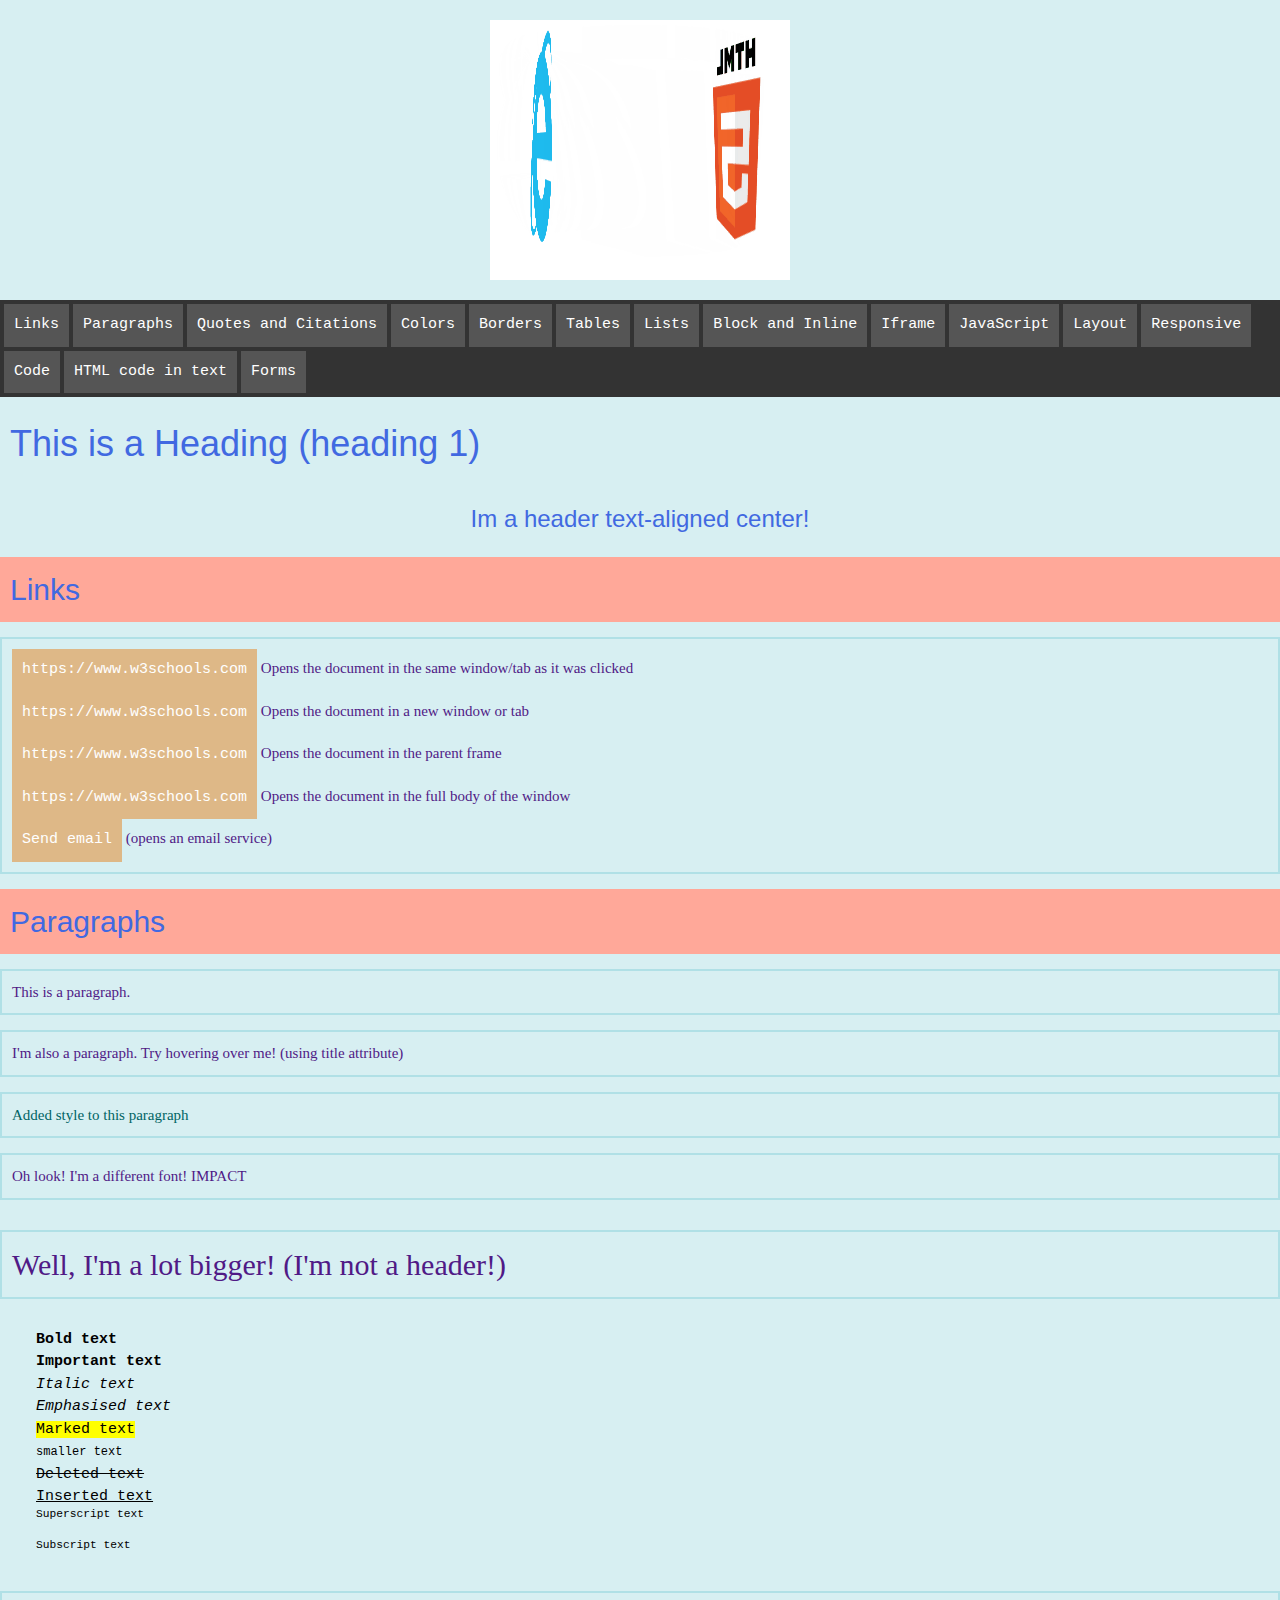
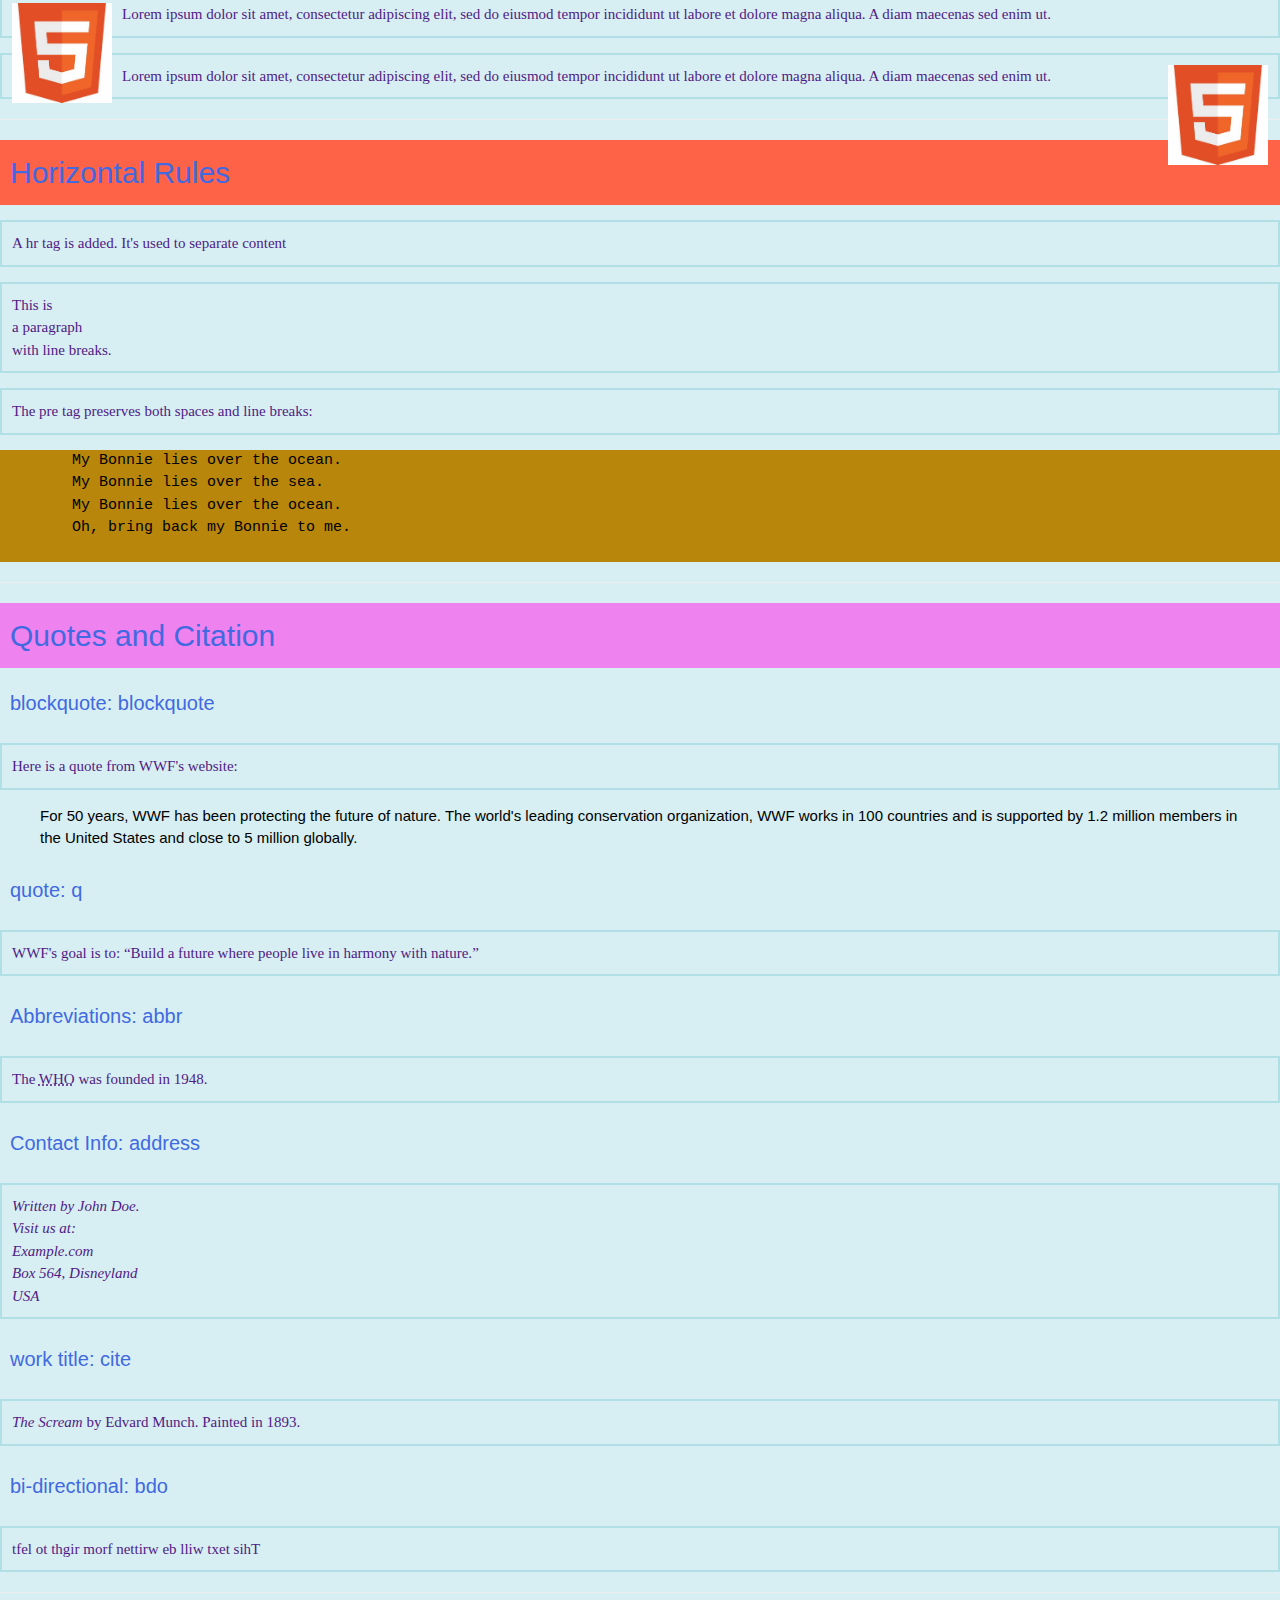
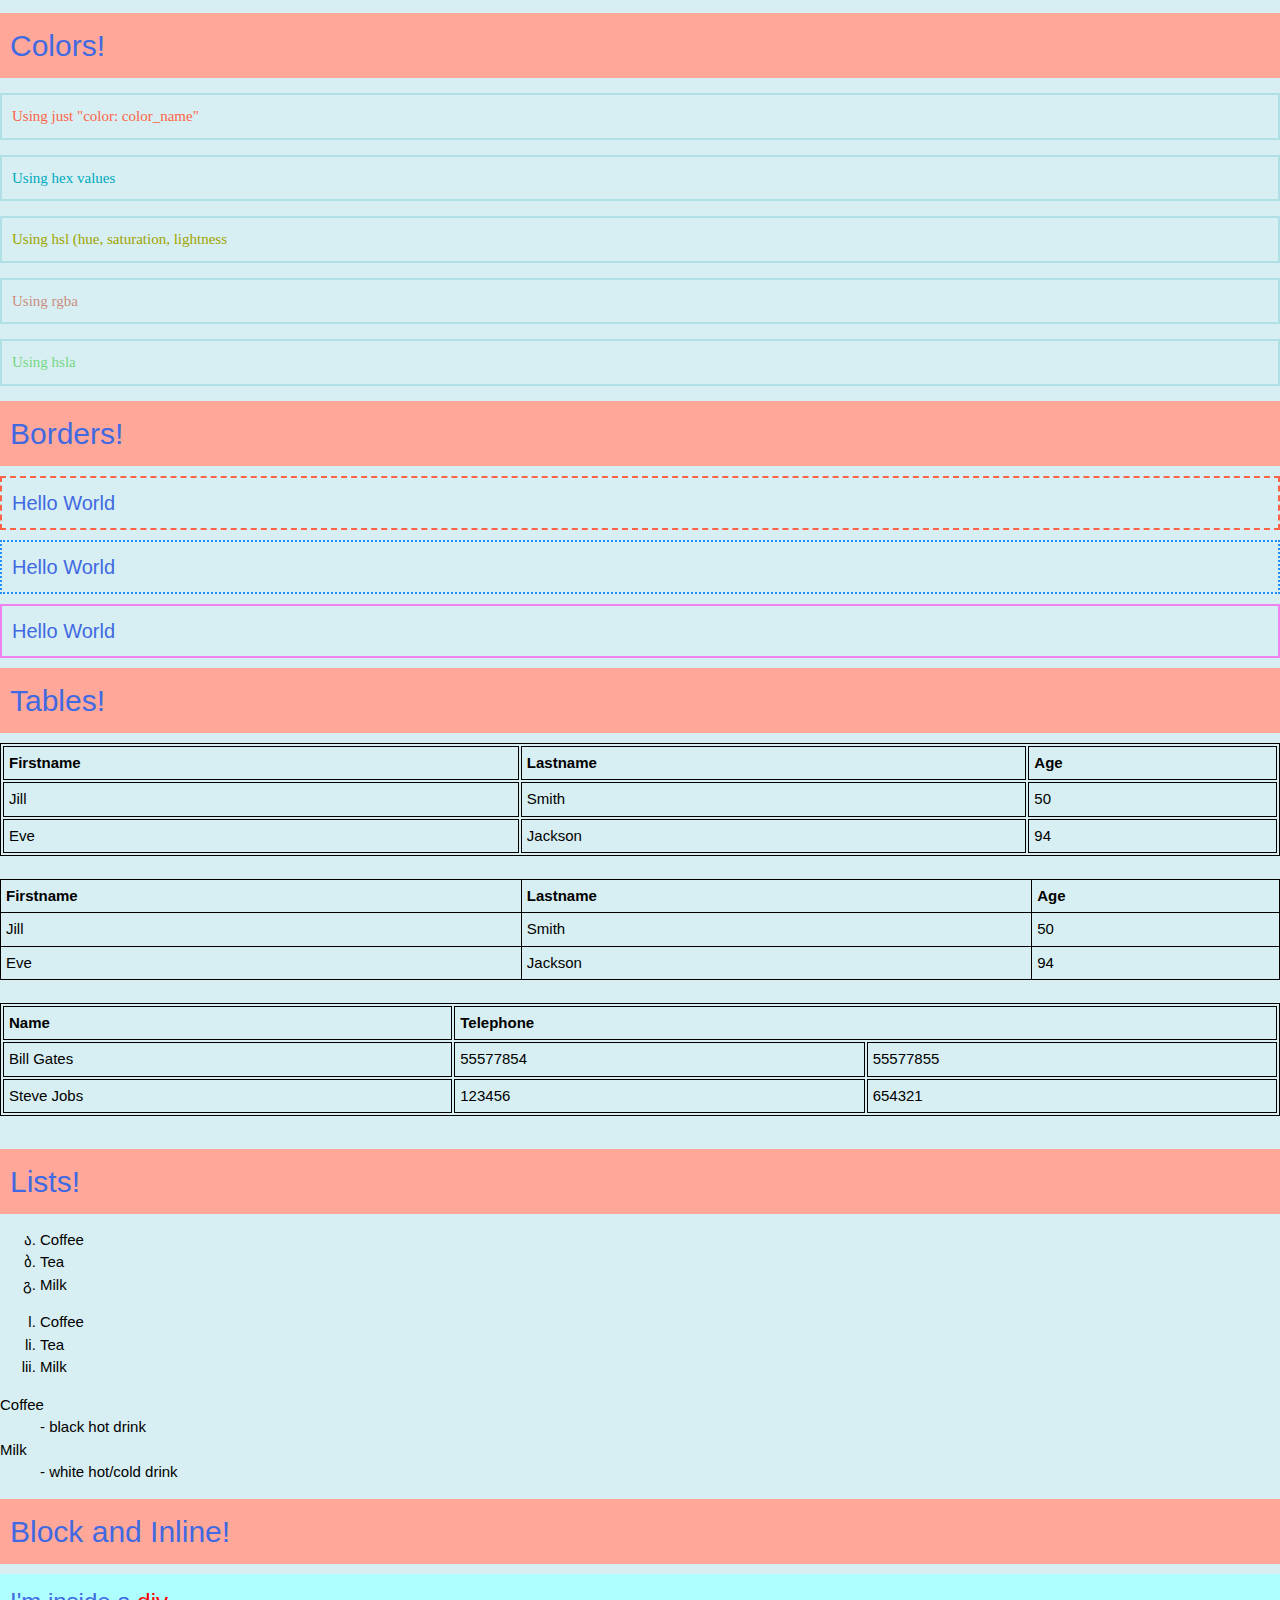
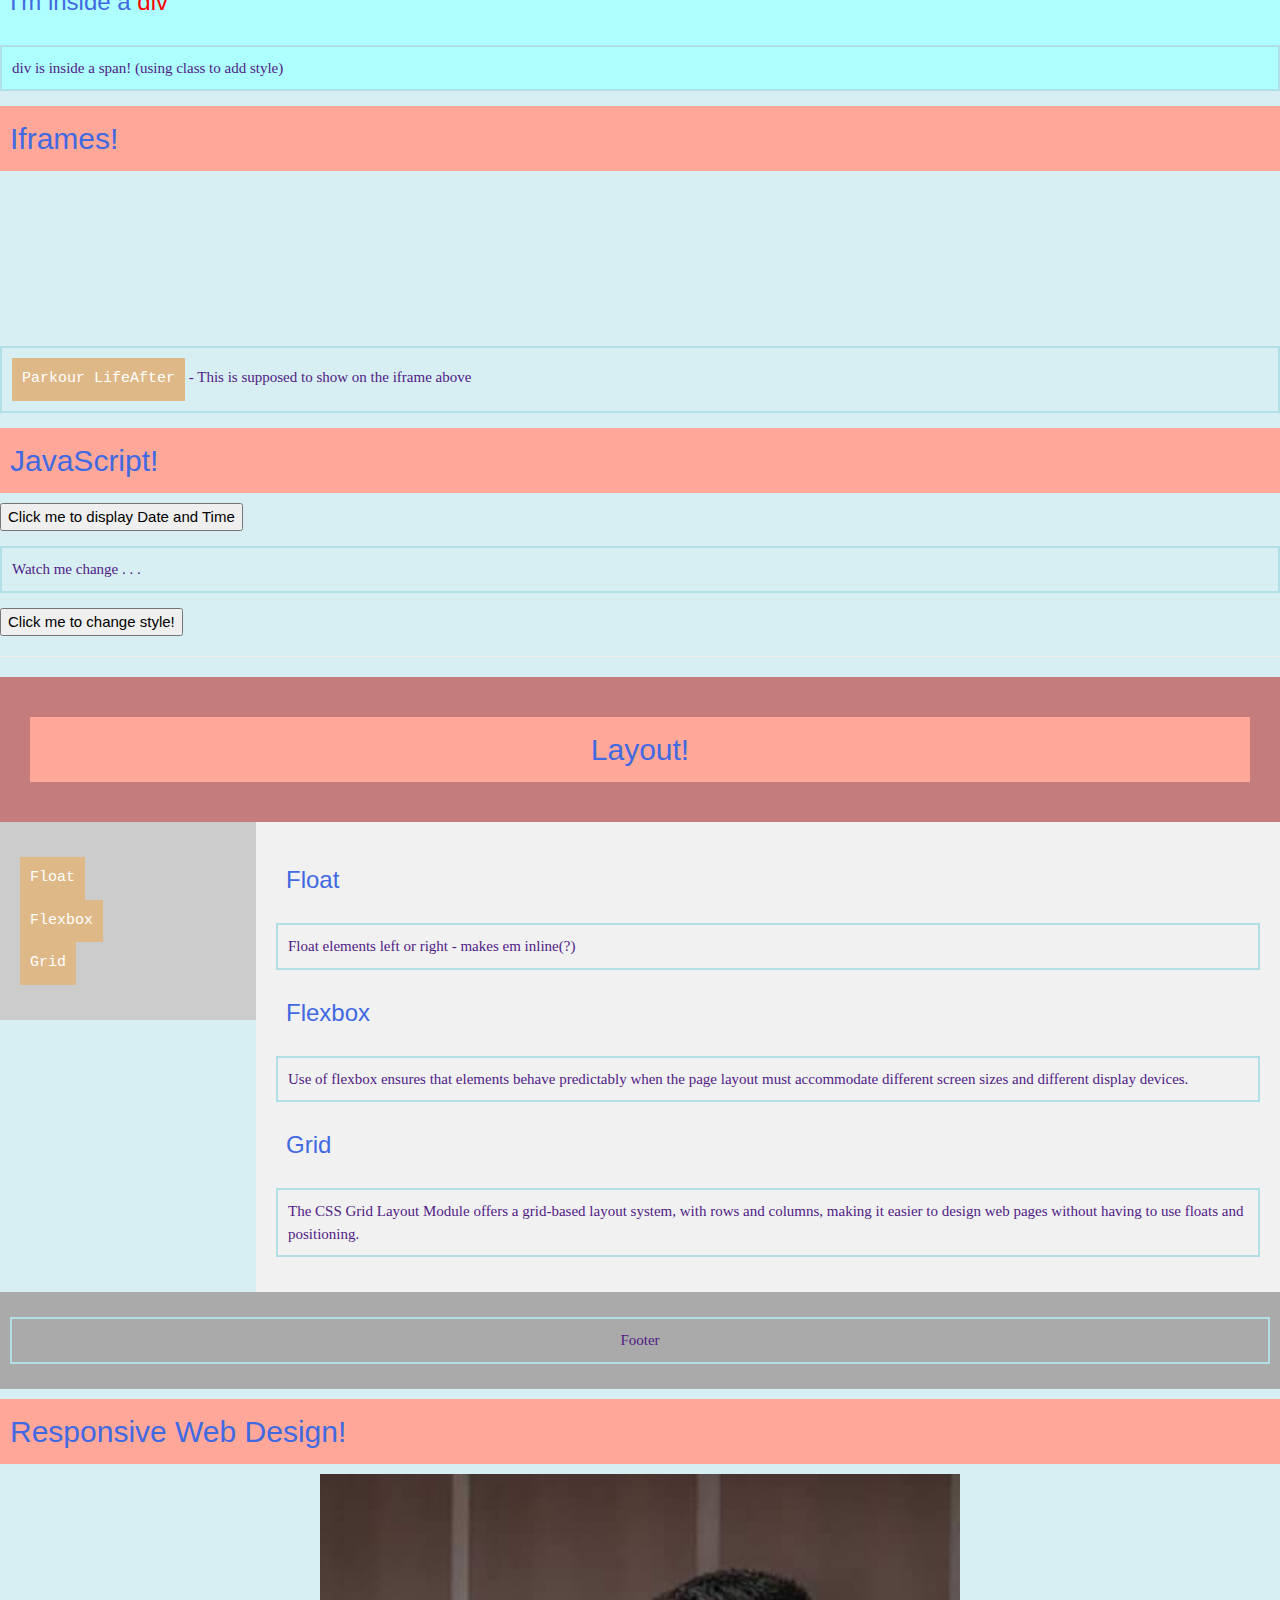
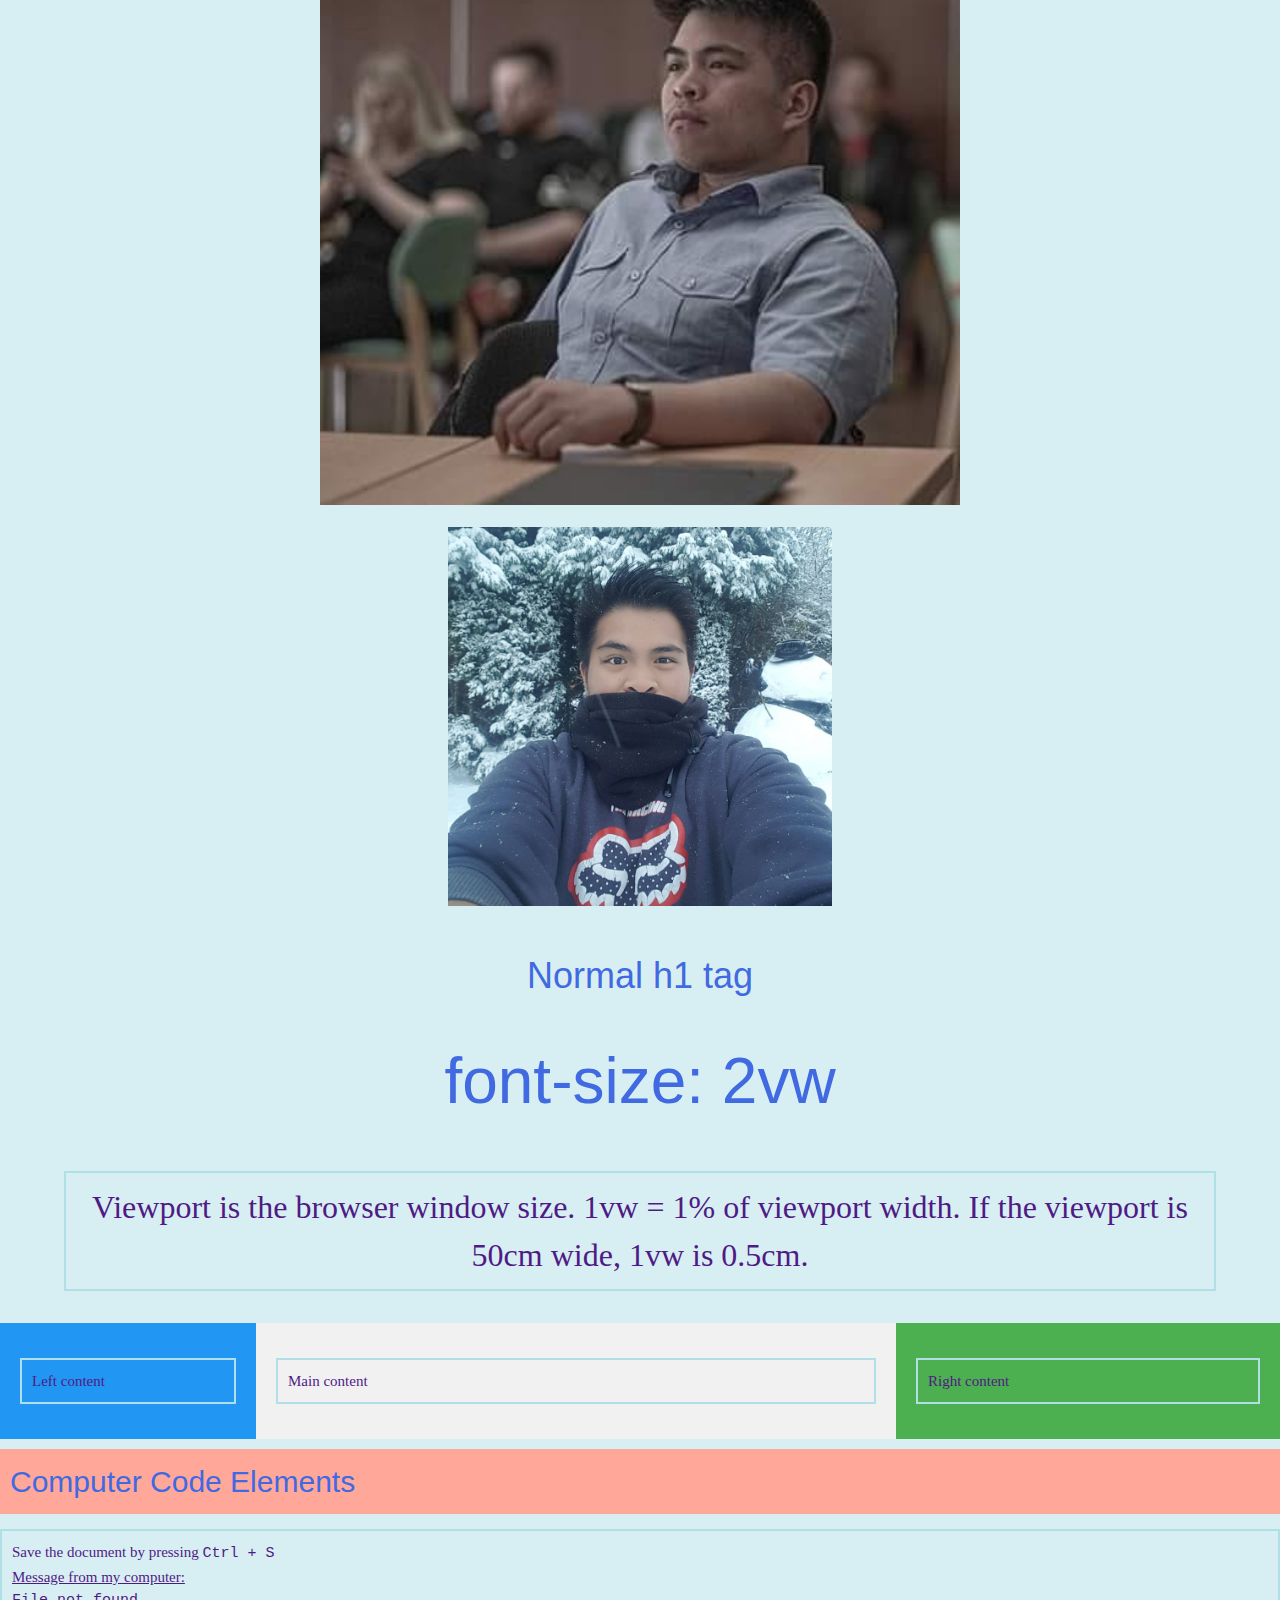
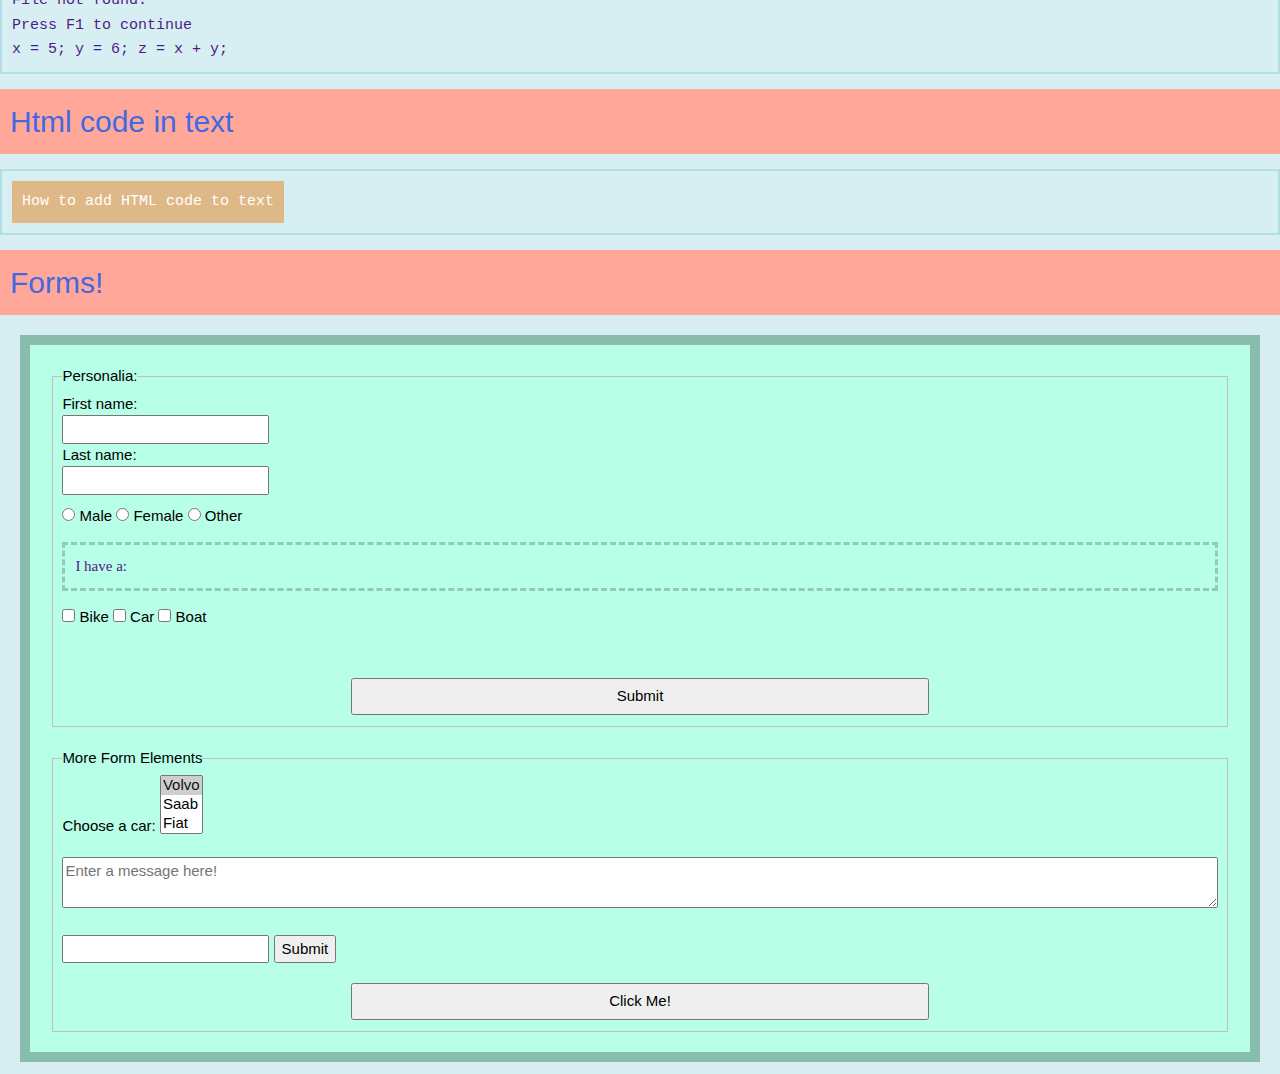
==== index.html @ c5ec8433 "Fun with Forms additional form elements learned" ====
<!DOCTYPE html>
<html lang="en-gb">

<head>
    <title>HTML noob :D</title>
    <link rel="stylesheet" href="styles.css">
    <link rel="stylesheet" href="https://www.w3schools.com/w3css/4/w3.css">
    <meta charset="UTF-8">
    <meta name="description" content="Applied HTML tutorials">
    <meta name="keywords" content="HTML, CSS, JavaScript">
    <meta name="author" content="Jasper Dahil">
    <meta name="viewport" content="width=device-width, initial-scale=1.0">
    <script>
        function myFunction() {
            document.getElementById('demo').style.color = "white";
            document.getElementById('demo').style.backgroundColor = "black"
        }
    </script>

</head>

<body>

    <!-- Im a comment!-->

    <img src="HTML5_gif.gif" alt="HTML logo rotating" class="center" style="margin-bottom: 20px; margin-top: 20px;">
    <div>
        <ul>
            <li><a href="#links">Links</a></li>
            <li><a href="#para">Paragraphs</a></li>
            <li><a href="#quotes">Quotes and Citations</a></li>
            <li><a href="#colors">Colors</a></li>
            <li><a href="#borders">Borders</a></li>
            <li><a href="#tables">Tables</a></li>
            <li><a href="#lists">Lists</a></li>
            <li><a href="#block">Block and Inline</a></li>
            <li><a href="#iframe">Iframe</a></li>
            <li><a href="#javascript">JavaScript</a></li>
            <li><a href="#layout">Layout</a></li>
            <li><a href="#responsive">Responsive</a></li>
            <li><a href="#code">Code</a></li>
            <li><a href="#entities">HTML code in text</a></li>
            <li><a href="#forms">Forms</a></li>
        </ul>
    </div>

    <h1>This is a Heading (heading 1)</h1>
    <h3 style="text-align: center;">Im a header text-aligned center!</h5>

        <h2 id="links">Links</h2>
        <p><a href="https://www.w3schools.com" target="_self">https://www.w3schools.com</a> Opens the document in the same window/tab as it was clicked<br>
            <a href="https://www.w3schools.com" target="_blank">https://www.w3schools.com</a> Opens the document in a new window or tab<br>
            <a href="https://www.w3schools.com" target="_parent">https://www.w3schools.com</a> Opens the document in the parent frame<br>
            <a href="https://www.w3schools.com" target="_top">https://www.w3schools.com</a> Opens the document in the full body of the window<br>
            <a href="mailto:someone@example.com">Send email</a> (opens an email service)
        </p>

        <h2 id="para">Paragraphs</h2>
        <p>This is a paragraph.</p>
        <p title="I'm a paragraph!">I'm also a paragraph. Try hovering over me! (using title attribute)</p>
        <p style="color: rgb(0, 100, 100);">Added style to this paragraph</p>
        <p style="font-family: Impact;">Oh look! I'm a different font! IMPACT</p>
        <p style="font-size: 200%;">Well, I'm a lot bigger! (I'm not a header!)</p>
        <pre>
    <b>Bold text</b>
    <strong>Important text</strong>
    <i>Italic text</i>
    <em>Emphasised text</em>
    <mark>Marked text</mark>
    <small>smaller text</small>
    <del>Deleted text</del>
    <ins>Inserted text</ins>
    <sup>Superscript text</sup>
    <sub>Subscript text</sub>
    </pre>

        <p><img src="HTML5.jpg" alt="HTML5 Logo" width="100" style="float: left; margin-right: 10px;"> Lorem ipsum dolor sit amet, consectetur adipiscing elit, sed do eiusmod tempor incididunt ut labore et dolore magna aliqua. A diam maecenas sed enim ut.</p>
        <p><img src="HTML5.jpg" alt="HTML5 Logo" width="100" style="float: right;"> Lorem ipsum dolor sit amet, consectetur adipiscing elit, sed do eiusmod tempor incididunt ut labore et dolore magna aliqua. A diam maecenas sed enim ut.</p>

        <!-- <hr> -->
        <hr>
        <h2 style="background-color: tomato;">Horizontal Rules</h2>
        <p>A hr tag is added. It's used to separate content </p>
        <p>This is<br>a paragraph<br>with line breaks.</p>
        <p>The pre tag preserves both spaces and line breaks:</p>

        <pre style="background-color: darkgoldenrod;">
        My Bonnie lies over the ocean.
        My Bonnie lies over the sea.
        My Bonnie lies over the ocean.
        Oh, bring back my Bonnie to me.
    </pre>

        <!-- <hr> -->
        <hr>
        <h2 id="quotes" style="background-color: violet;">Quotes and Citation</h2>
        <h4>blockquote: blockquote</h4>
        <p>Here is a quote from WWF's website:</p>
        <blockquote cite="http://www.worldwildlife.org/who/index.html">
            For 50 years, WWF has been protecting the future of nature. The world's leading conservation organization, WWF works in 100 countries and is supported by 1.2 million members in the United States and close to 5 million globally.
        </blockquote>
        <h4>quote: q</h4>
        <p>WWF's goal is to: <q>Build a future where people live in harmony with nature.</q></p>
        <h4>Abbreviations: abbr</h4>
        <p>The <abbr title="World Health Organization">WHO</abbr> was founded in 1948.</p>
        <h4>Contact Info: address</h4>
        <address>
            <p>
        Written by John Doe.<br>
        Visit us at:<br>
        Example.com<br>
        Box 564, Disneyland<br>
        USA
    </p>
    </address>
        <h4>work title: cite</h4>
        <p><cite>The Scream</cite> by Edvard Munch. Painted in 1893.</p>
        <h4>bi-directional: bdo</h4>
        <p><bdo dir="rtl">This text will be written from right to left</bdo></p>

        <!-- <hr> -->
        <hr>
        <h2 id="colors">Colors!</h2>
        <p style="color: tomato;">Using just "color: color_name"</p>
        <p style="color: #00aac0;">Using hex values</p>
        <p style="color:hsl(61, 100%, 32%);">Using hsl (hue, saturation, lightness</p>
        <p style="color:rgba(192, 29, 0, 0.5)">Using rgba</p>
        <p style="color:hsla(118, 100%, 37%, 0.5);">Using hsla</p>

        <h2 id="borders">Borders!</h2>
        <h4 style="border:2px dashed Tomato;">Hello World</h4>
        <h4 style="border:2px dotted DodgerBlue;">Hello World</h4>
        <h4 style="border:2px solid Violet;">Hello World</h4>

        <h2 id="tables">Tables!</h2>
        <table style="width:100%">
            <tr>
                <th><b>Firstname</b></th>
                <th>Lastname</th>
                <th>Age</th>
            </tr>
            <tr>
                <td>Jill</td>
                <td>Smith</td>
                <td>50</td>
            </tr>
            <tr>
                <td>Eve</td>
                <td>Jackson</td>
                <td>94</td>
            </tr>
        </table>
        <br>
        <table style="width:100%; border-collapse: collapse;">
            <tr>
                <th><b>Firstname</b></th>
                <th>Lastname</th>
                <th>Age</th>
            </tr>
            <tr>
                <td>Jill</td>
                <td>Smith</td>
                <td>50</td>
            </tr>
            <tr>
                <td>Eve</td>
                <td>Jackson</td>
                <td>94</td>
            </tr>
        </table>
        <br>
        <table style="width:100%">
            <tr>
                <th>Name</th>
                <th colspan="2">Telephone</th>
            </tr>
            <tr>
                <td>Bill Gates</td>
                <td>55577854</td>
                <td>55577855</td>
            </tr>
            <tr>
                <td rowspan="2">Steve Jobs</td>
                <td>123456</td>
                <td>654321</td>
            </tr>
        </table>
        <br>

        <h2 id="lists">Lists!</h2>
        <ul style="list-style-type:georgian;">
            <li>Coffee</li>
            <li>Tea</li>
            <li>Milk</li>
        </ul>
        <ol start="50" type="i">
            <li>Coffee</li>
            <li>Tea</li>
            <li>Milk</li>
        </ol>
        <dl>
            <dt>Coffee</dt>
            <dd>- black hot drink</dd>
            <dt>Milk</dt>
            <dd>- white hot/cold drink</dd>
        </dl>

        <h2 id="block">Block and Inline!</h2>
        <div style="background-color: rgb(174, 255, 255);">
            <h3>I'm inside a <span class="div">div</span></h3>
            <p>div is inside a span! (using class to add style)</p>
        </div>

        <h2 id="iframe">Iframes!</h2>
        <iframe class="center" name="iframe_a" src="https://www.youtube.com/watch?v=acwkGrYIDD4" style="border: none;" title="Parkour LifeAfter"></iframe>
        <p><a href="https://www.youtube.com/watch?v=acwkGrYIDD4" target="iframe_a">Parkour LifeAfter</a> - This is supposed to show on the iframe above</p>

        <h2 id="javascript">JavaScript!</h2>
        <button type="button" onclick="document.getElementById('demo').innerHTML = Date()">Click me to display Date and Time</button>
        <p id="demo">Watch me change . . .</p>
        <button type="button" onclick="myFunction()">Click me to change style!</button>

        <hr>

        <header>
            <h2 id="layout">Layout!</h2>
        </header>

        <section>
            <nav>
                <ul>
                    <li><a href="#float">Float</a></li>
                    <li><a href="#flex">Flexbox</a></li>
                    <li><a href="#grid">Grid</a></li>
                </ul>
            </nav>
            <article>
                <h3 id="float">Float</h3>
                <p>Float elements left or right - makes em inline(?)</p>
                <h3 id="flex">Flexbox</h3>
                <p>Use of flexbox ensures that elements behave predictably when the page layout must accommodate different screen sizes and different display devices.</p>
                <h3 id="grid">Grid</h3>
                <p>The CSS Grid Layout Module offers a grid-based layout system, with rows and columns, making it easier to design web pages without having to use floats and positioning.</p>

            </article>
        </section>

        <footer>
            <p>Footer</p>
        </footer>

        <h2 id="responsive">Responsive Web Design!</h2>
        <img class="center" src="me3.jpg" alt="Jasper-s pic" style="width: 50%;">
        <picture style="margin: 10px;">
            <source srcset="me2.jpg" media="(max-width:800px)">
            <source srcset="me4.jpg" media="(max-width:1300px)">
            <source srcset="me3.jpg">
            <img class="center" src="me.jpg" alt="Jasper's pic" style="width: 30%;">
        </picture>
        <h1 style="text-align: center;">Normal h1 tag</h1>
        <h1 style="font-size: 5vw; text-align: center;">font-size: 2vw</h1>
        <p style="font-size: 2.5vw; text-align: center; display: block; width: 90%; margin-left: auto; margin-right: auto;">
            Viewport is the browser window size. 1vw = 1% of viewport width. If the viewport is 50cm wide, 1vw is 0.5cm.</p>
        <div style="display: table; width: 100%;">
            <div class="left_content">
                <p>Left content</p>
            </div>
            <div class="main_content">
                <p>Main content</p>
            </div>
            <div class="right_content">
                <p>Right content</p>
            </div>
        </div>

        <h2 id="code">Computer Code Elements</h2>
        <p>Save the document by pressing <kbd>Ctrl + S</kbd><br>
            <ins>Message from my computer:</ins><br>
            <samp>File not found.<br>Press F1 to continue</samp><br>
            <code>
            x = 5;
            y = 6;
            z = x + y;
        </code></p>

        <h2 id="entities">Html code in text</h2>
        <p><a href="https://www.w3schools.com/html/html_entities.asp" target="_blank">How to add HTML code to text</a></p>

        <h2 id="forms">Forms!</h2>

        <!-- input MUST have the "name" attribute -->
        <form autocomplete="on">
            <fieldset>
                <legend>Personalia:</legend>
                <label for="fname">First name:</label><br>
                <input type="text" id="fname" name="fname"><br>
                <label for="lname">Last name:</label><br>
                <input type="text" id="lname" name="lname"><br>
                <div class="gender" style="margin-top: 10px;">
                    <input type="radio" id="male" name="gender" value="male">
                    <label for="male">Male</label>
                    <input type="radio" id="female" name="gender" value="female">
                    <label for="female">Female</label>
                    <input type="radio" id="other" name="gender" value="other">
                    <label for="other">Other</label>
                </div>
                <p style="border: dashed rgba(0, 0, 0, 0.2);">I have a:</p>
                <div class="checkbox" style="margin-top: 10px;">
                    <input type="checkbox" id="vehicle1" name="vehicle1" value="bike">
                    <label for="vehicle1">Bike</label>
                    <input type="checkbox" id="vehicle2" name="vehicle2" value="car">
                    <label for="vehicle2">Car</label>
                    <input type="checkbox" id="vehicle3" name="vehicle3" value="boat">
                    <label for="vehicle3">Boat</label>
                </div>
                <input type="submit" value="Submit" style="margin-top: 50px; padding: 5px; width: 50%;" class="center">
            </fieldset>

            <fieldset style="margin-top: 20px;">
                <legend>More Form Elements</legend>
                <!-- dropbox (more like up box) -->
                <label for="cars">Choose a car:</label>
                <select id="cars" name="cars" size="3" multiple>
                <option value="volvo" selected>Volvo</option>
                <option value="saab">Saab</option>
                <option value="fiat">Fiat</option>
                <option value="audi">Audi</option>
            </select><br>
                <!-- textarea -->
                <textarea name="message" style="margin-top: 20px; width: 100%;" placeholder="Enter a message here!"></textarea>
                <!-- dropbox! -->
                <input list="browsers" style="margin-top: 20px;">
                <datalist id="browsers">
                <option value="Internet Explorer">
                    <option value="Firefox">
                    <option value="Chrome">
                    <option value="Opera">
                    <option value="Safari">
                </datalist>
                <input type="submit">
                <!-- button -->
                <button type="button" onclick="alert('Hello!')" style="margin-top: 20px; padding: 5px; width: 50%;" class="center">Click Me!</button>

            </fieldset>


        </form>



</body>

</html>
---- styles.css ----
body {
    background-color: rgba(176, 224, 230, 0.5);
}

h1,
h2,
h3,
h4,
h5,
h6 {
    color: royalblue;
    font-family: Courier;
    padding: 10px;
}

h2 {
    background-color: rgb(255, 168, 153);
    padding: 10px;
}

p {
    color: rgb(80, 26, 134);
    font-family: Verdana;
    border: 2px solid powderblue;
    padding: 10px;
}

form {
    margin: 20px;
    padding: 20px;
    background-color: rgb(183, 255, 231);
    border: 10px solid rgb(137, 190, 173);
}


/* Lists settings */

div ul {
    list-style-type: none;
    margin: 0;
    padding: 2px;
    overflow: hidden;
    background-color: #333333;
}

div li {
    float: left;
    margin: 2px;
}

div li a:link,
div li a:visited {
    background-color: #555555;
    display: block;
    color: white;
    text-align: center;
    padding: 10px;
    text-decoration: none;
}

div li a:hover {
    background-color: #111111;
}


/* Giving links some character! */

a:link,
a:visited {
    color: white;
    background-color: burlywood;
    font-family: monospace;
    padding: 10px;
    text-align: center;
    text-decoration: none;
    display: inline-block;
}

a:hover,
a:active {
    background-color: teal;
    color: #333;
}

table,
th,
td {
    border: 1px solid black;
}

th,
td {
    padding: 5px;
    text-align: left;
}


/* custom characteristics - using class */

.center {
    display: block;
    margin-left: auto;
    margin-right: auto;
}

.div {
    color: red;
}

.left_content {
    background-color: #2196F3;
    padding: 20px;
    float: left;
    width: 20%;
    height: 100%;
    /* The width is 20%, by default */
}

.main_content {
    background-color: #f1f1f1;
    padding: 20px;
    float: left;
    width: 50%;
    height: 100%;
    /* The width is 60%, by default */
}

.right_content {
    background-color: #4CAF50;
    padding: 20px;
    float: left;
    width: 30%;
    height: 100%;
    /* The width is 20%, by default */
}

@media screen and (max-width:600px) {
    .left_content,
    .main_content,
    .right_content {
        width: 100%;
        /* The width is 100%, when the viewport is 800px or smaller */
    }
}


/* Styling header, section, footer */

header {
    background-color: rgb(196, 124, 124);
    padding: 30px;
    text-align: center;
    font-size: 35px;
    color: white;
}

nav {
    float: left;
    width: 20%;
    height: auto;
    background: #ccc;
    padding: 20px;
}

nav ul {
    list-style-type: none;
    padding: 0;
}

article {
    float: left;
    padding: 20px;
    width: 80%;
    height: auto;
    background-color: #f1f1f1;
}

section:after {
    content: "";
    display: table;
    clear: both;
}

footer {
    background-color: #aaa;
    padding: 10px;
    text-align: center;
    color: white;
}

@media (max-width: 600px) {
    nav,
    article {
        width: 100%;
        height: auto;
    }
    nav li {
        float: left;
    }
}
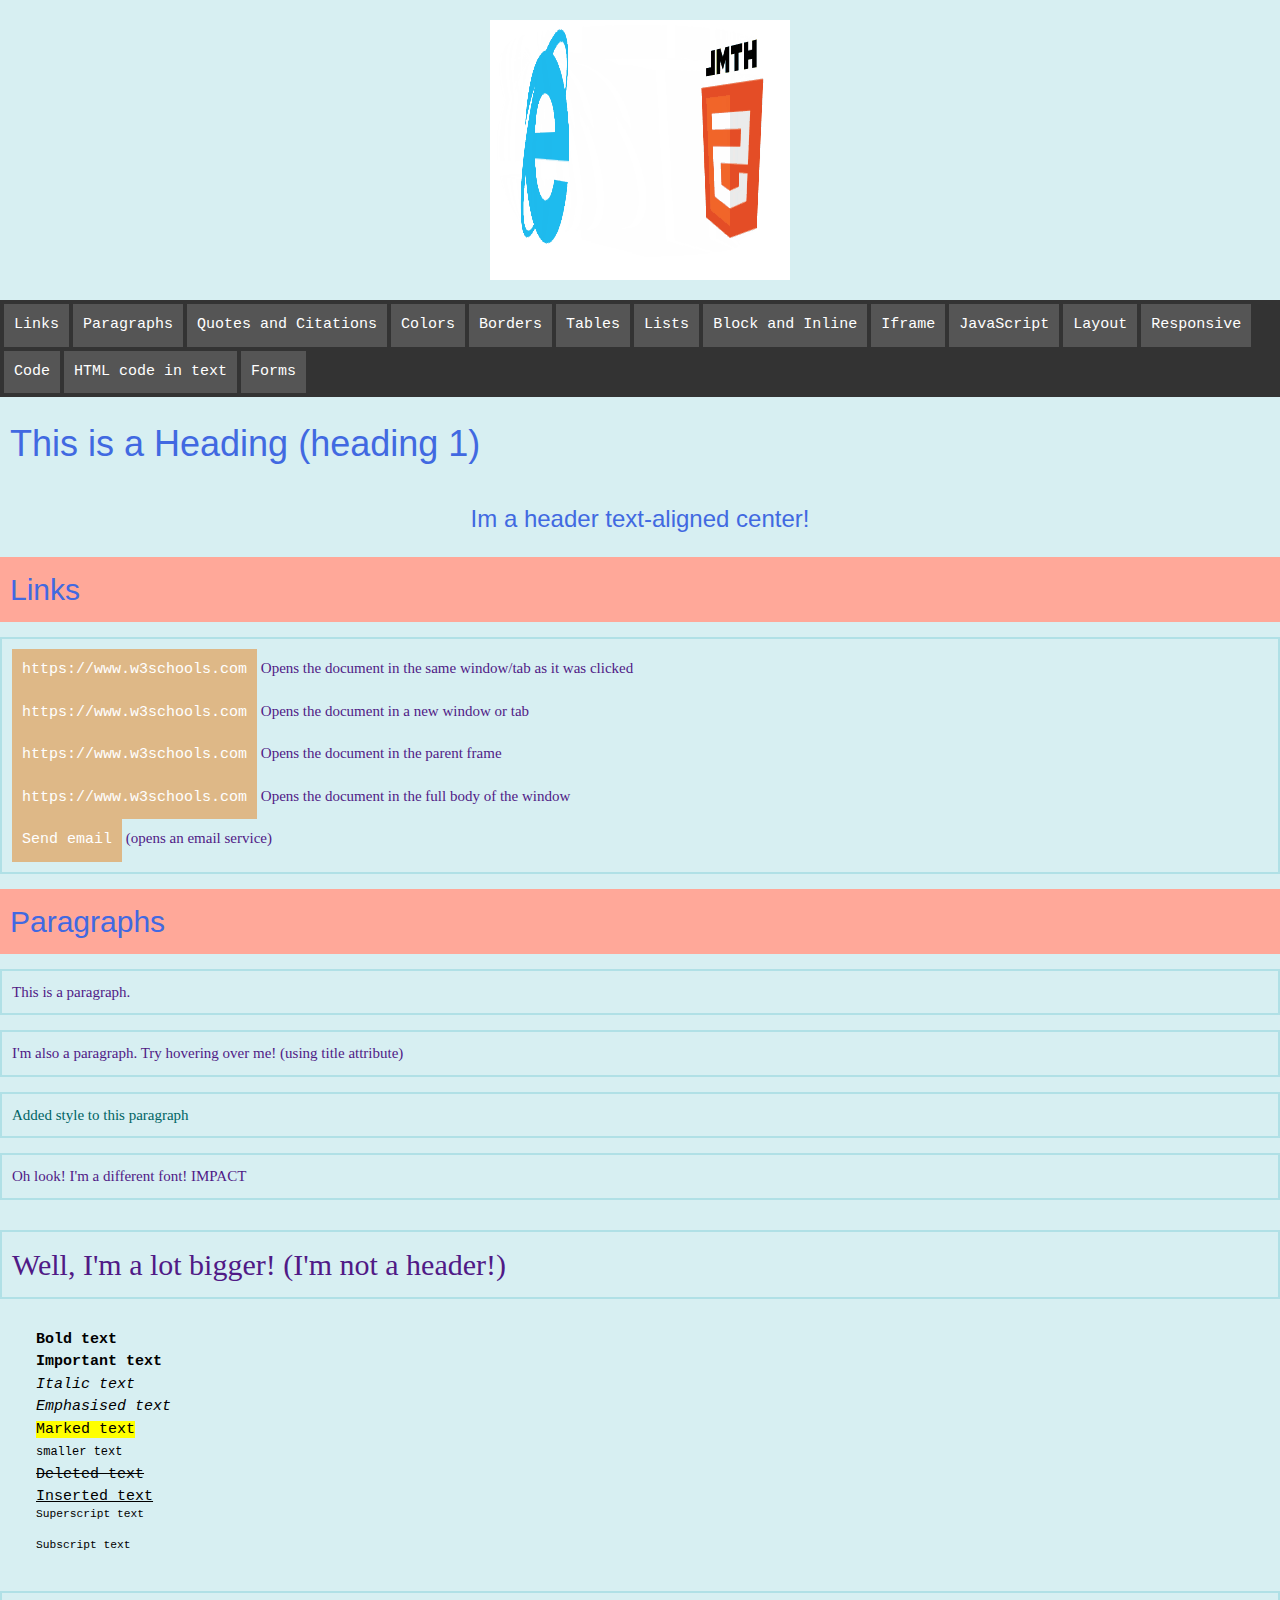
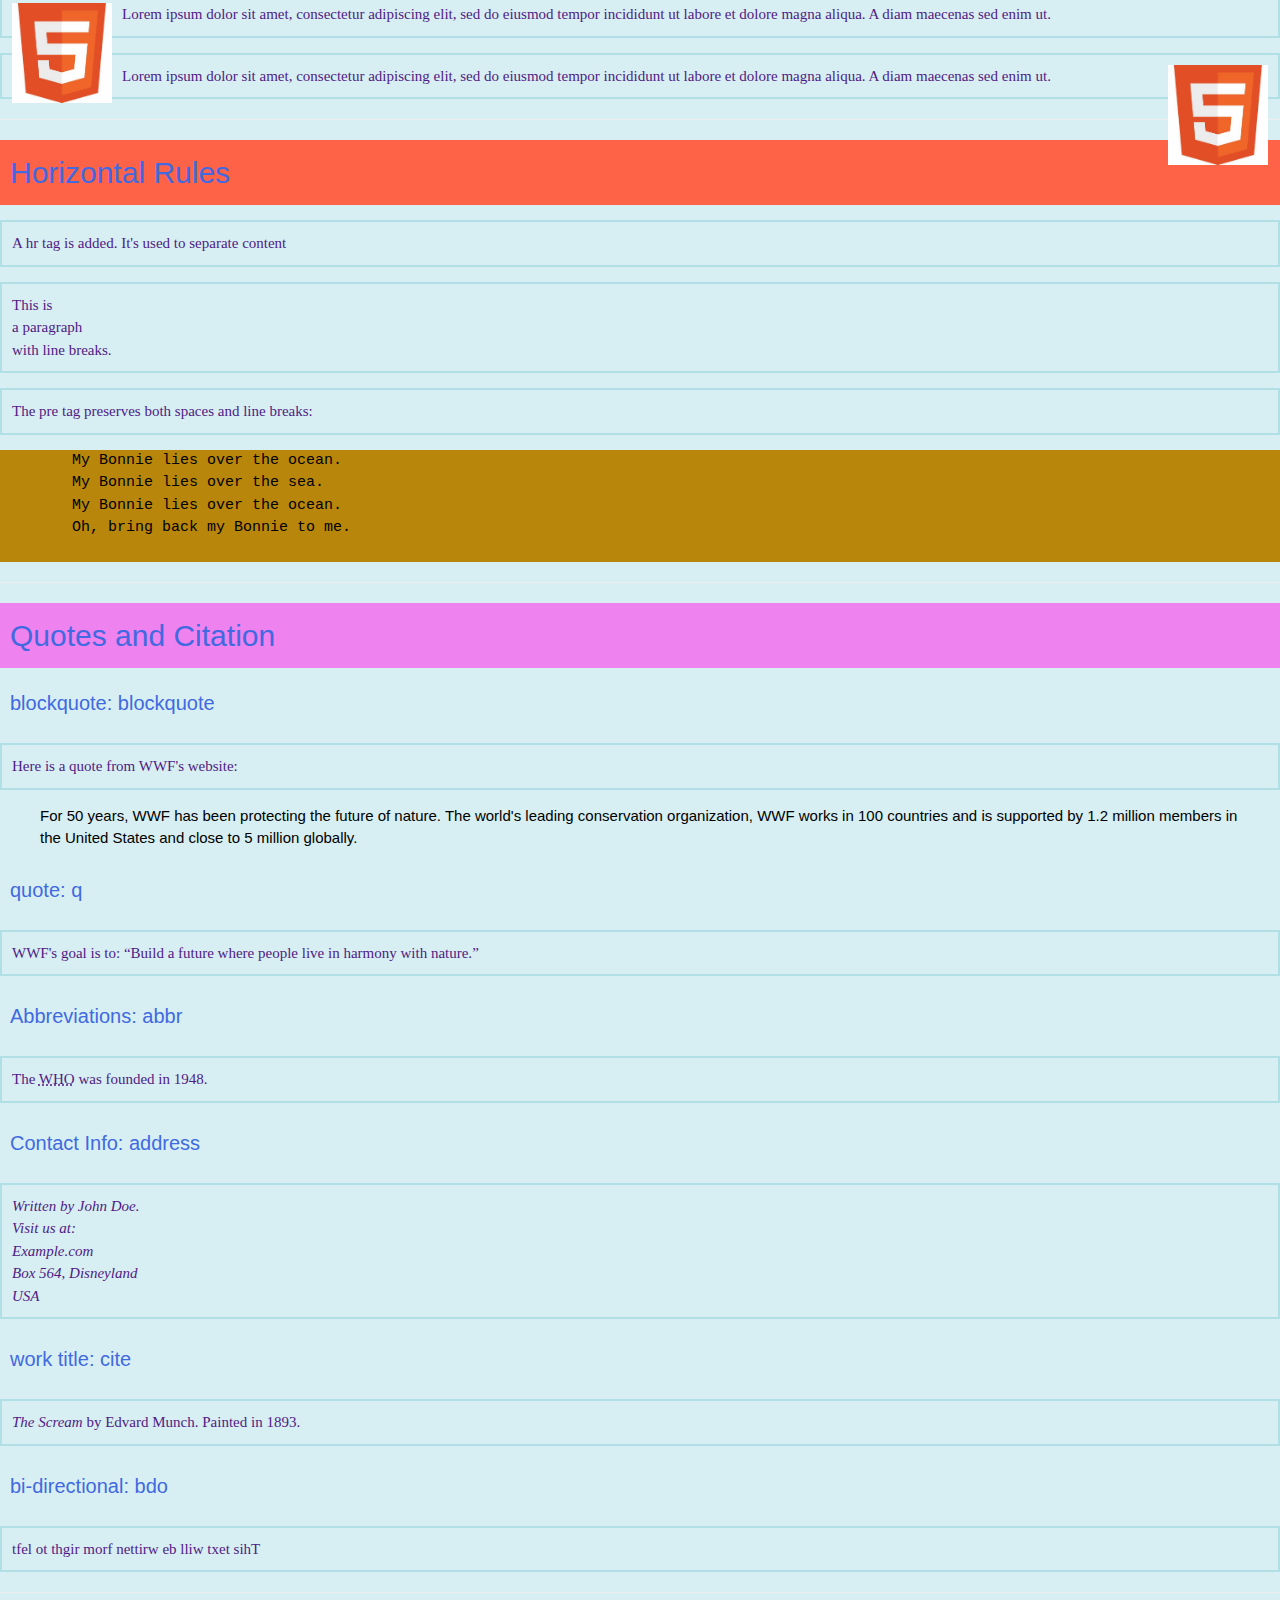
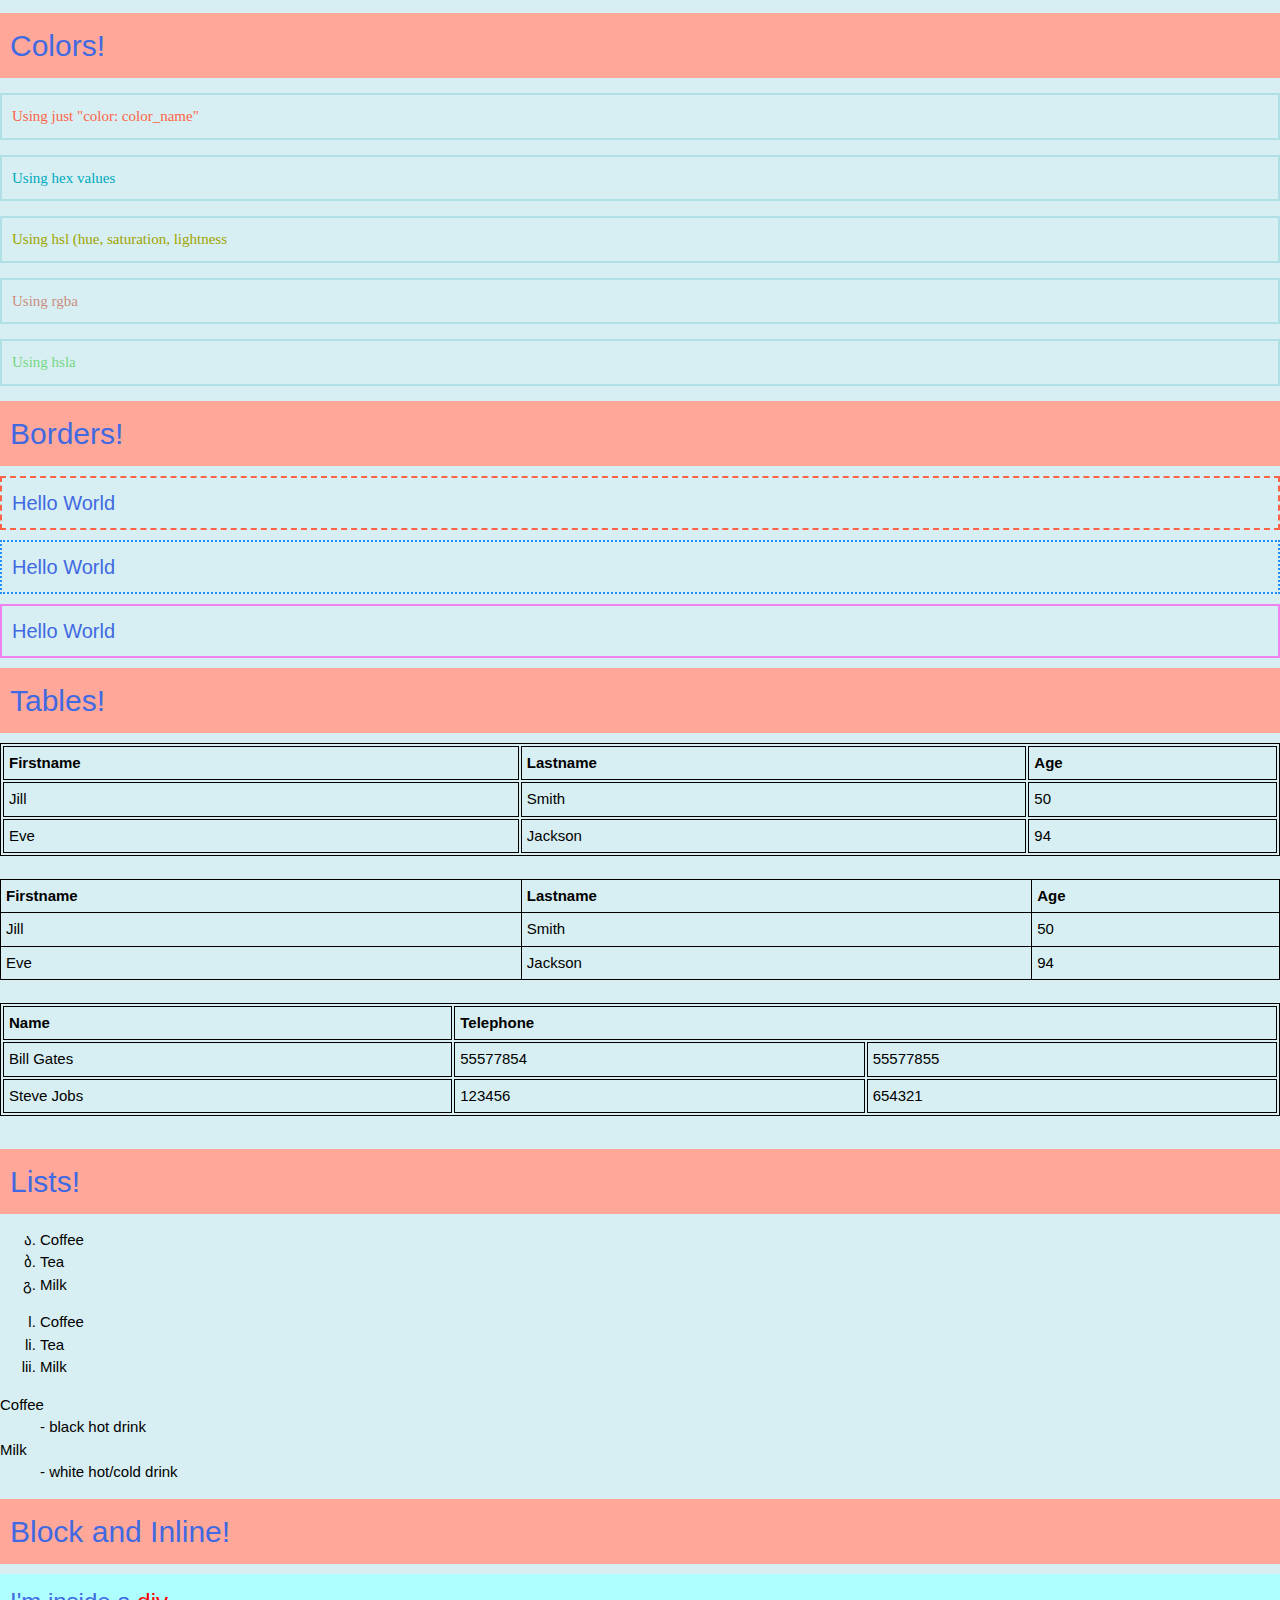
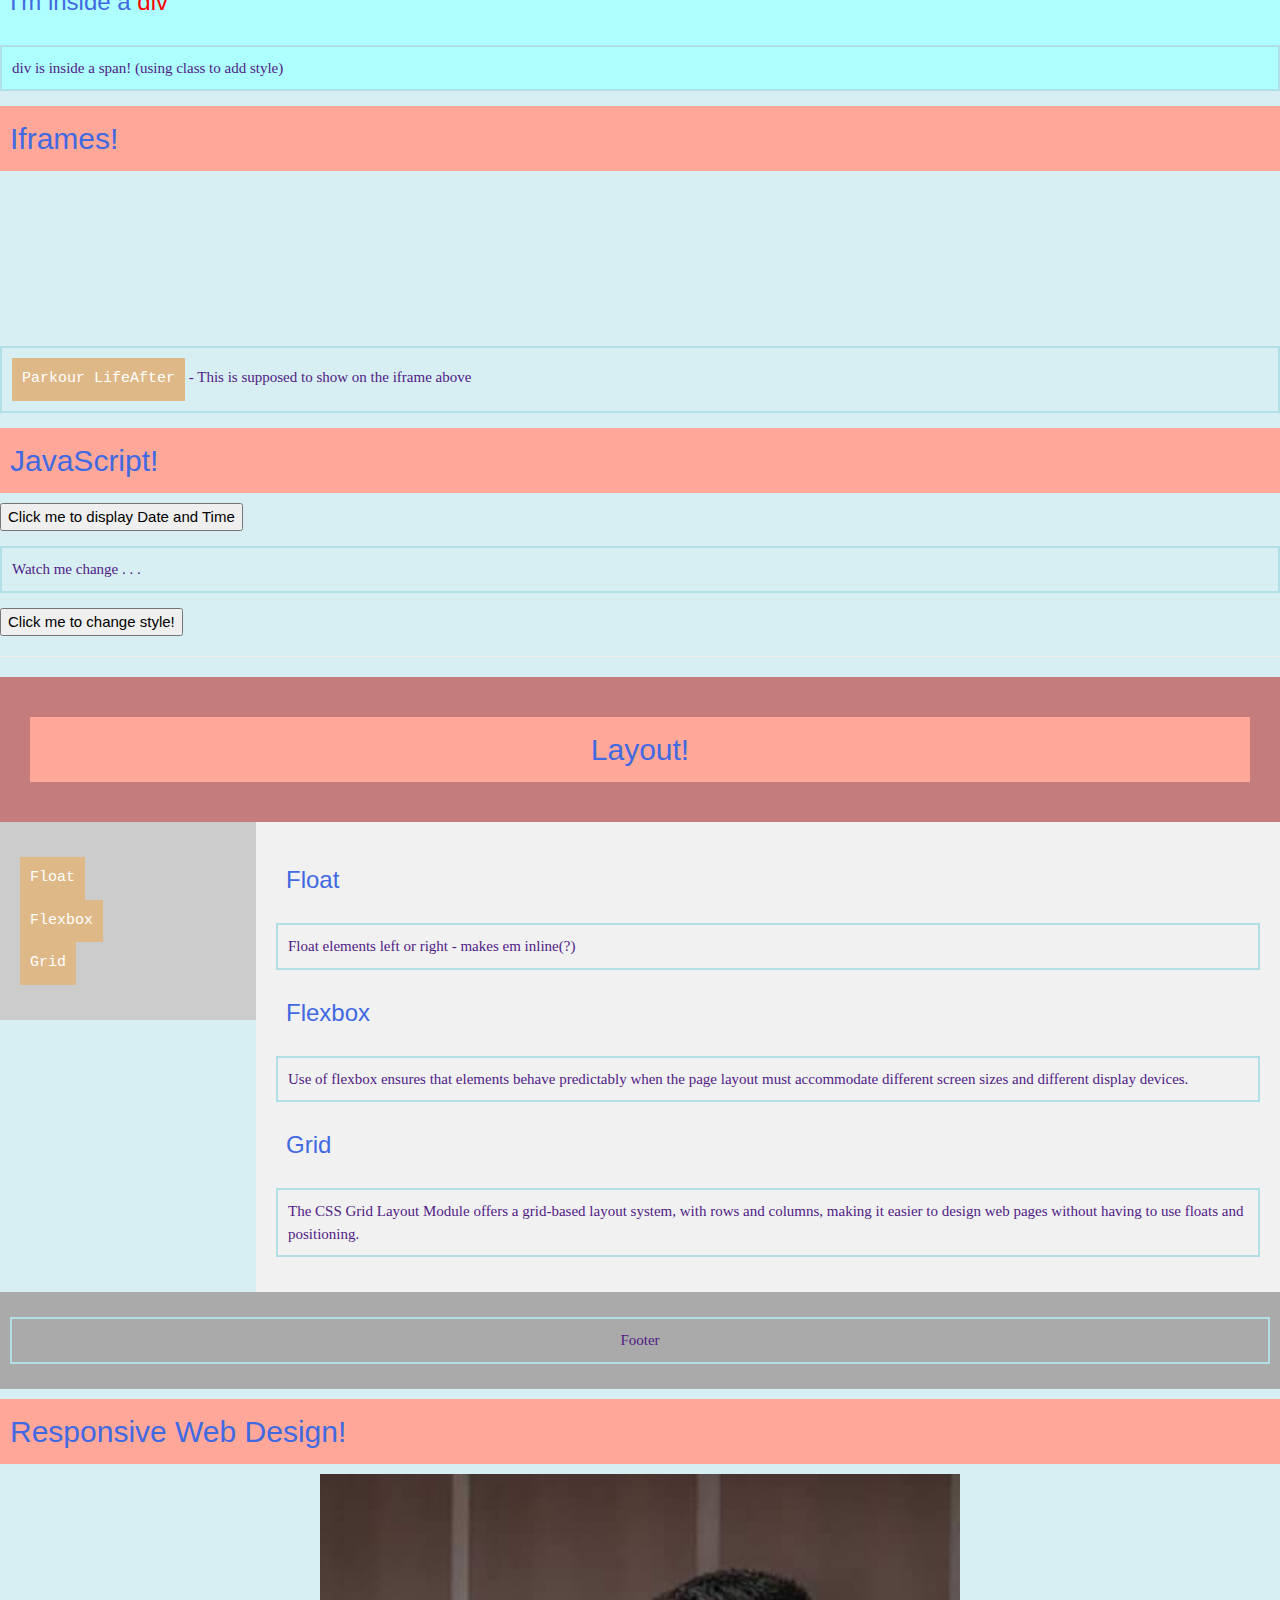
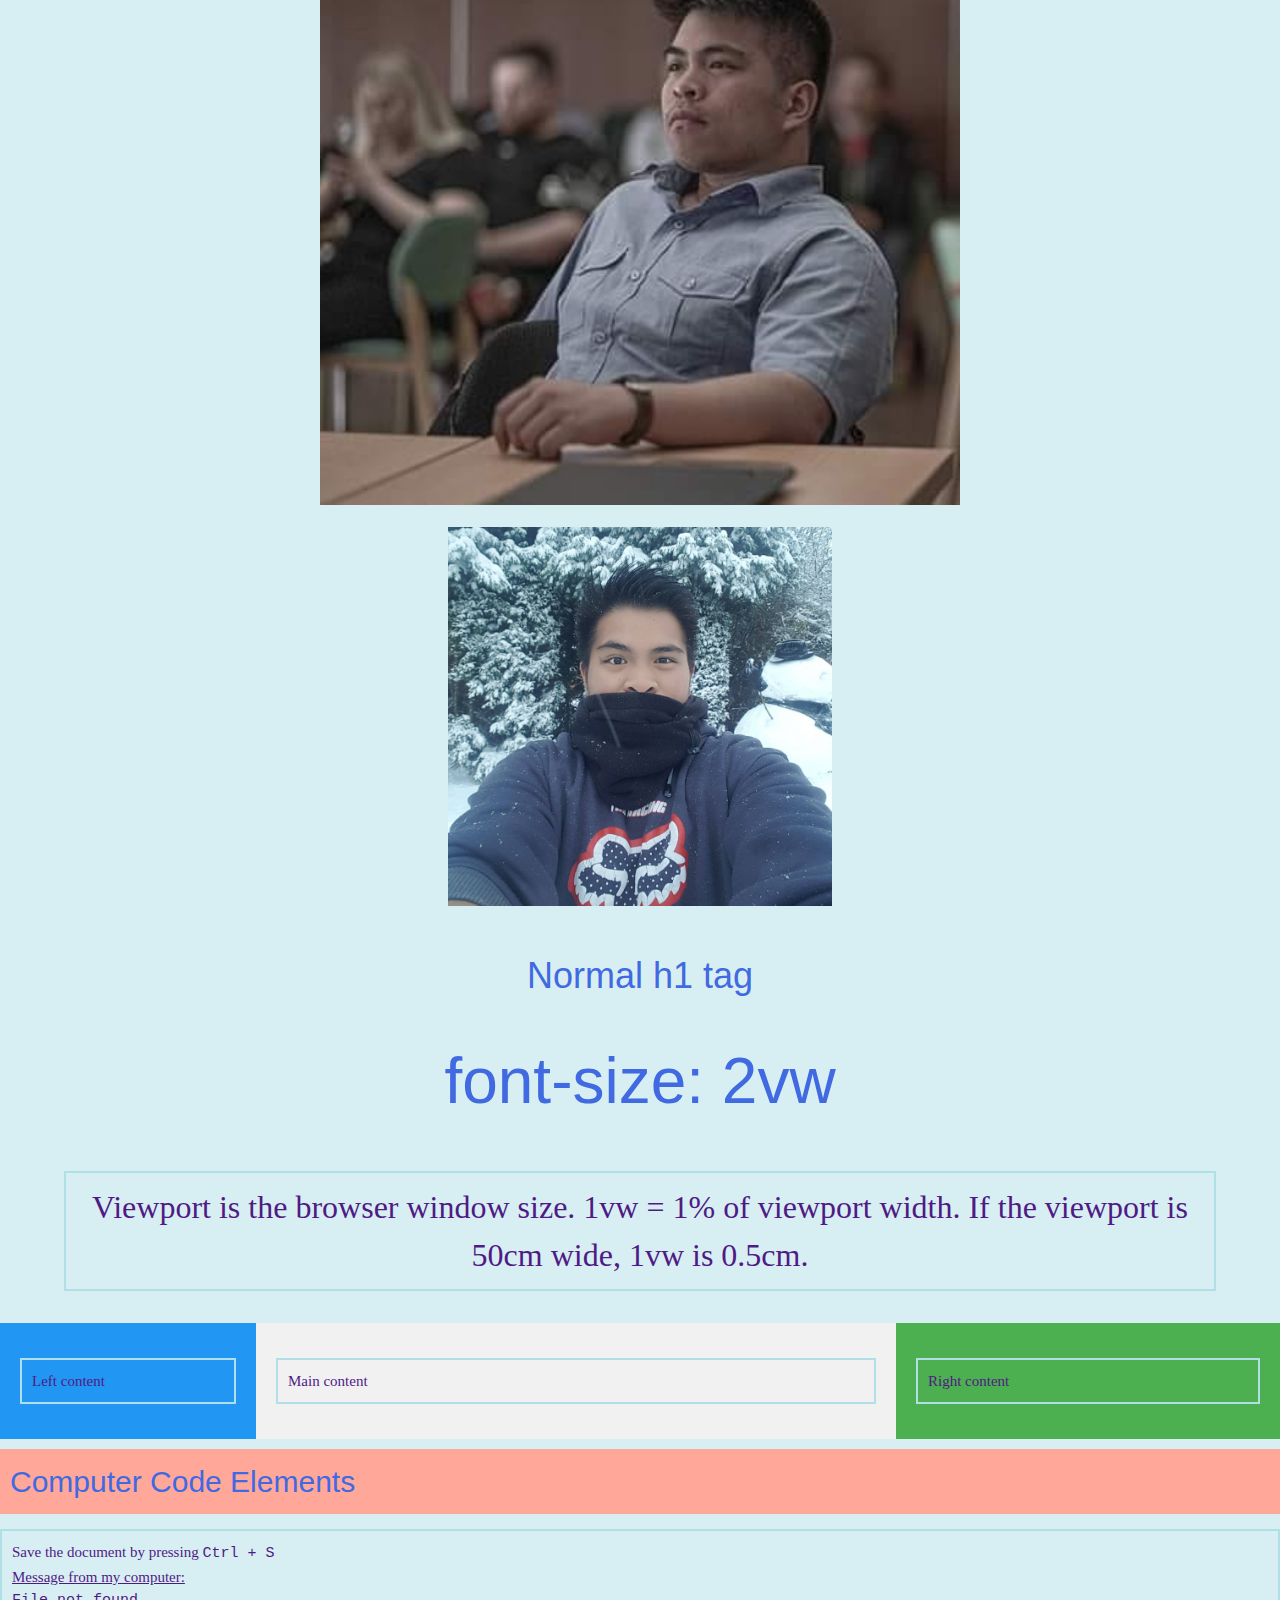
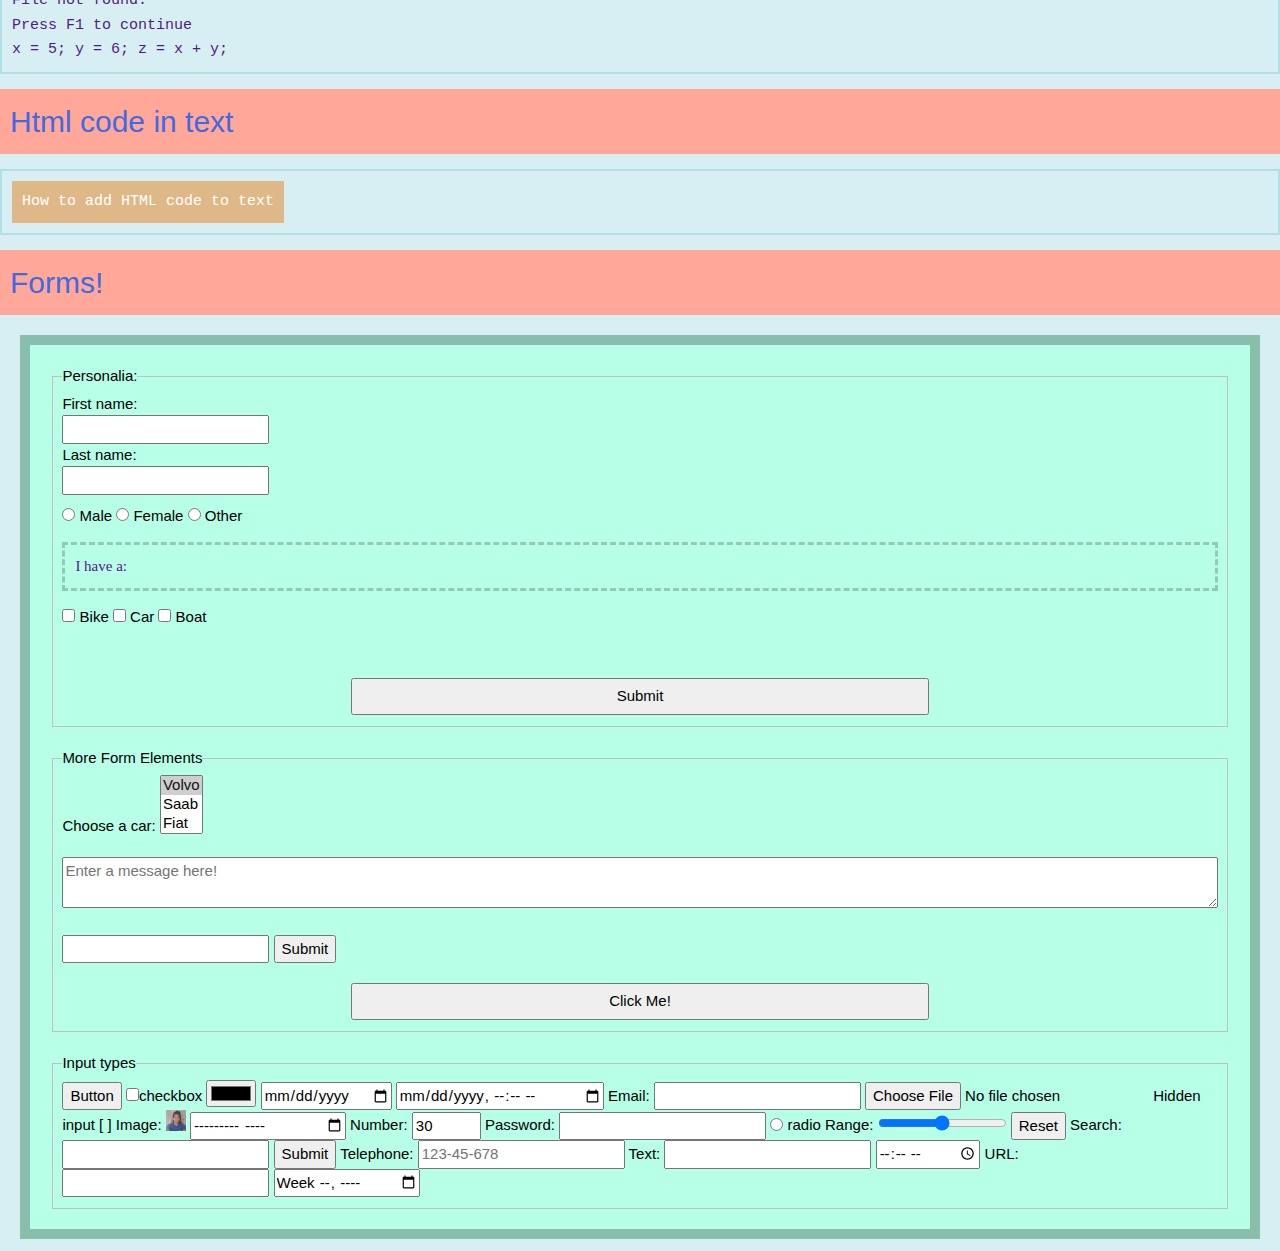
==== commit 7474dc53: "Fun with input types" ====
--- a/index.html
+++ b/index.html
@@ -340,14 +340,38 @@
                 <input type="submit">
                 <!-- button -->
                 <button type="button" onclick="alert('Hello!')" style="margin-top: 20px; padding: 5px; width: 50%;" class="center">Click Me!</button>
-
             </fieldset>
-
-
+            <fieldset style="margin-top: 20px;">
+                <legend>Input types</legend>
+                <input type="button" value="Button">
+                <input type="checkbox">checkbox
+                <input type="color">
+                <input type="date">
+                <input type="datetime-local"> Email:
+                <input type="email">
+                <input type="file"> Hidden input [
+                <input type="hidden">] Image:
+                <!-- src to an image-->
+                <input type="image" src="me2.jpg" alt="pic" width="20px">
+                <input type="month"> Number:
+                <input type="number" id="quantity" name="quantity" min="0" max="100" step="10" value="30"> Password:
+                <input type="password">
+                <input type="radio"> radio Range:
+                <input type="range" id="range" name="range" min="0" max="50">
+                <input type="reset"> Search:
+                <input type="search">
+                <input type="submit"> Telephone:
+                <input type="tel" id="phone" name="phone" pattern="[0-9]{3}-[0-9]{2}-[0-9]{3}" placeholder="123-45-678"> Text:
+                <input type="text">
+                <input type="time"> URL:
+                <input type="url">
+                <input type="week">
+            </fieldset>
         </form>
 
 
 
+
 </body>
 
 </html>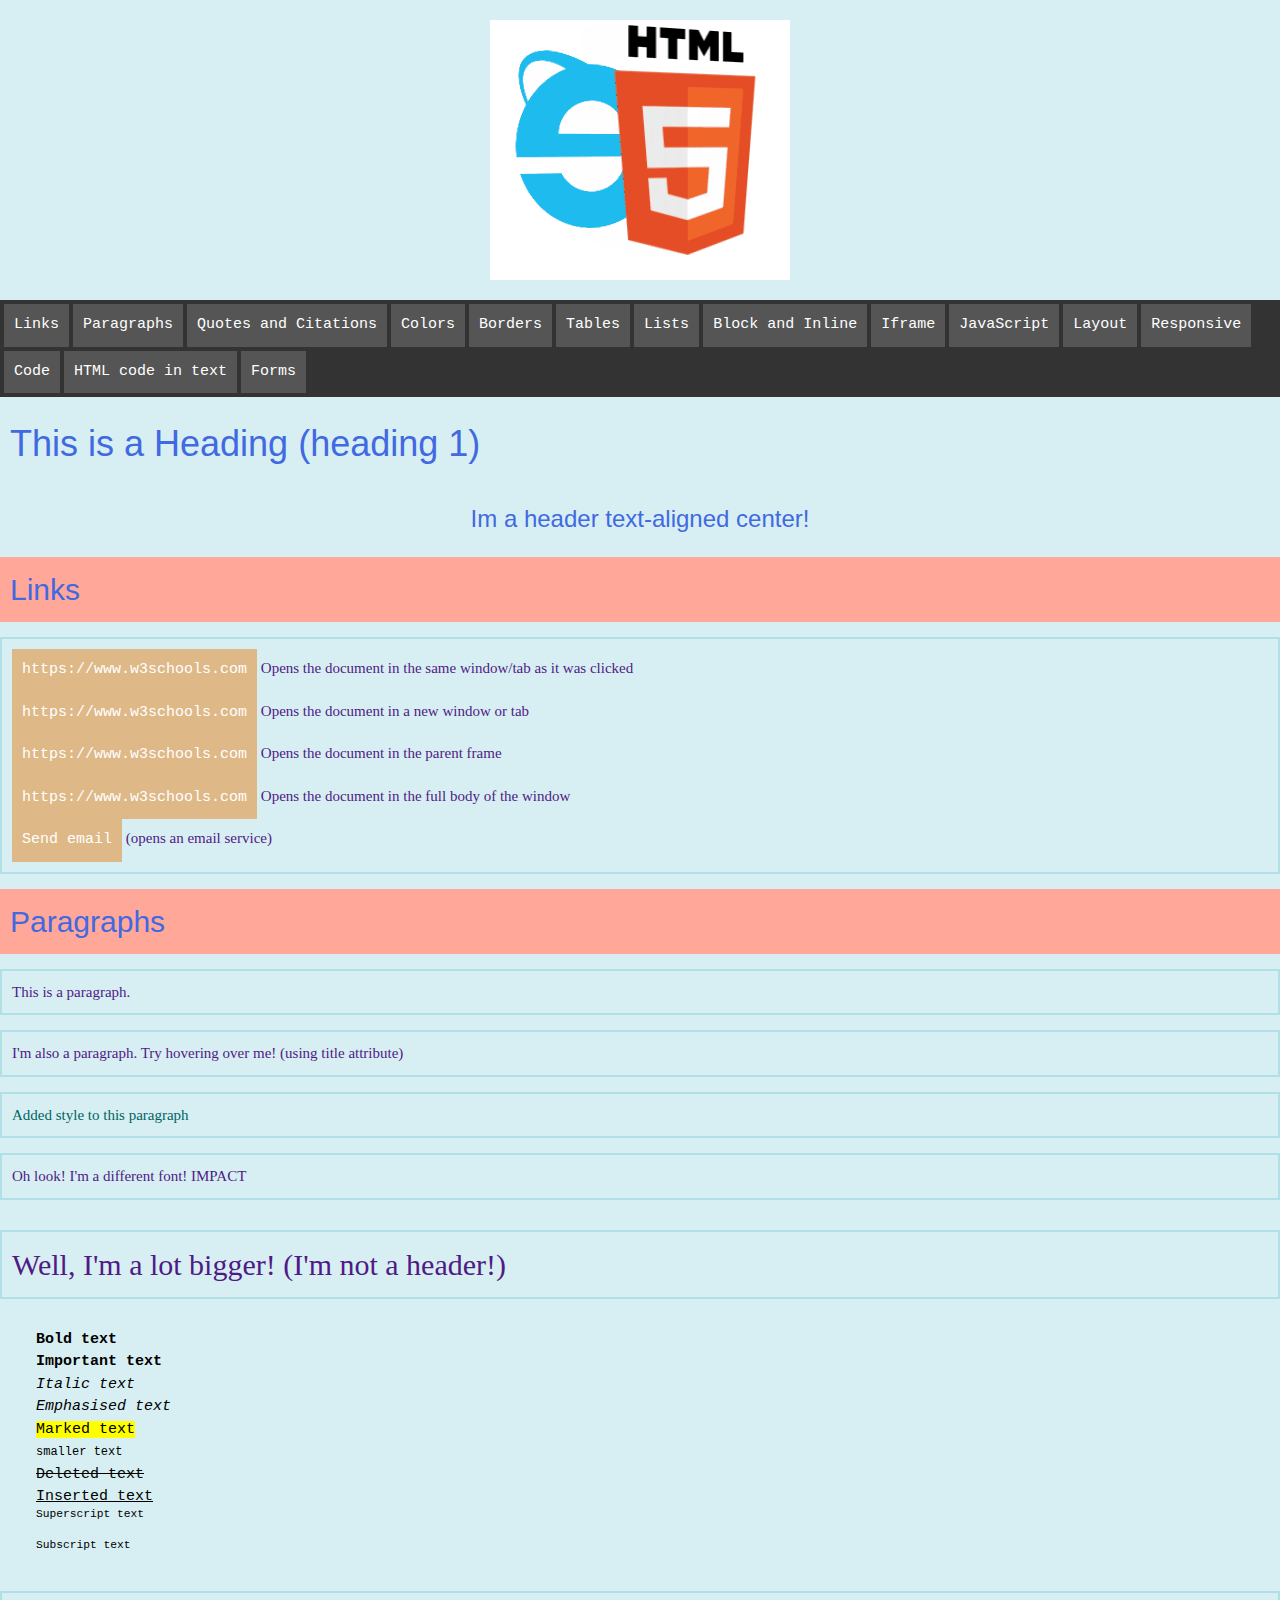
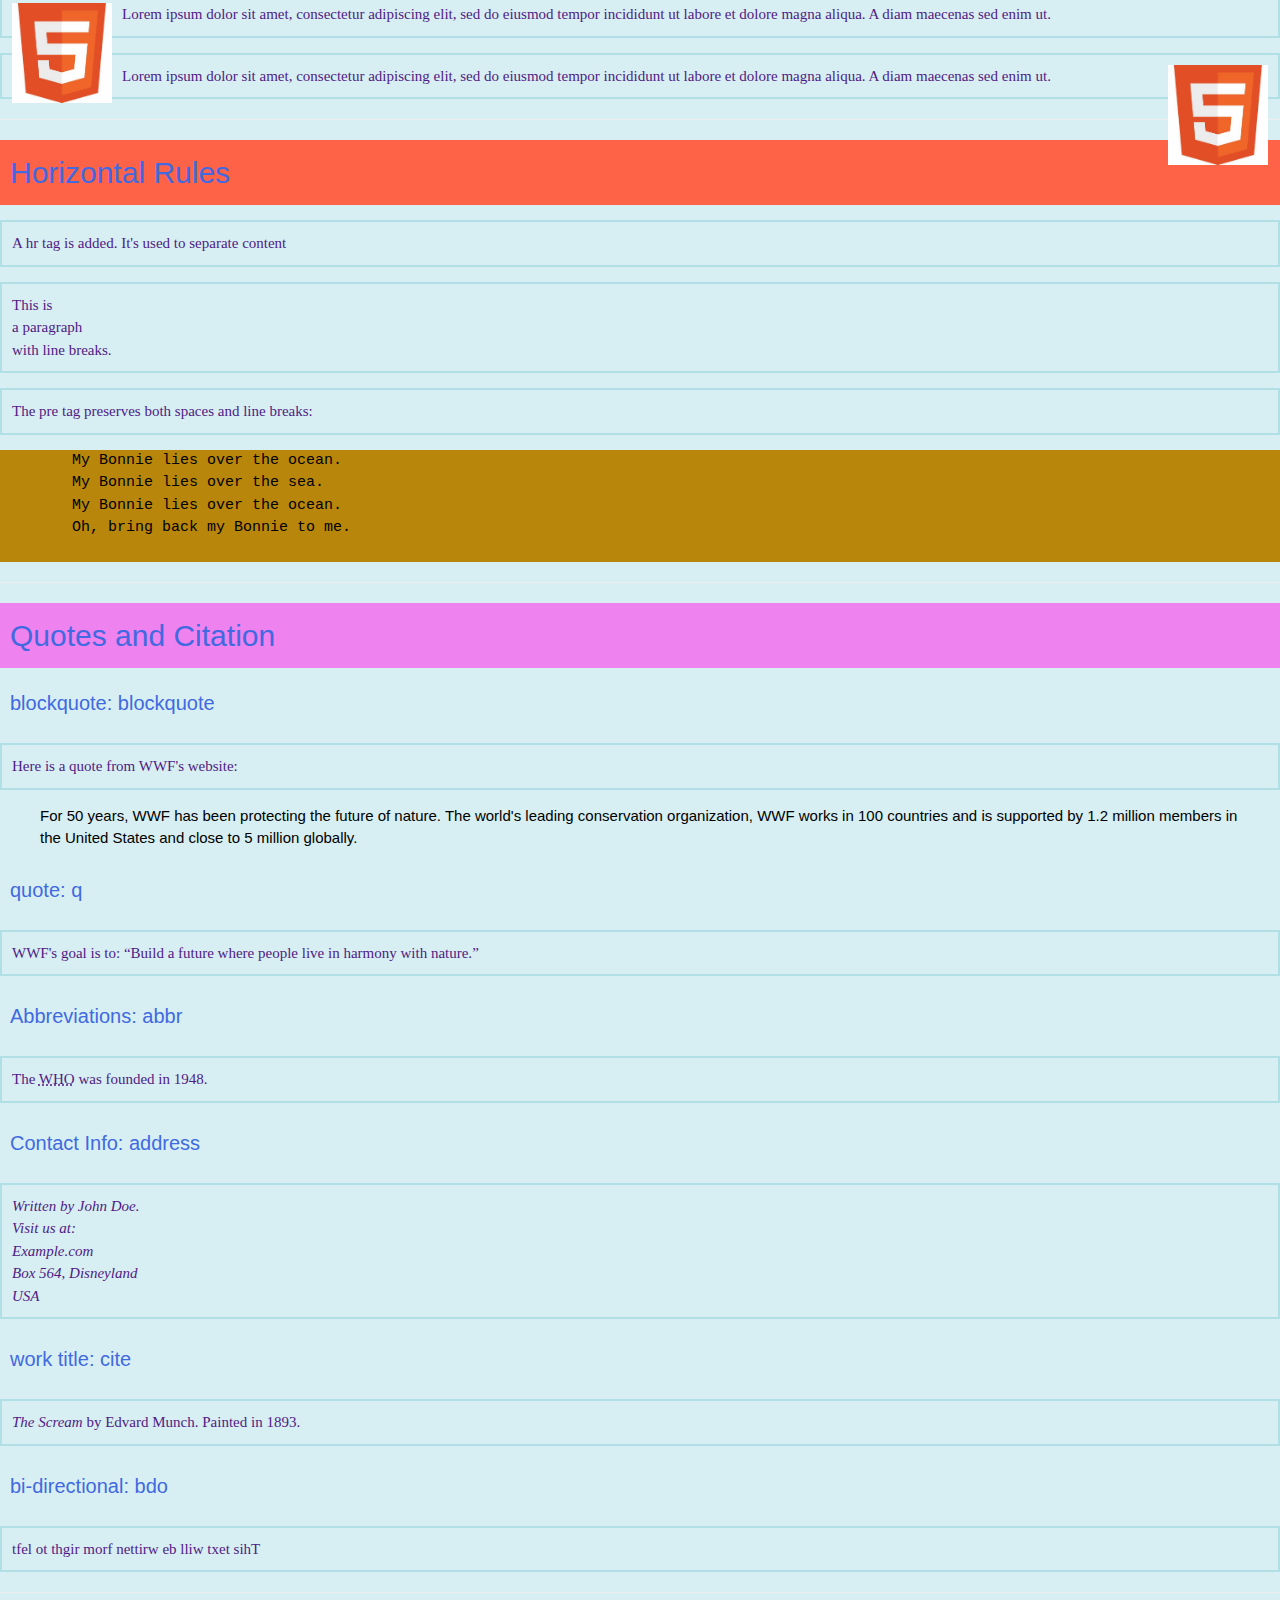
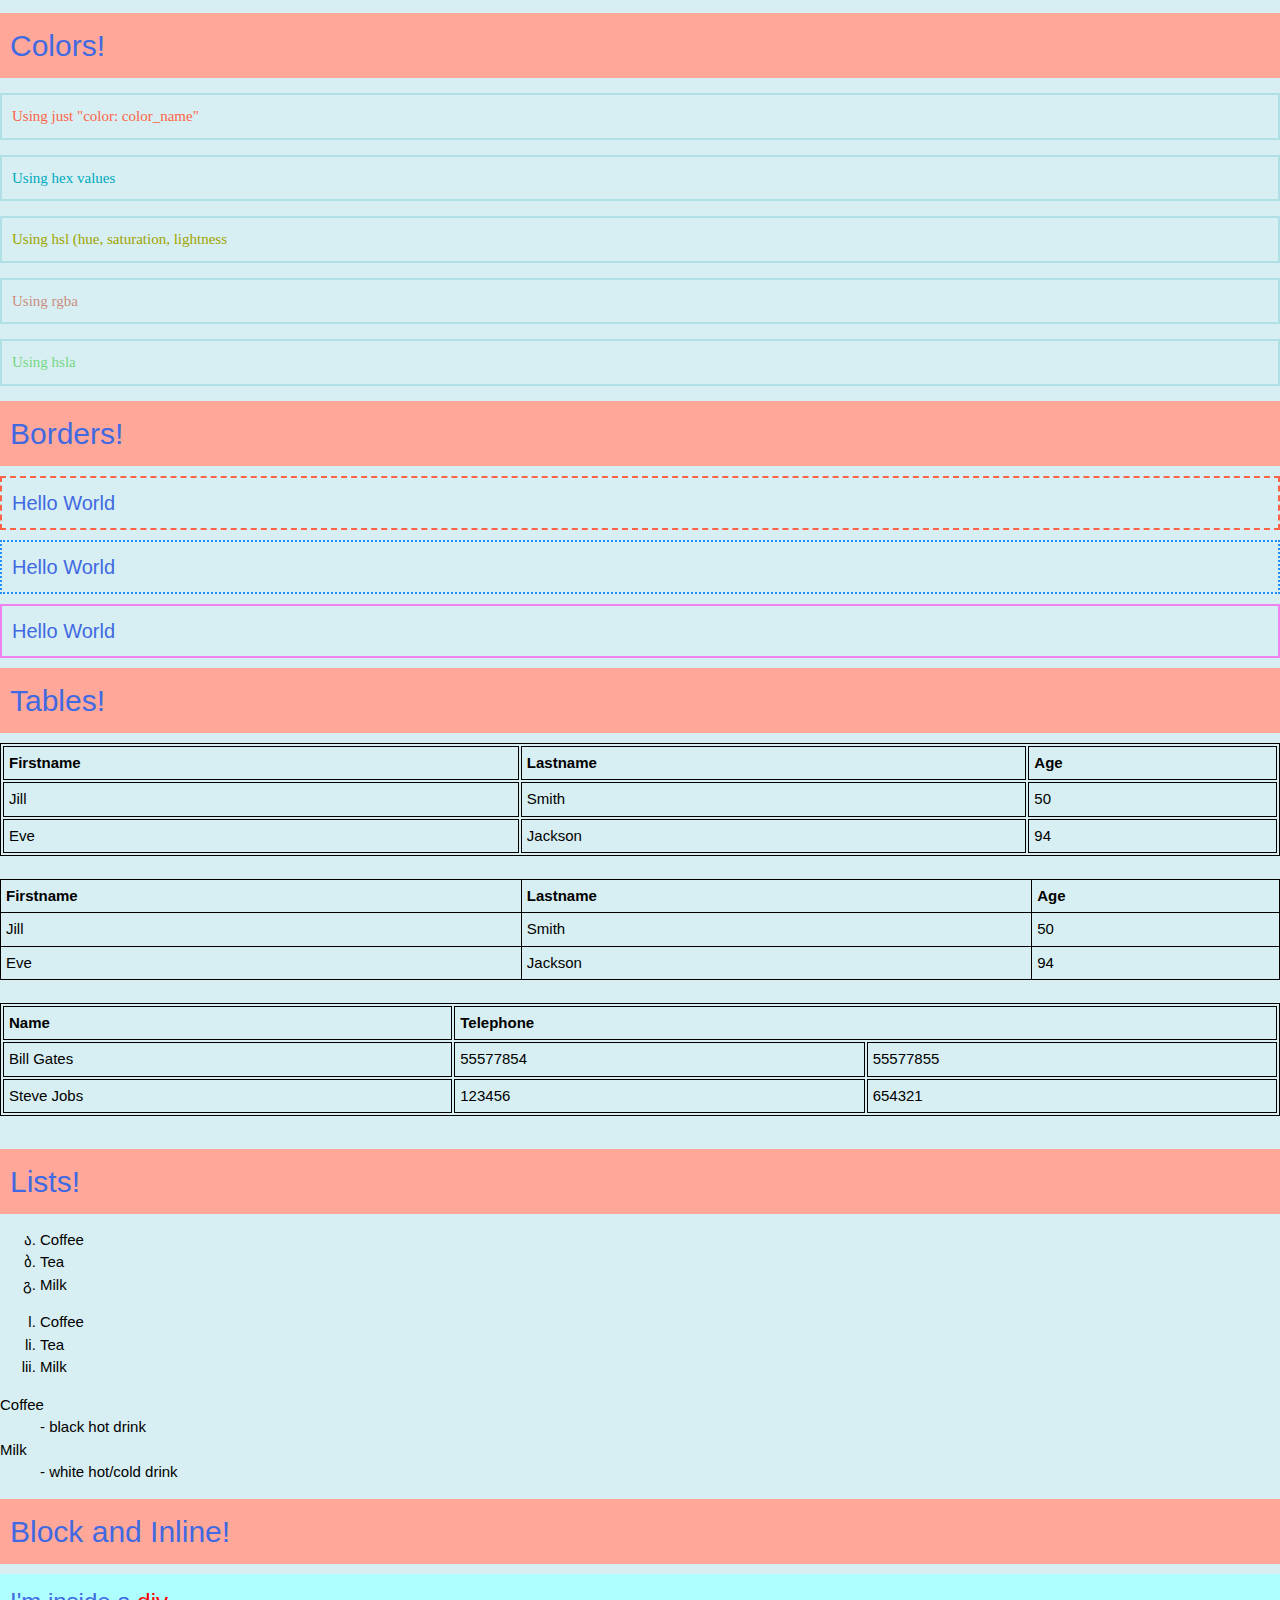
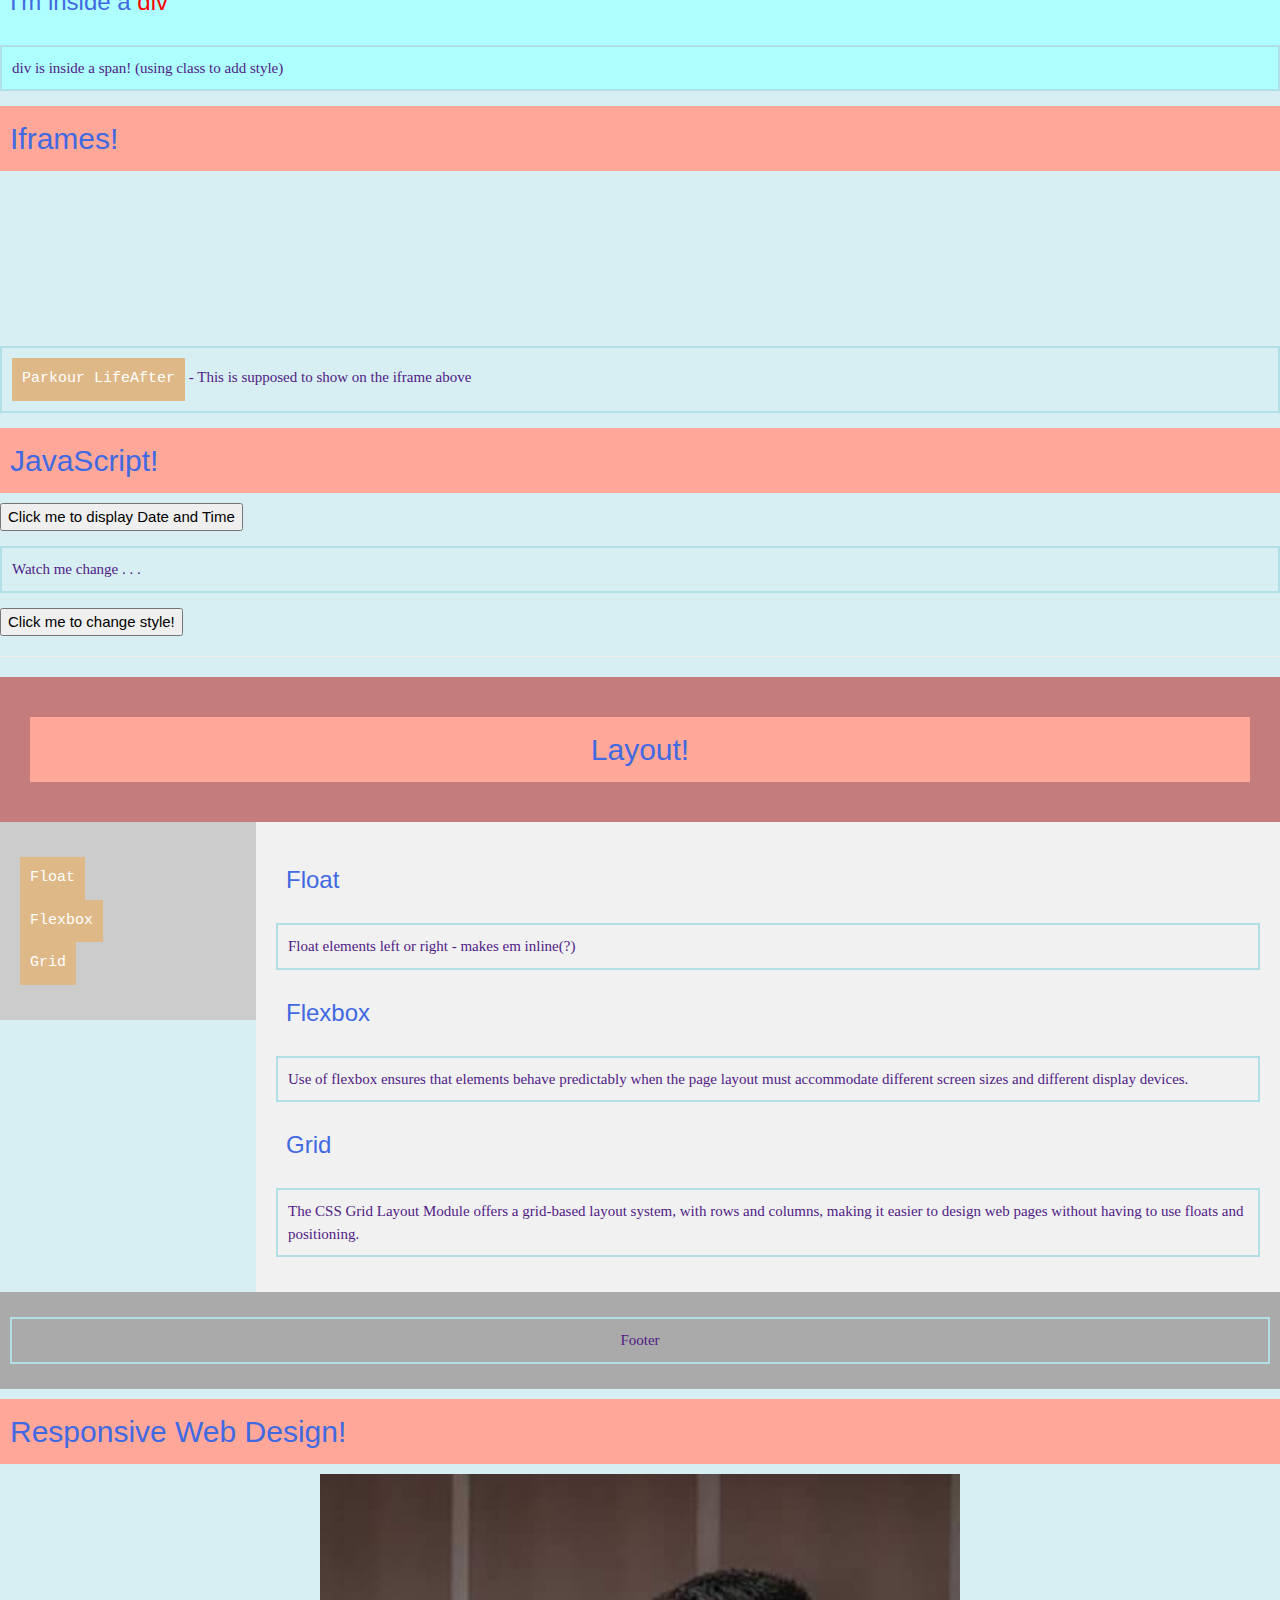
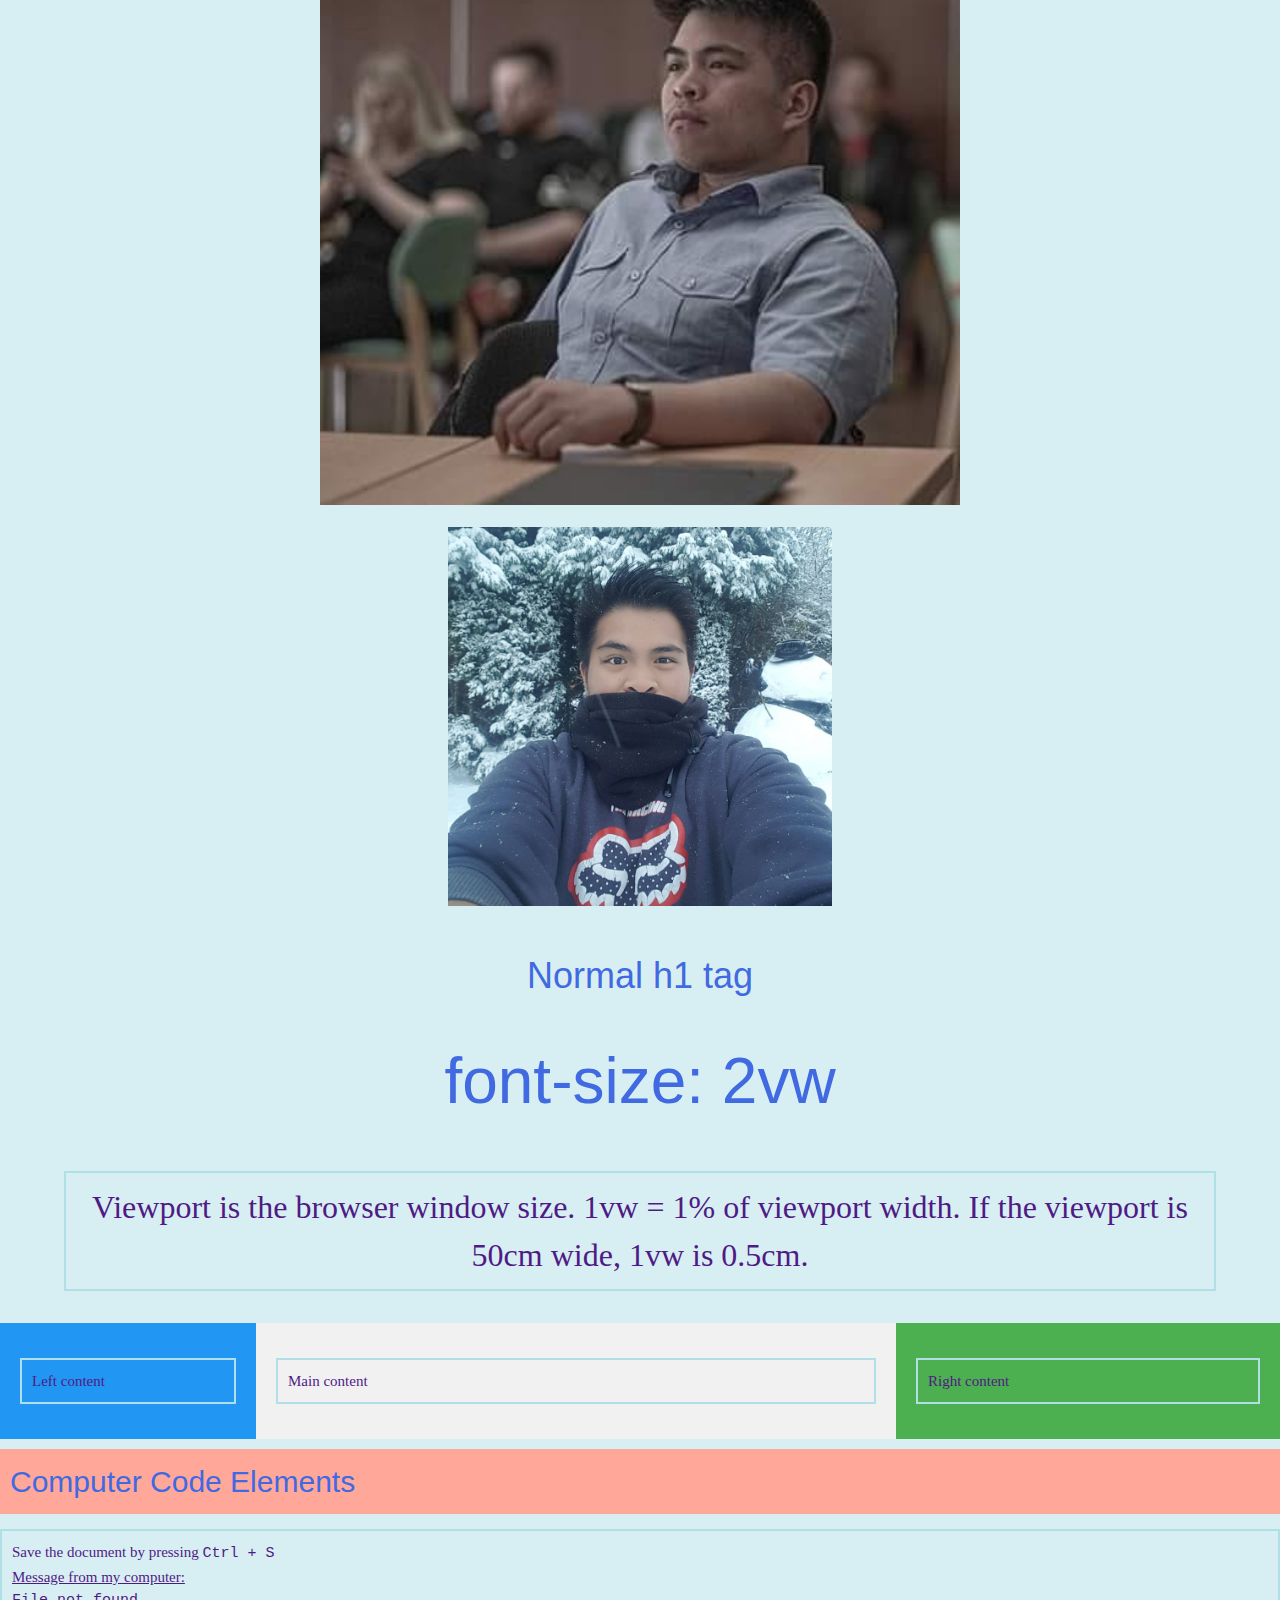
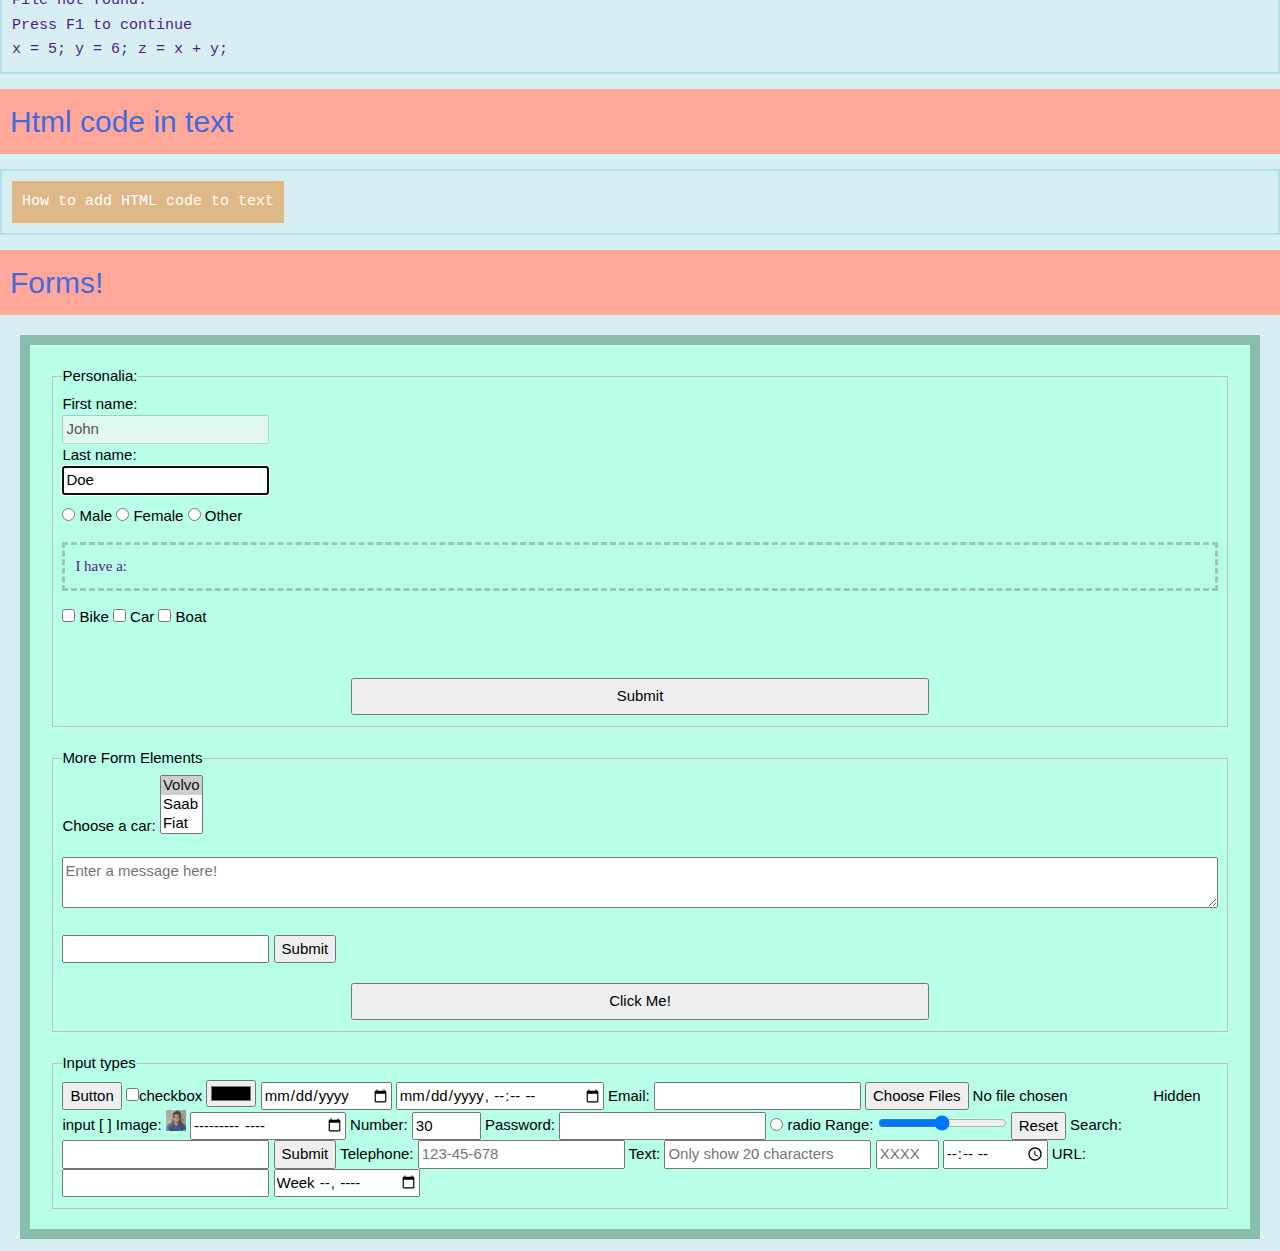
==== commit 6a448c5d: "more fun with input attributes" ====
--- a/index.html
+++ b/index.html
@@ -293,9 +293,9 @@
             <fieldset>
                 <legend>Personalia:</legend>
                 <label for="fname">First name:</label><br>
-                <input type="text" id="fname" name="fname"><br>
+                <input type="text" id="fname" name="fname" value="John" disabled><br>
                 <label for="lname">Last name:</label><br>
-                <input type="text" id="lname" name="lname"><br>
+                <input type="text" id="lname" name="lname" value="Doe" autofocus readonly><br>
                 <div class="gender" style="margin-top: 10px;">
                     <input type="radio" id="male" name="gender" value="male">
                     <label for="male">Male</label>
@@ -349,20 +349,21 @@
                 <input type="date">
                 <input type="datetime-local"> Email:
                 <input type="email">
-                <input type="file"> Hidden input [
+                <input type="file" multiple> Hidden input [
                 <input type="hidden">] Image:
                 <!-- src to an image-->
                 <input type="image" src="me2.jpg" alt="pic" width="20px">
                 <input type="month"> Number:
                 <input type="number" id="quantity" name="quantity" min="0" max="100" step="10" value="30"> Password:
-                <input type="password">
+                <input type="password" required>
                 <input type="radio"> radio Range:
                 <input type="range" id="range" name="range" min="0" max="50">
                 <input type="reset"> Search:
                 <input type="search">
                 <input type="submit"> Telephone:
-                <input type="tel" id="phone" name="phone" pattern="[0-9]{3}-[0-9]{2}-[0-9]{3}" placeholder="123-45-678"> Text:
-                <input type="text">
+                <input type="tel" id="phone" name="phone" title="Pattern: 123-45-678" pattern="[0-9]{3}-[0-9]{2}-[0-9]{3}" placeholder="123-45-678"> Text:
+                <input type="text" size=20 placeholder="Only show 20 characters">
+                <input type="text" maxlength=4 size="4" placeholder="XXXX">
                 <input type="time"> URL:
                 <input type="url">
                 <input type="week">
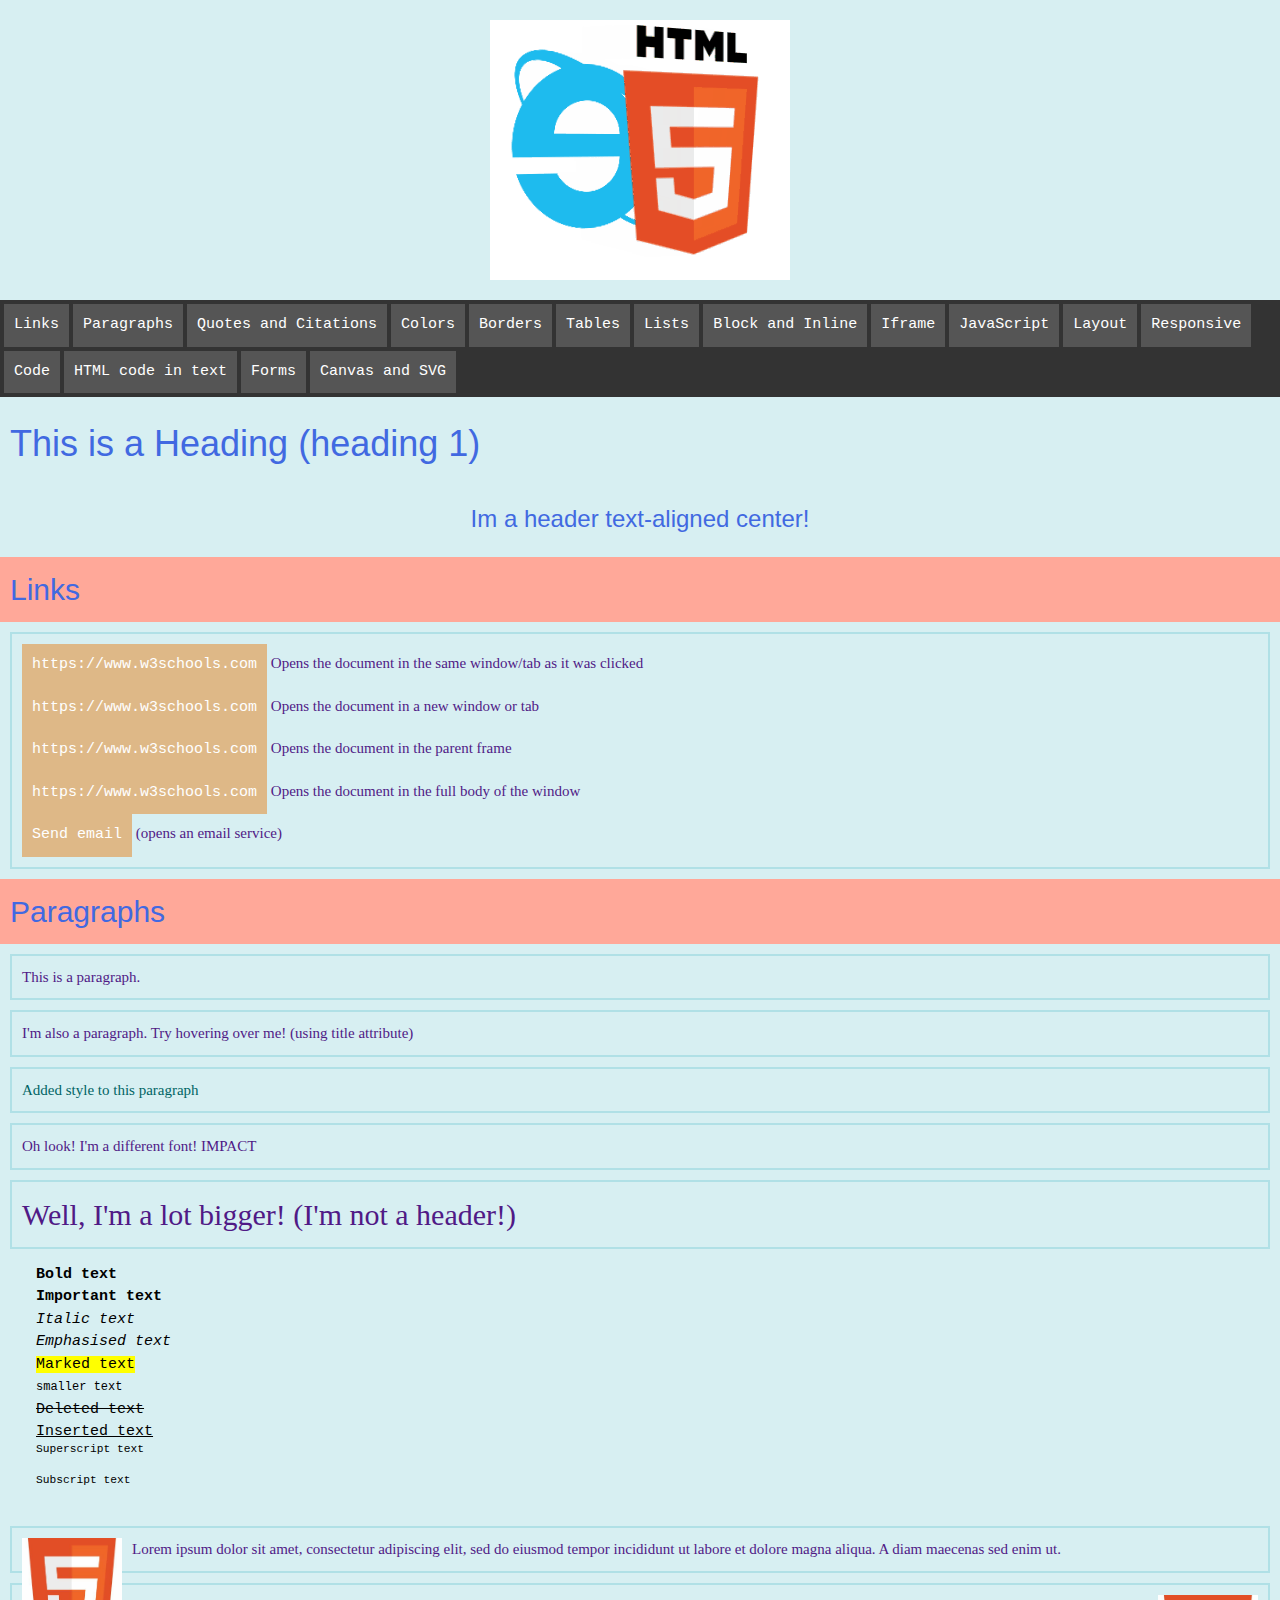
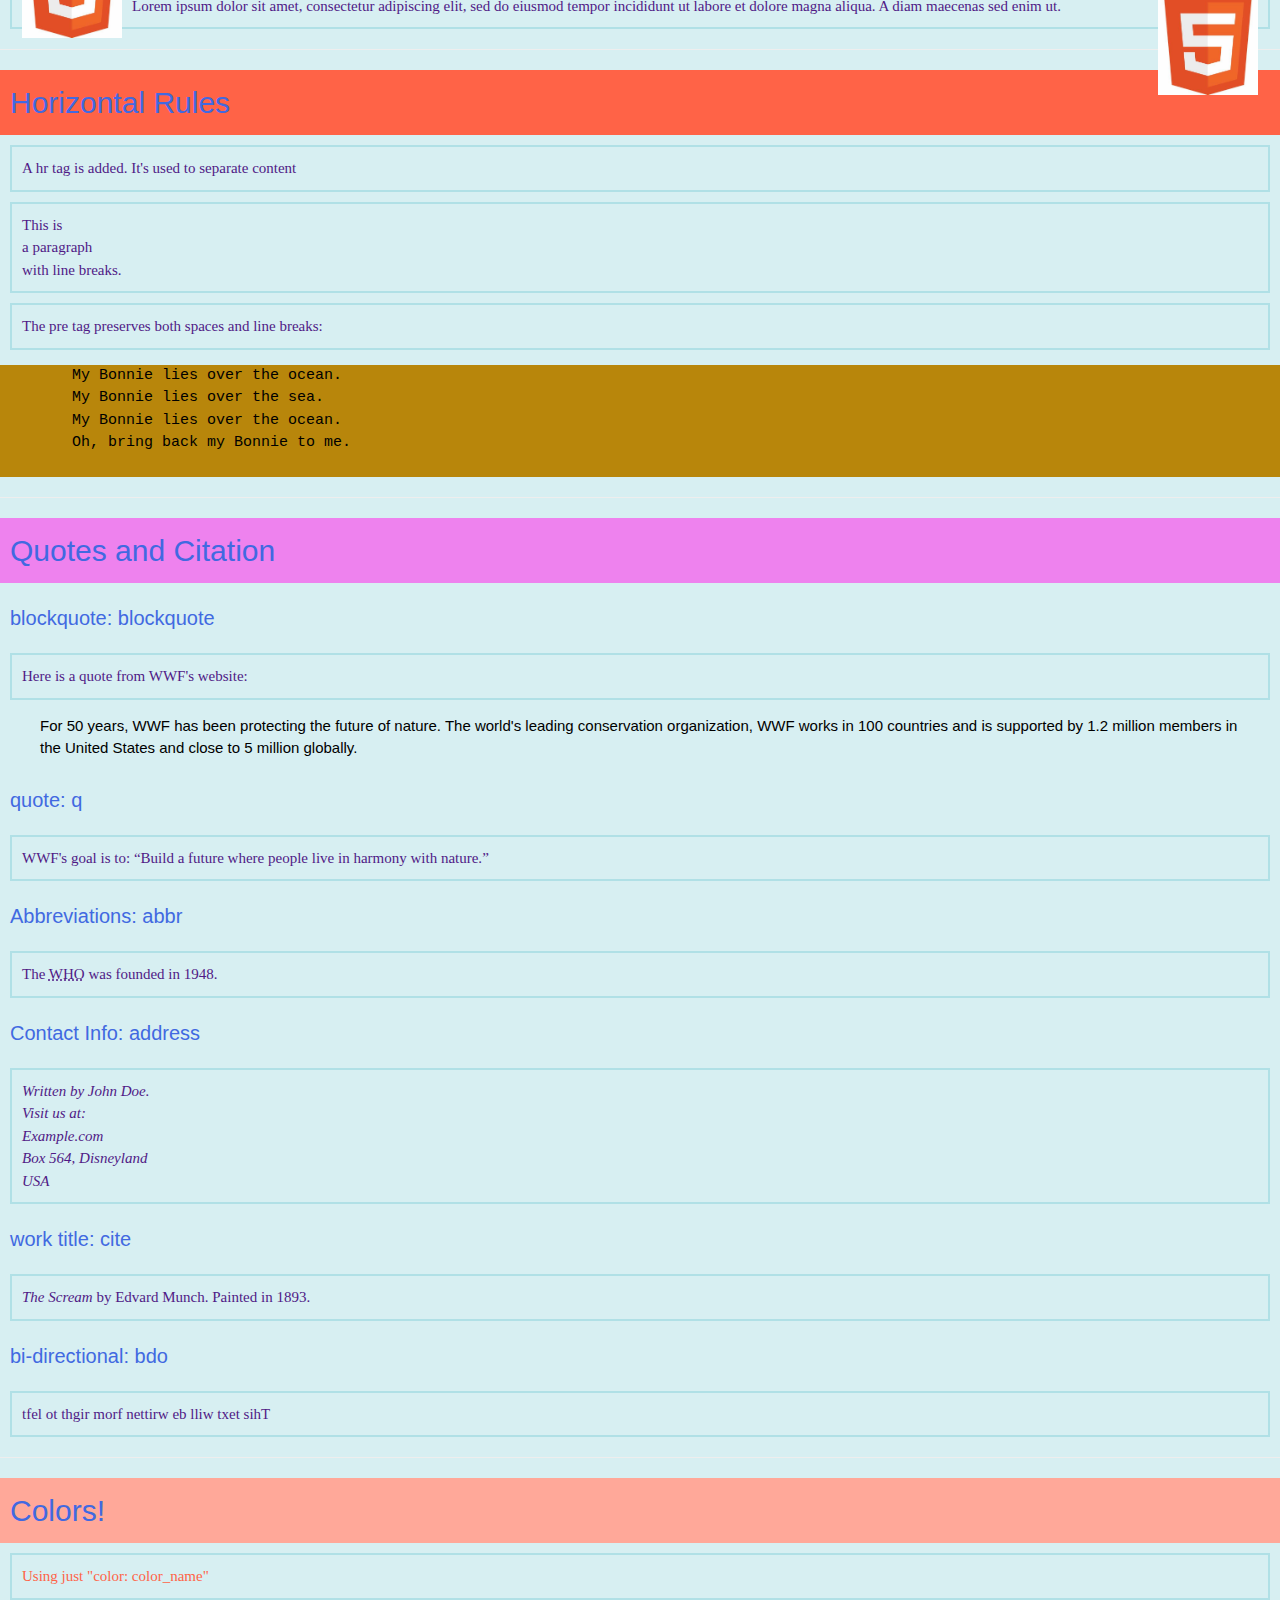
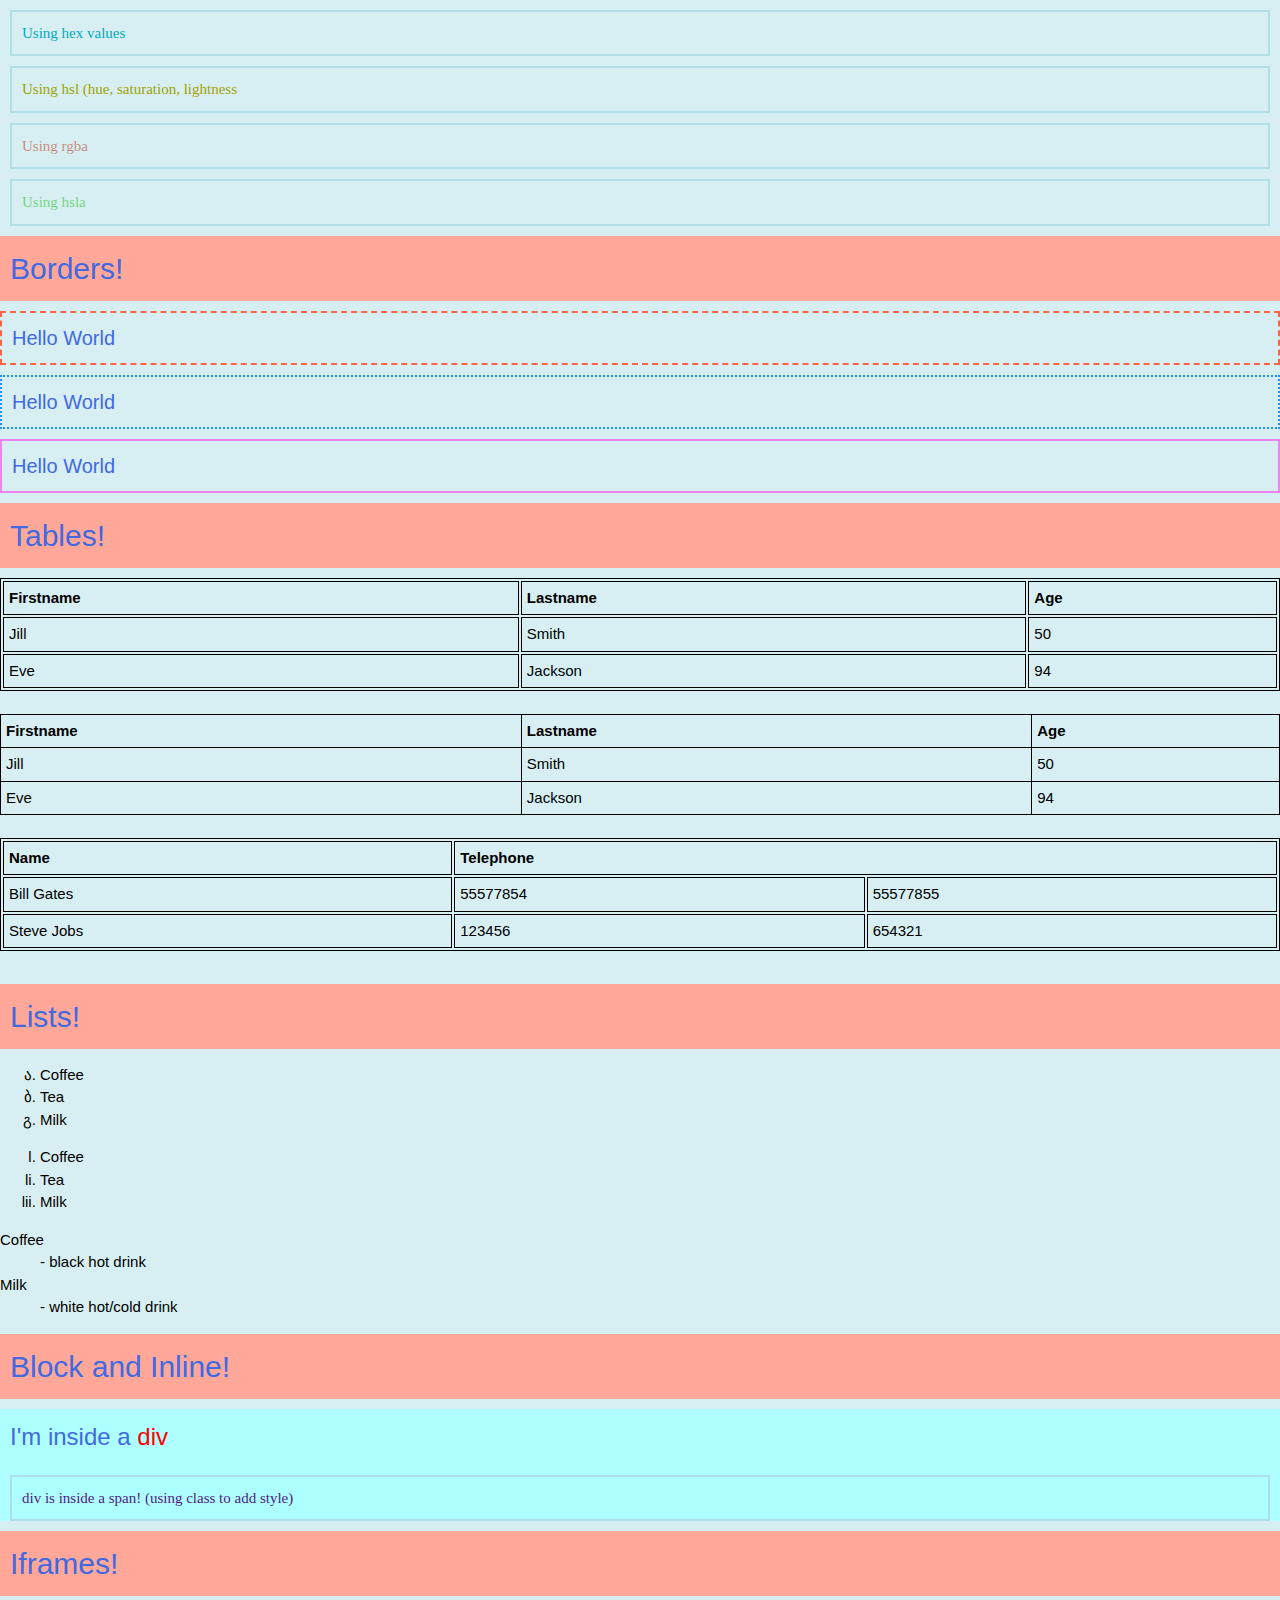
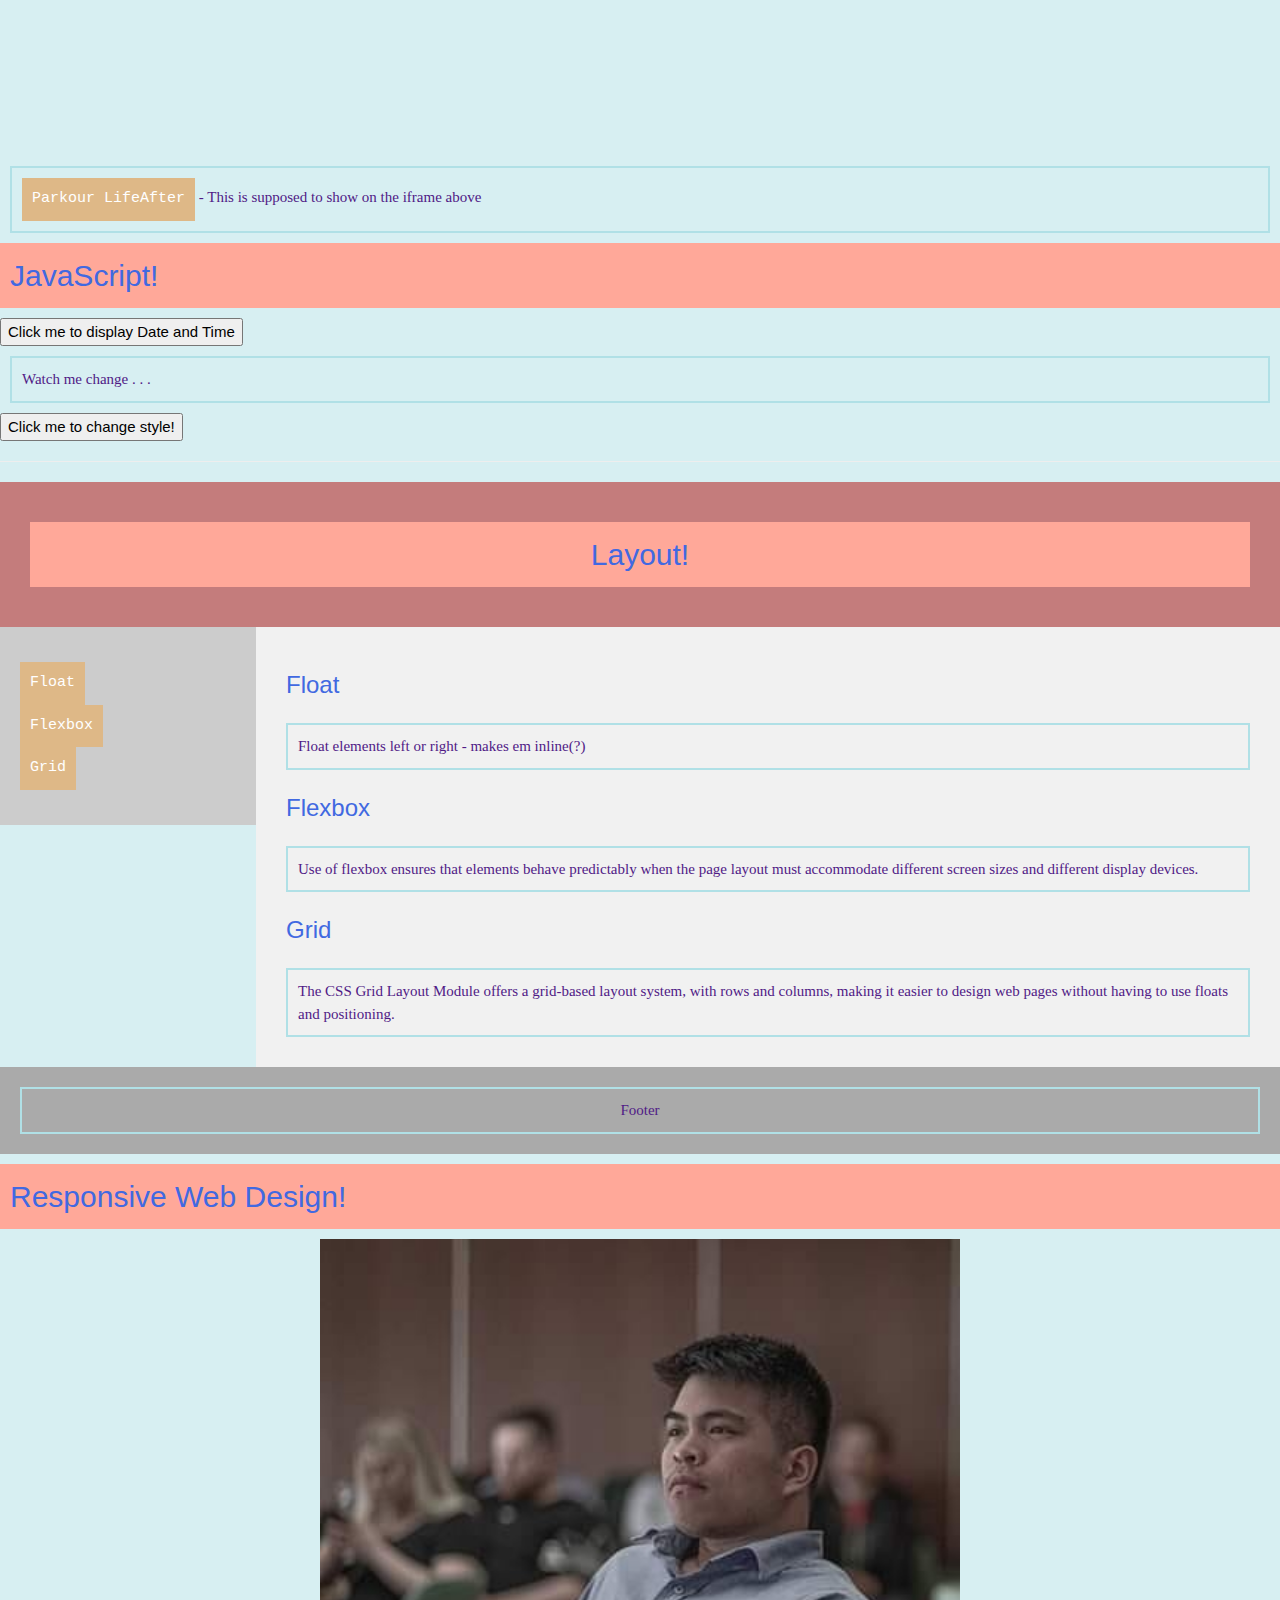
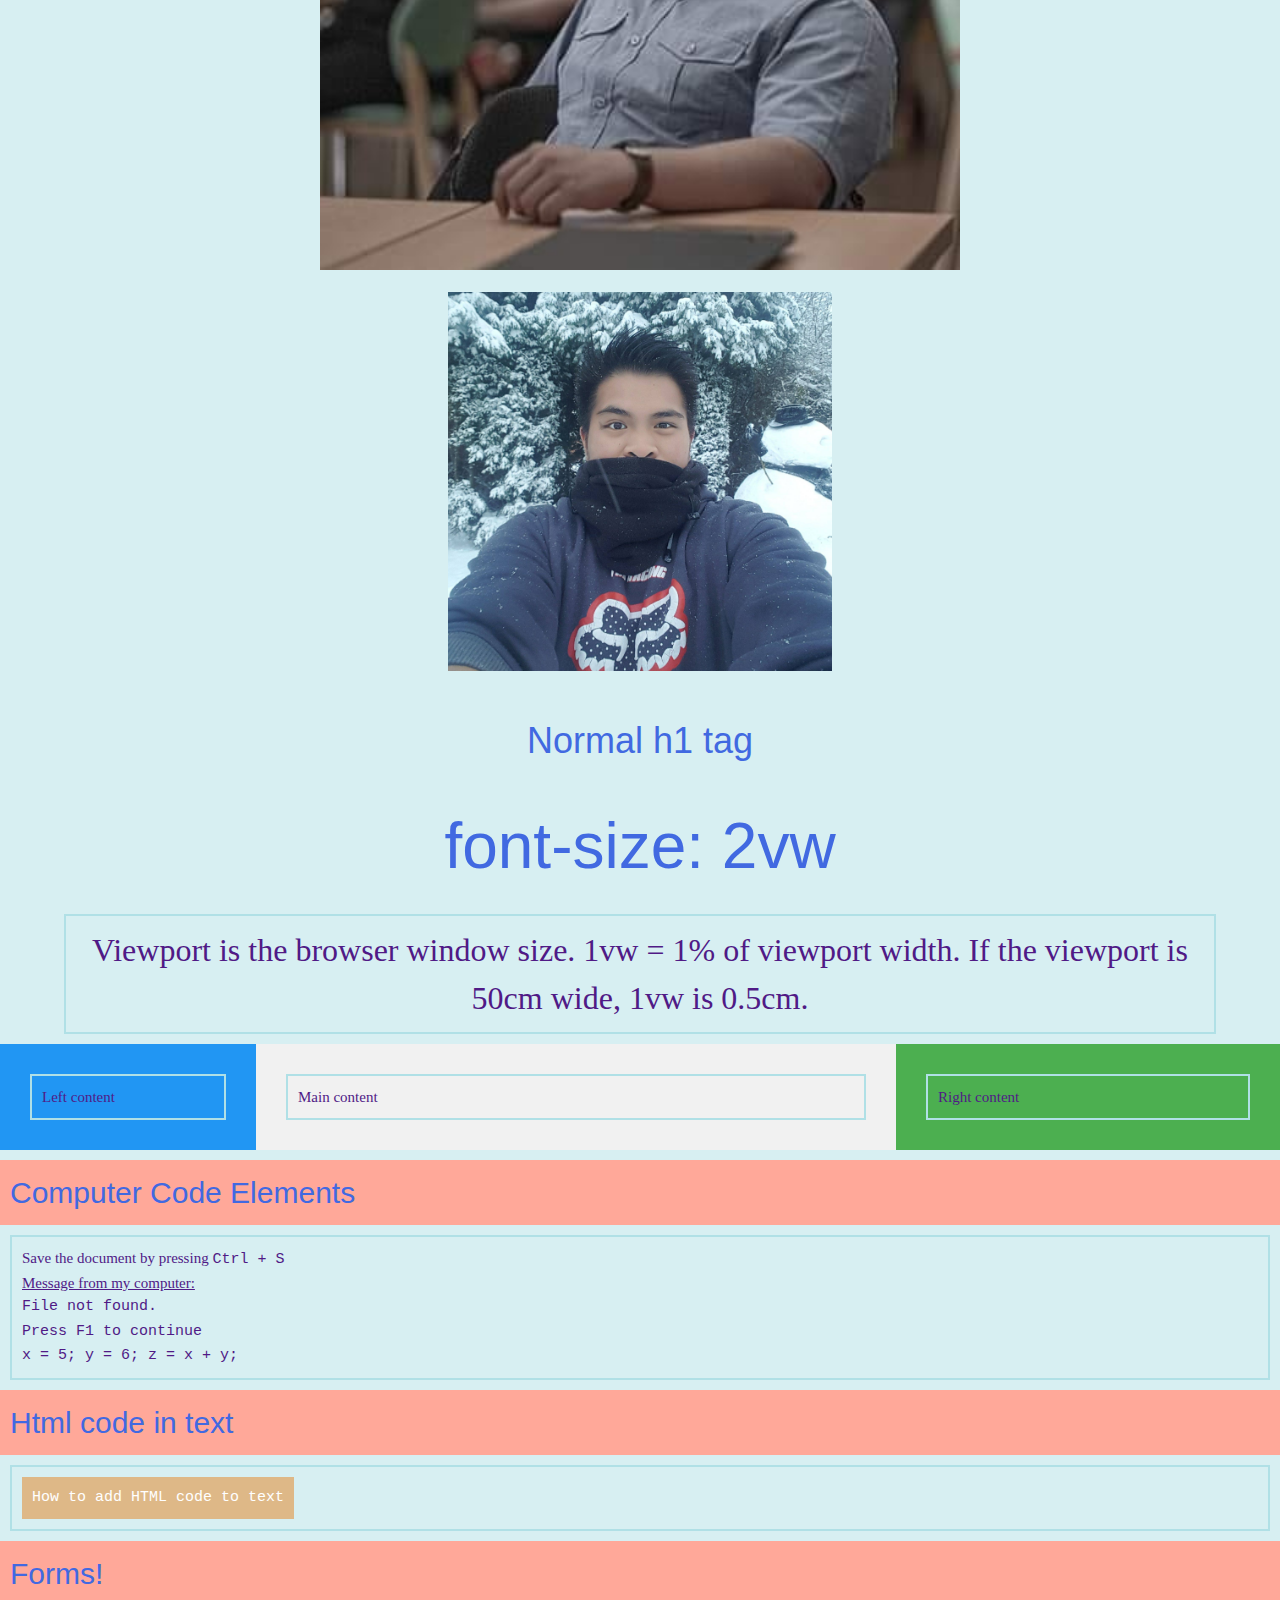
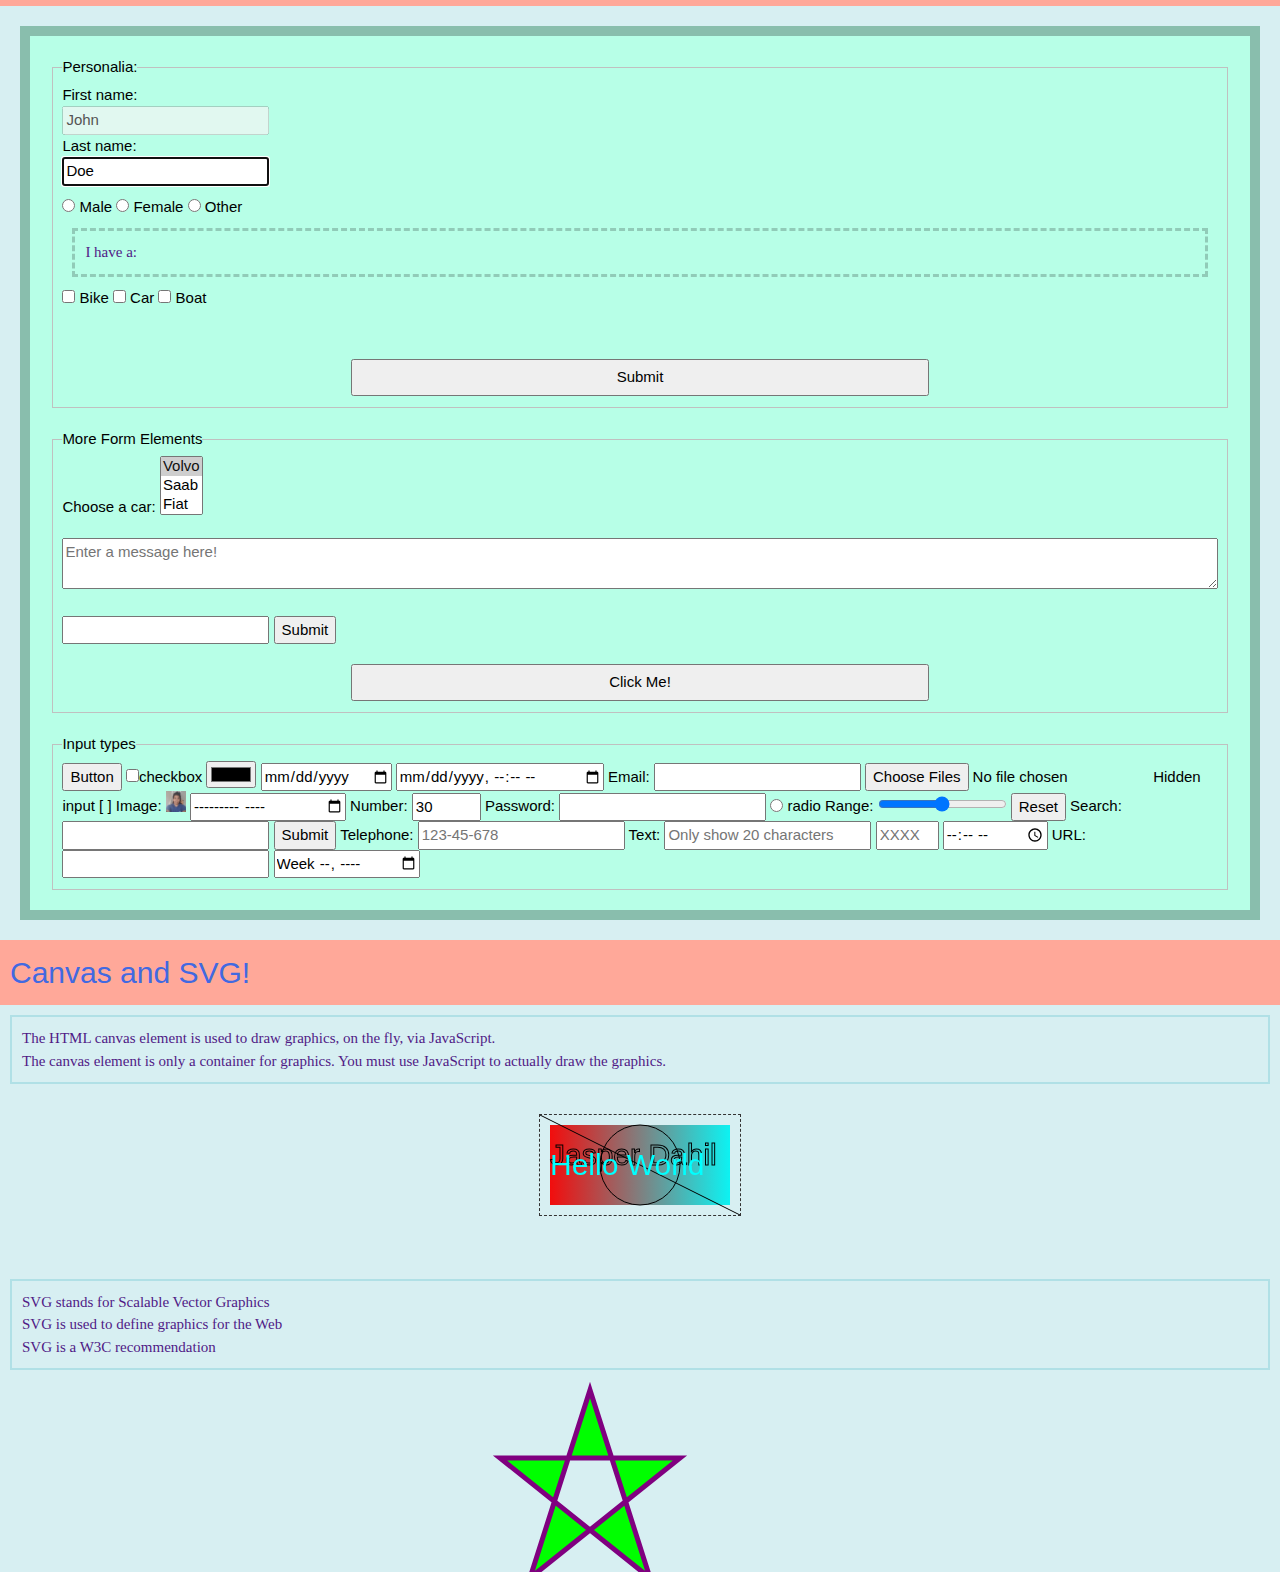
==== commit 93d380c5: "fun with canvas and svg" ====
--- a/index.html
+++ b/index.html
@@ -41,6 +41,7 @@
             <li><a href="#code">Code</a></li>
             <li><a href="#entities">HTML code in text</a></li>
             <li><a href="#forms">Forms</a></li>
+            <li><a href="#canvas">Canvas and SVG</a></li>
         </ul>
     </div>
 
@@ -370,6 +371,47 @@
             </fieldset>
         </form>
 
+        <h2 id="canvas">Canvas and SVG!</h2>
+        <p>The HTML canvas element is used to draw graphics, on the fly, via JavaScript.
+            <br>The canvas element is only a container for graphics. You must use JavaScript to actually draw the graphics.</p>
+
+        <canvas id="myCanvas" class="center" width="200" height="100" style="border: 1px dashed #333; margin-top: 30px; margin-bottom: 30px;"></canvas>
+        <!-- adding some javascript -->
+        <script>
+            var c = document.getElementById("myCanvas");
+            var ctx = c.getContext("2d");
+            // put a gradient
+            var grd = ctx.createLinearGradient(0, 0, 200, 0);
+            grd.addColorStop(0, "red");
+            grd.addColorStop(1, "cyan");
+            ctx.fillStyle = grd;
+            ctx.fillRect(10, 10, 180, 80);
+            /* make a d.line */
+            ctx.moveTo(0, 0);
+            ctx.lineTo(200, 100);
+            ctx.stroke();
+            // make a circle
+            ctx.beginPath();
+            ctx.arc(100, 50, 40, 0, 2 * Math.PI)
+            ctx.stroke();
+            // write text
+            ctx.font = "30px Arial";
+            ctx.strokeText("Jasper Dahil", 10, 50);
+            grd.addColorStop(0, "cyan");
+            grd.addColorStop(1, "red");
+            ctx.fillStyle = grd;
+            ctx.fillText("Hello World", 10, 60);
+        </script>
+        <br>
+        <p>SVG stands for Scalable Vector Graphics
+            <br>SVG is used to define graphics for the Web
+            <br>SVG is a W3C recommendation</p>
+        <svg width="300" height="200" class="center">
+        <polygon points="100,10 40,198 190,78 10,78 160,198"
+        style="fill:lime;stroke:purple;stroke-width:5;fill-rule:evenodd;" />
+      </svg>
+
+
 
 
 
--- a/styles.css
+++ b/styles.css
@@ -23,6 +23,7 @@
     font-family: Verdana;
     border: 2px solid powderblue;
     padding: 10px;
+    margin: 10px;
 }
 
 form {
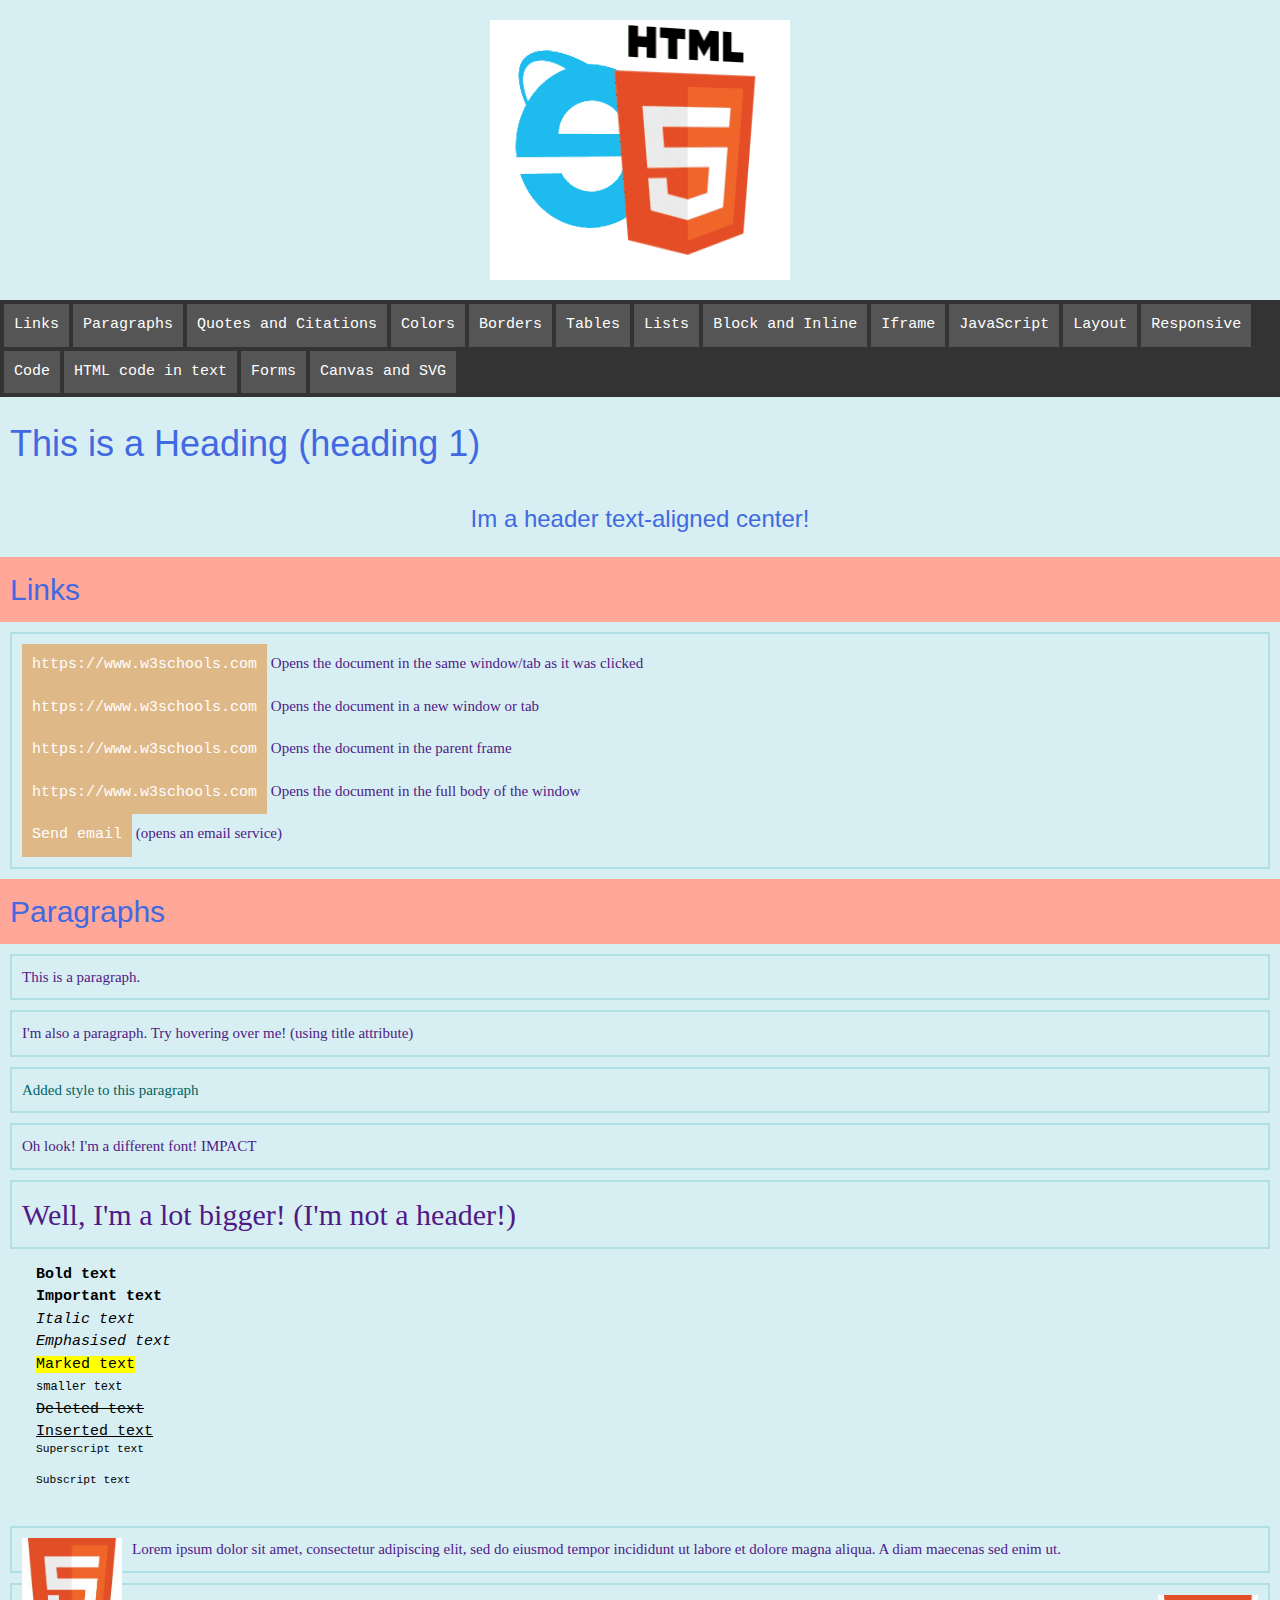
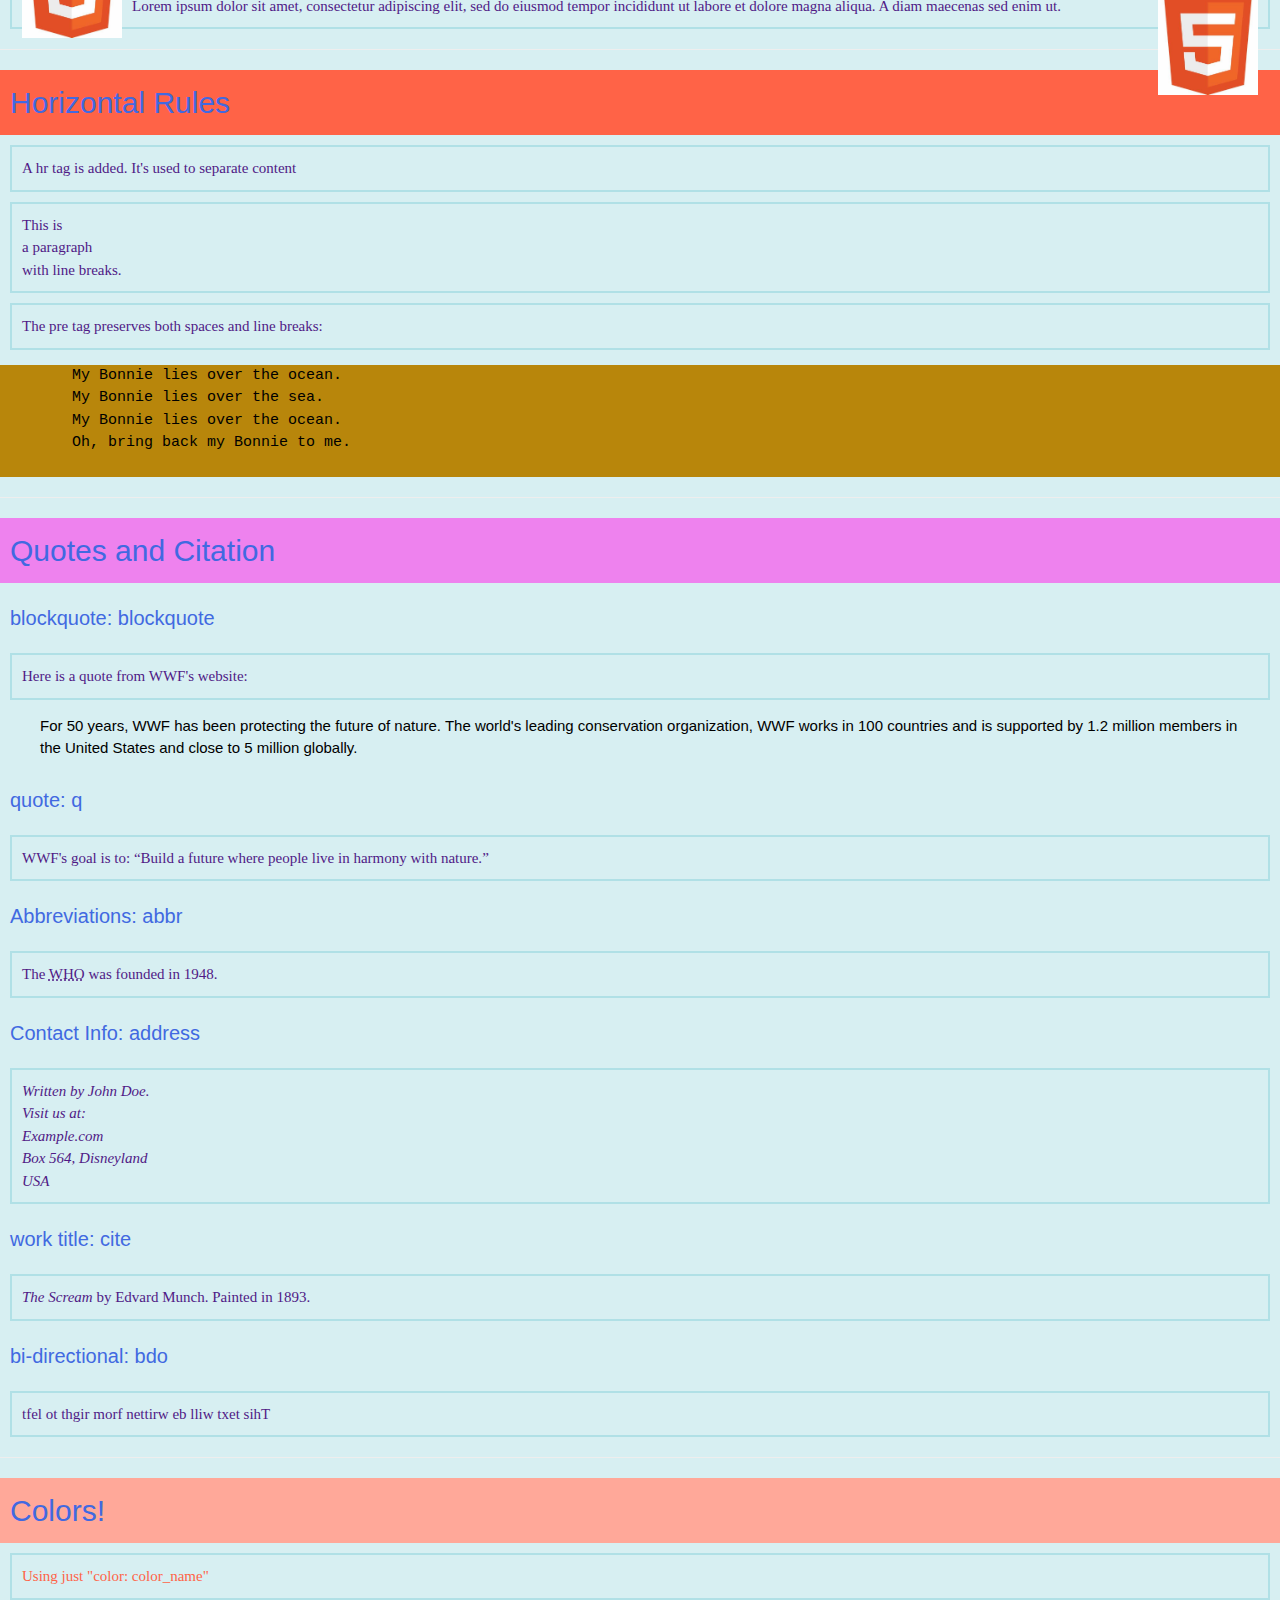
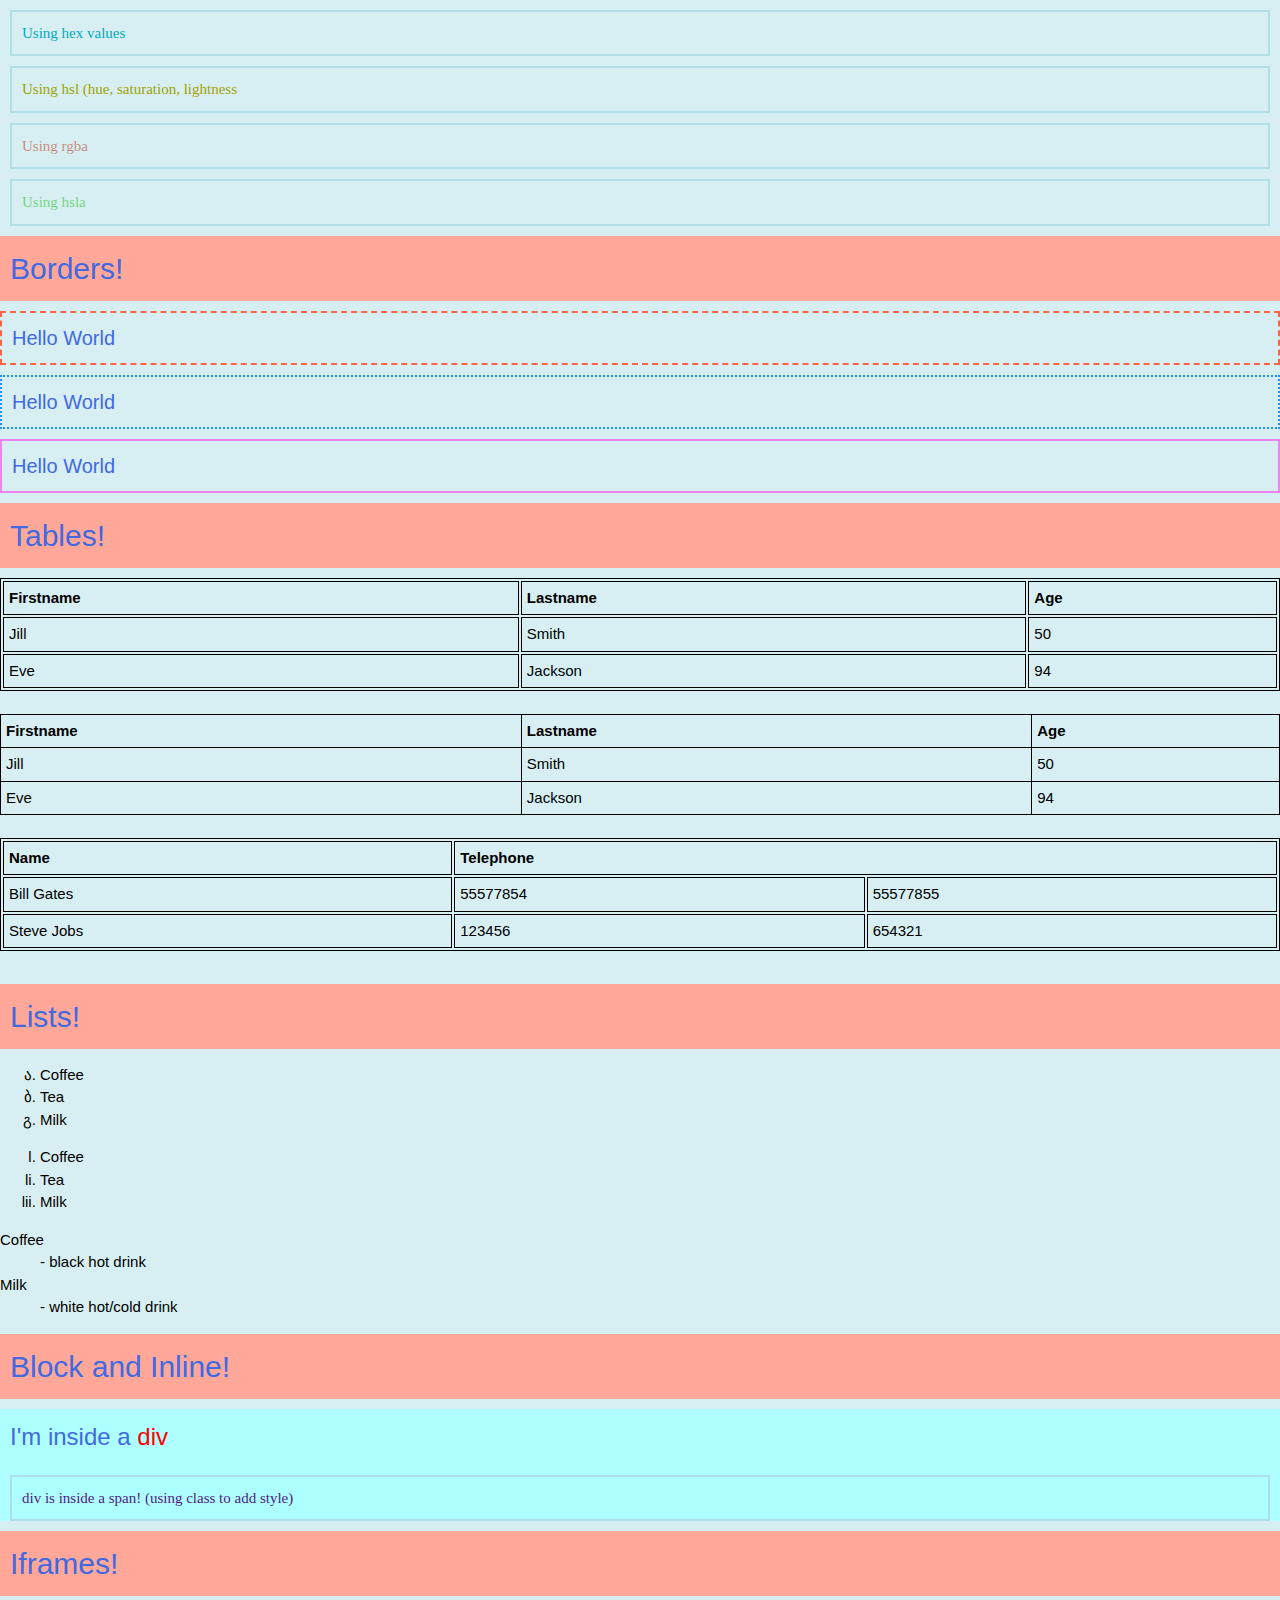
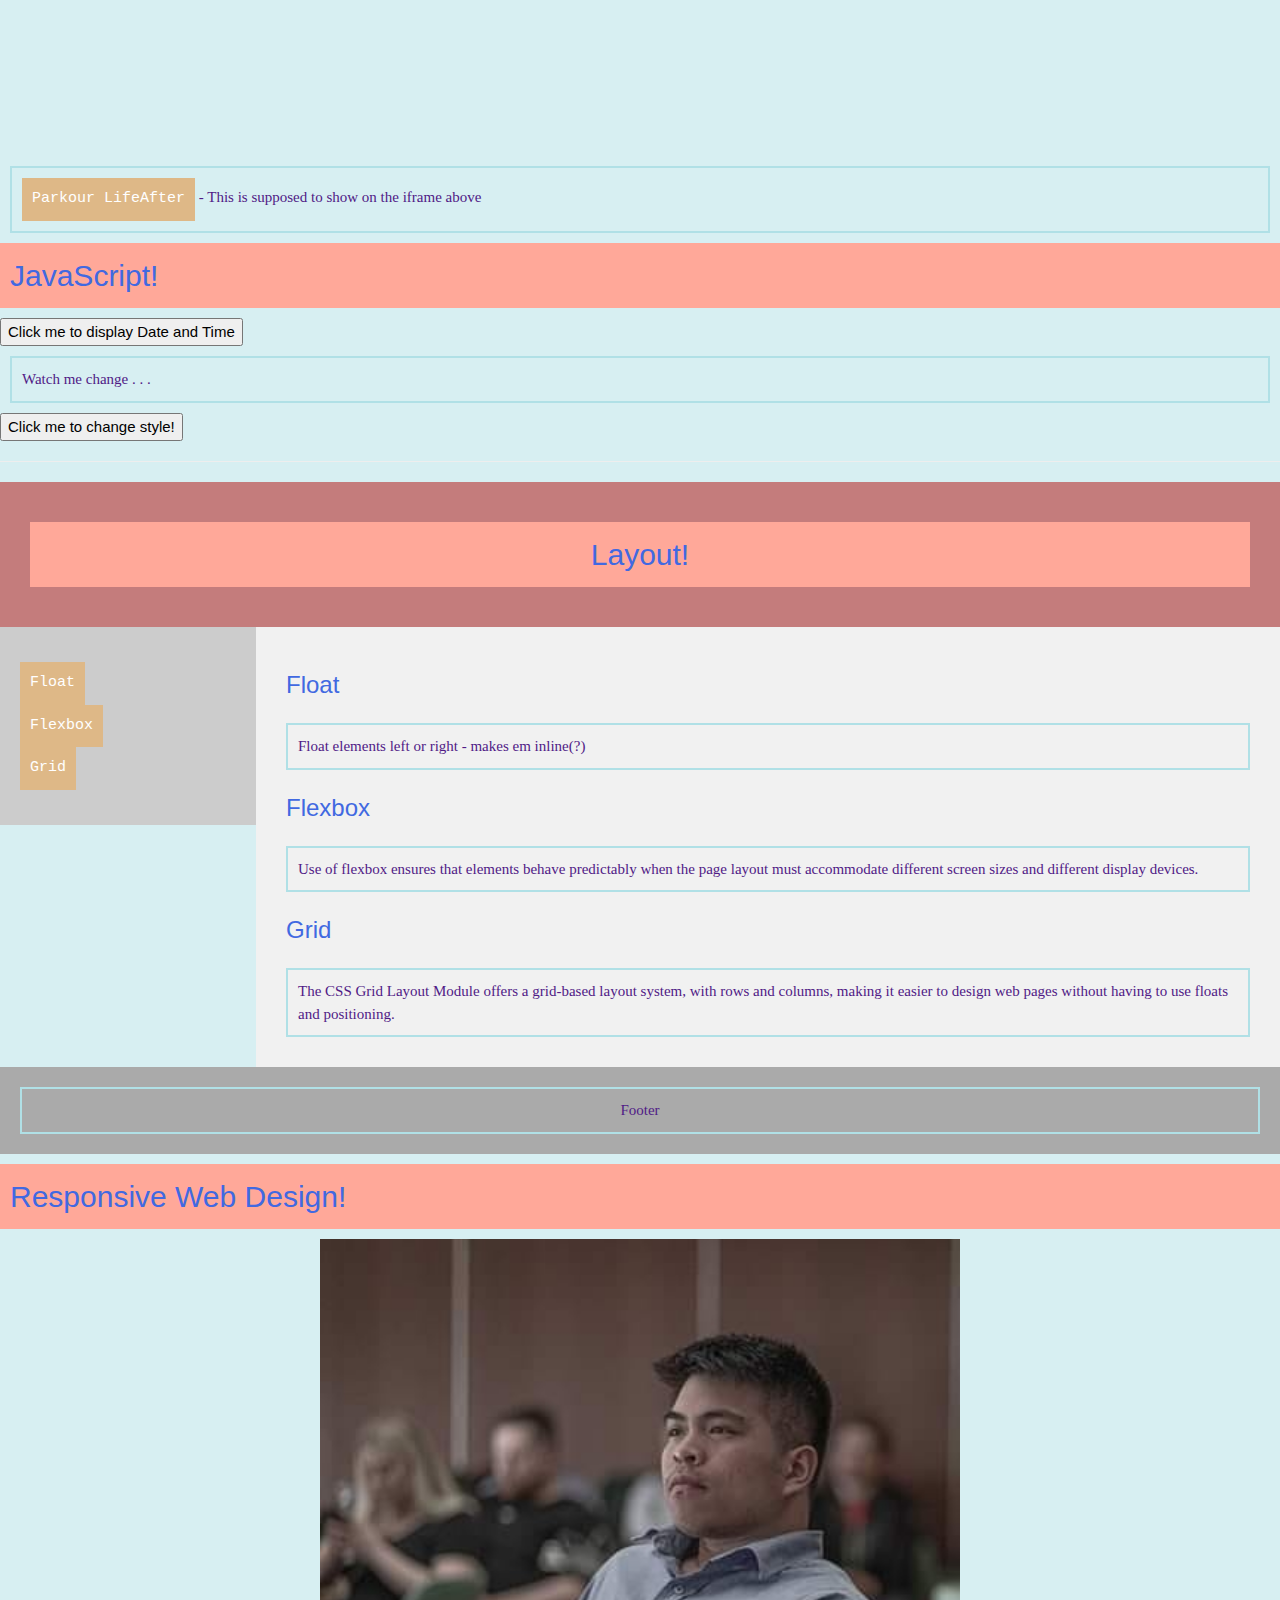
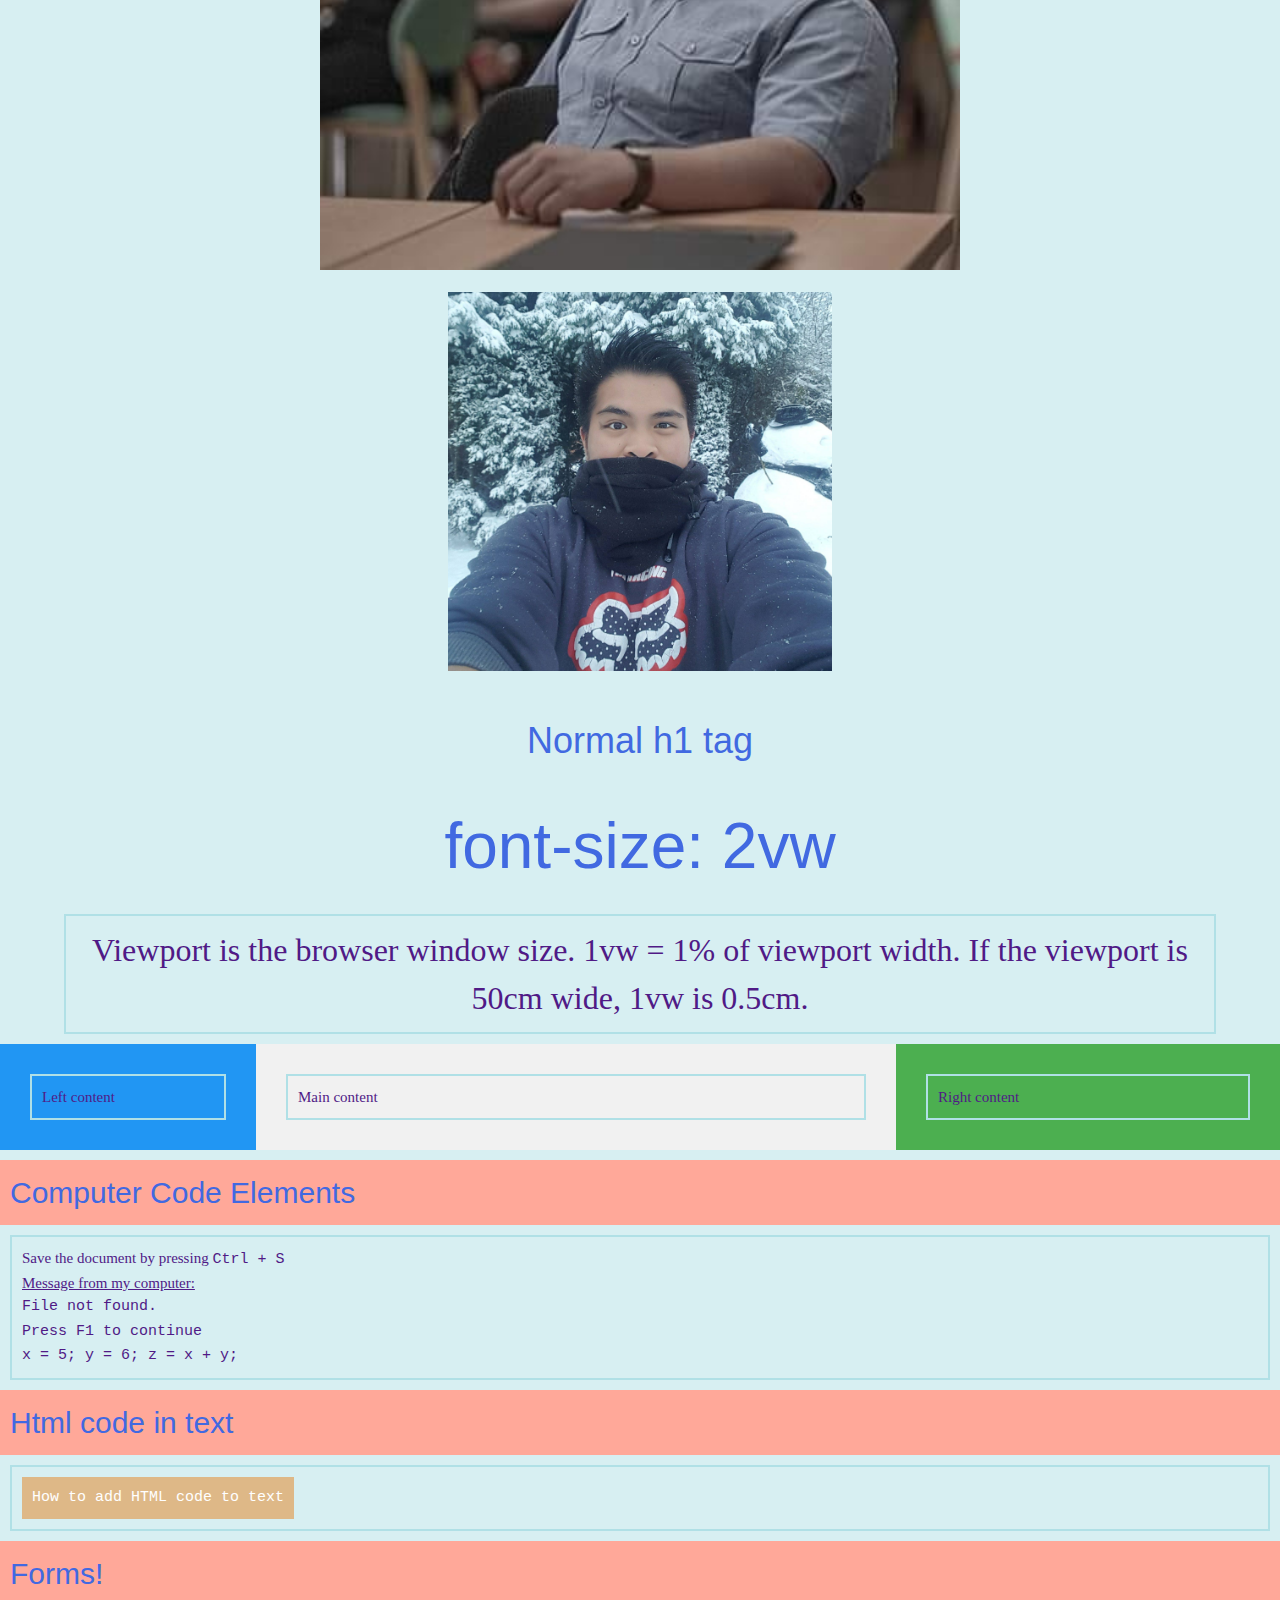
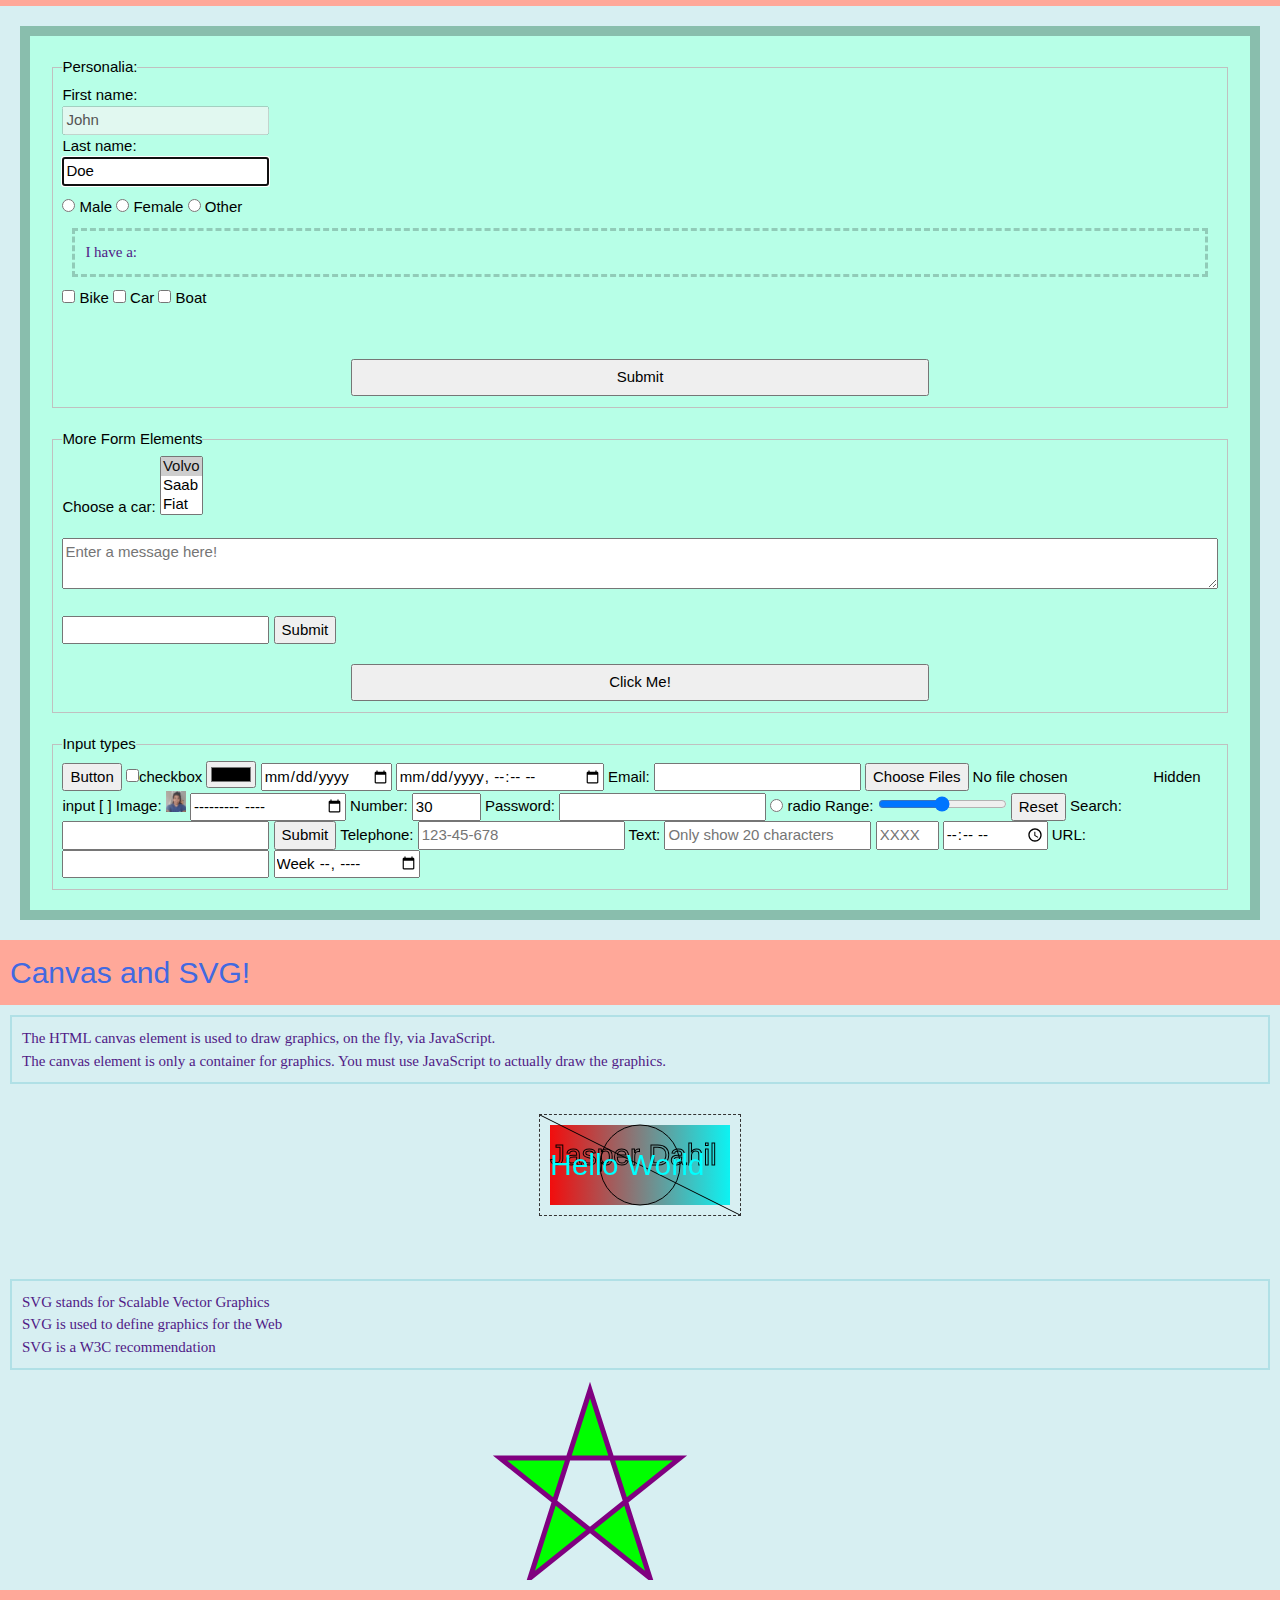
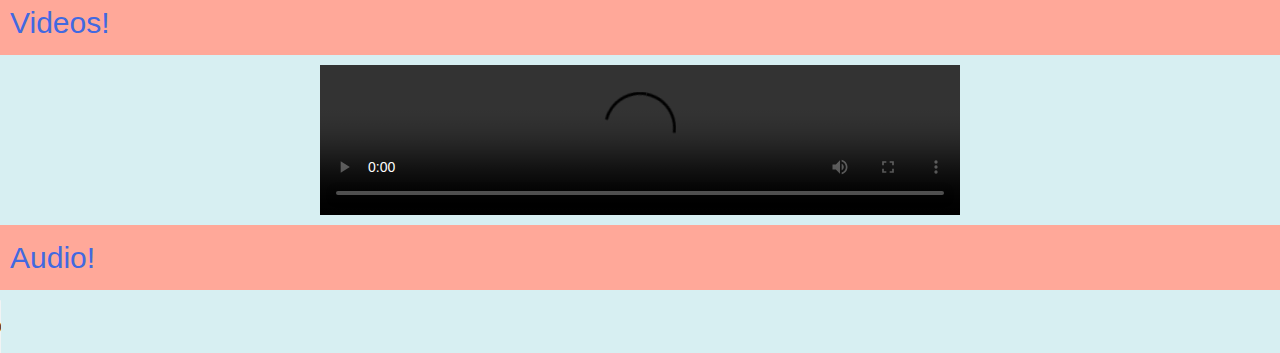
==== commit e4bd5a4a: "Fun with Video and Audio" ====
--- a/index.html
+++ b/index.html
@@ -411,6 +411,16 @@
         style="fill:lime;stroke:purple;stroke-width:5;fill-rule:evenodd;" />
       </svg>
 
+        <h2 id="video">Videos!</h2>
+        <video class="center" style="width: 50%;" controls>
+        <source src="Angelica Video [final] (director's cut).mp4" type="video/mp4">
+        </video>
+
+        <h2 id="audio">Audio!</h2>
+        <audio controls>
+            <source src="The_Alphabet_Collab[Youtubetomp3.sc].mp3" type="audio/mpeg">
+            <source src="Most Happy Background Music For Videos (128 kbps).mp3" type="audio/mpeg">
+        </audio>
 
 
 
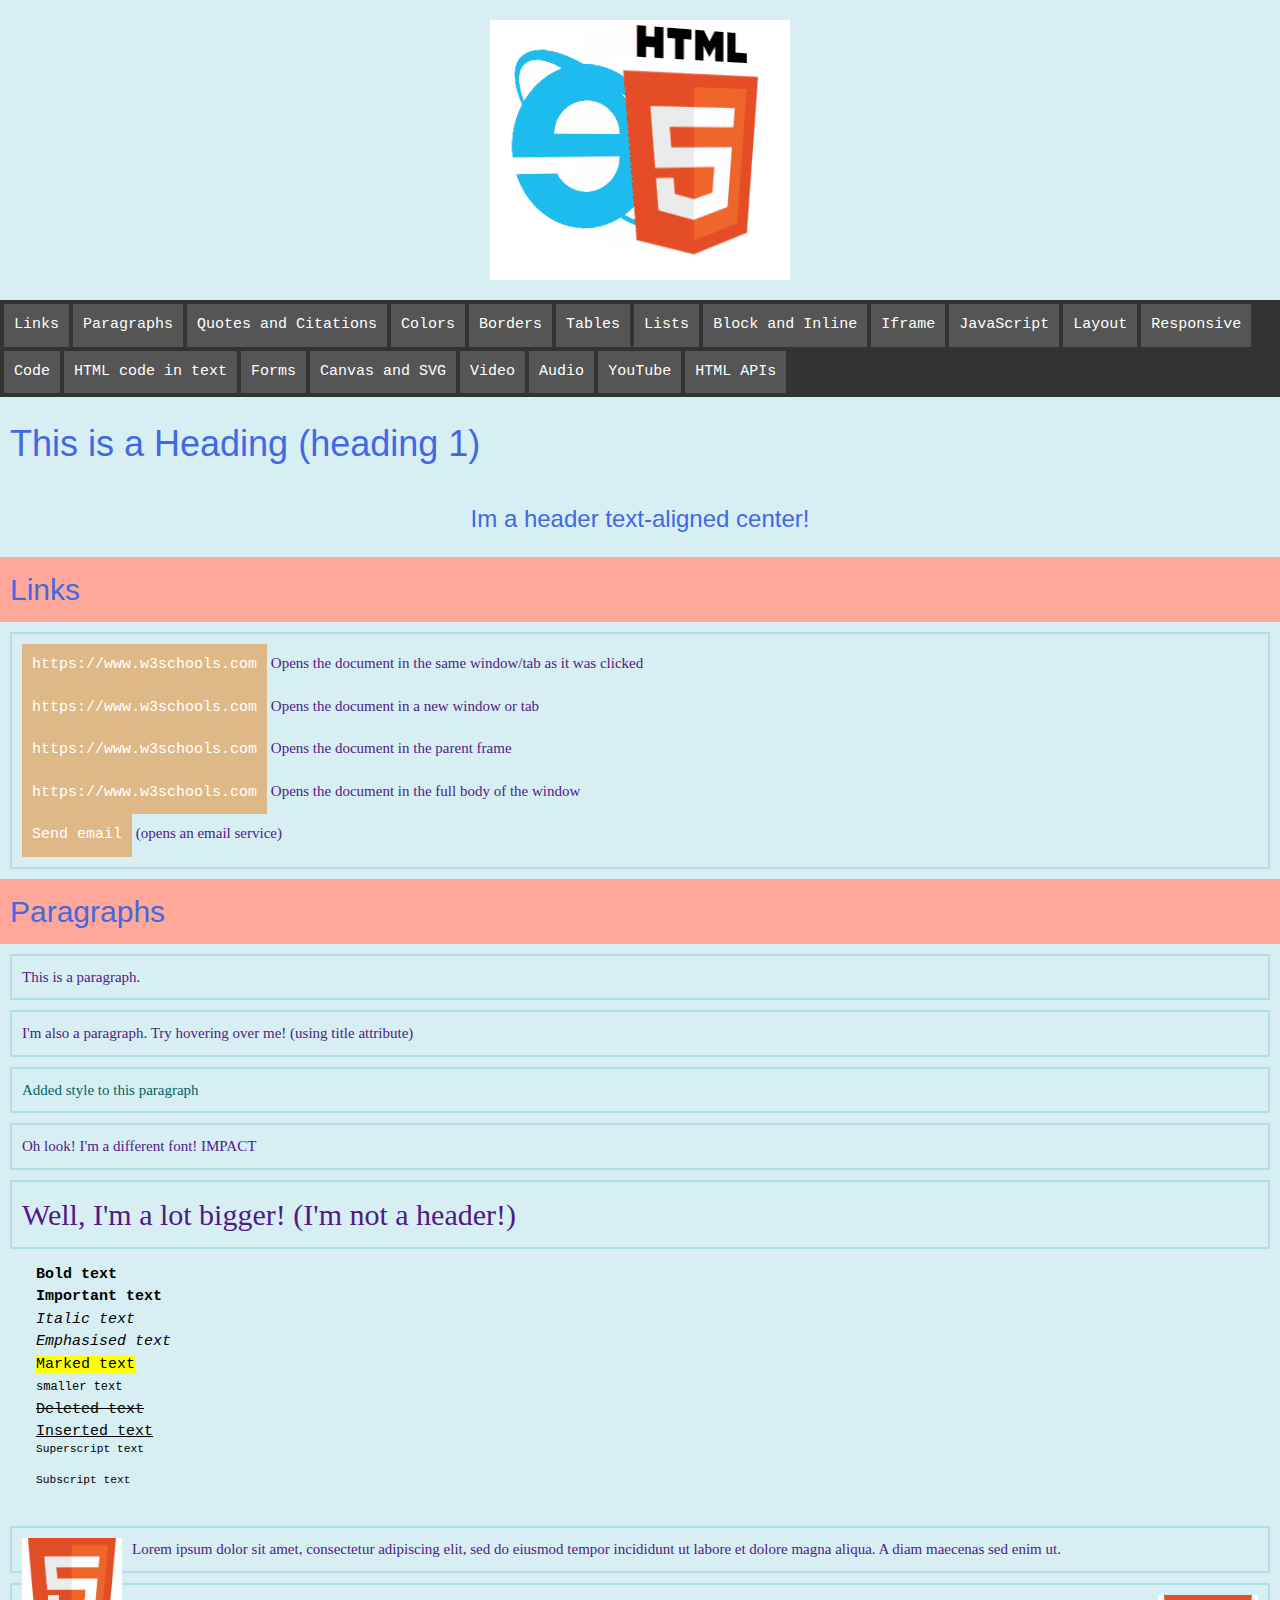
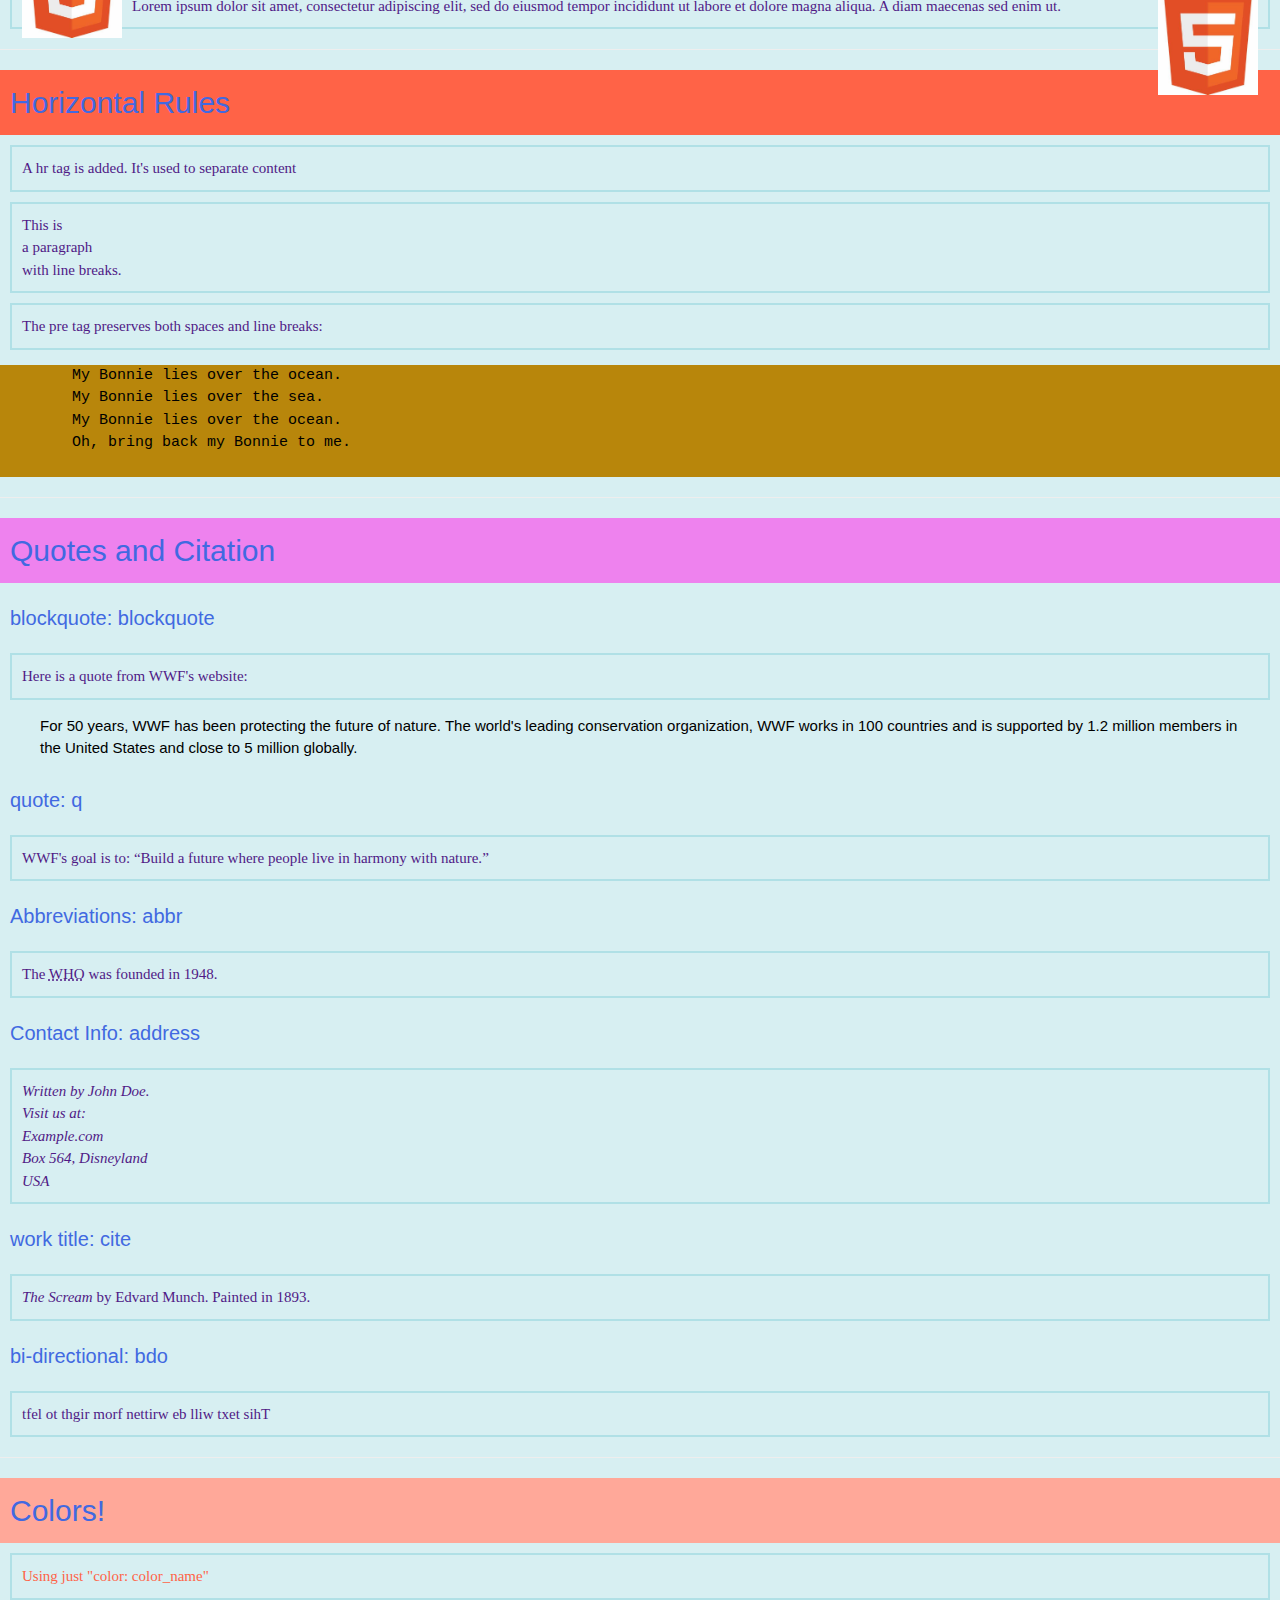
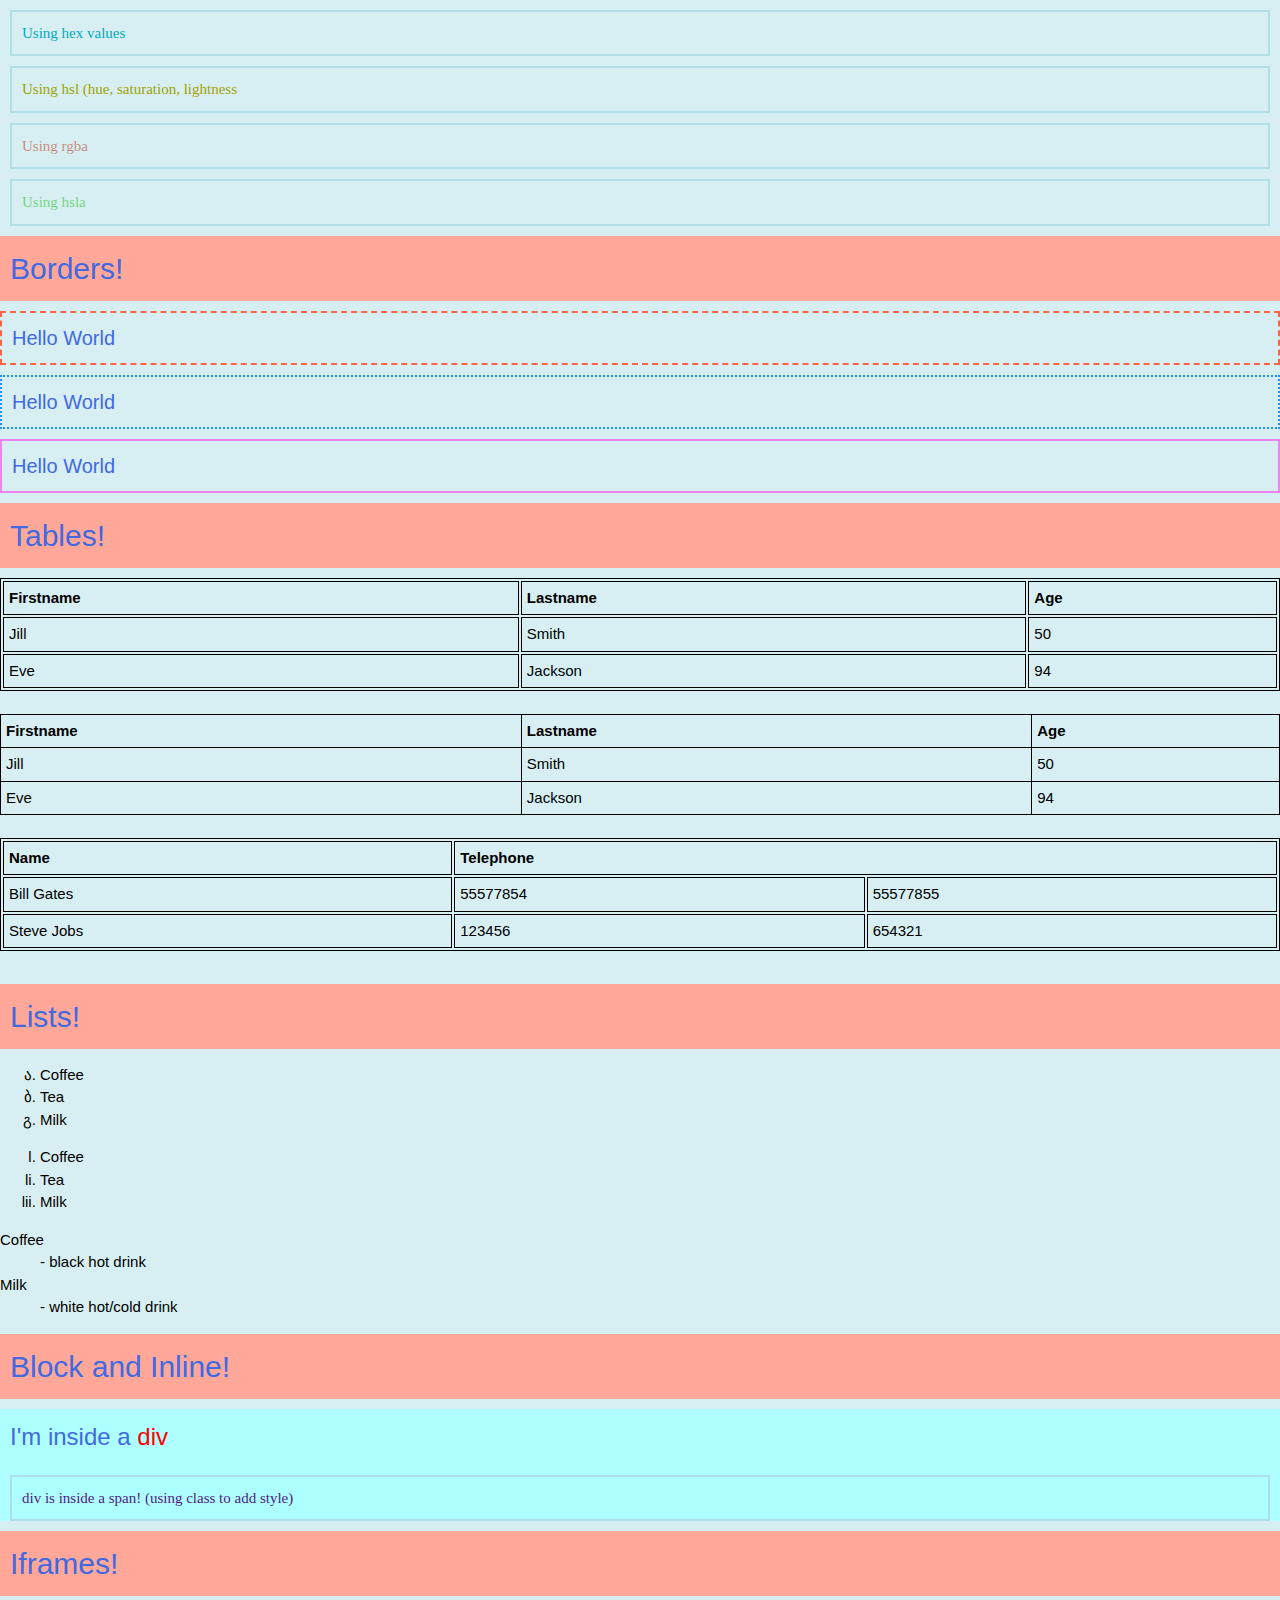
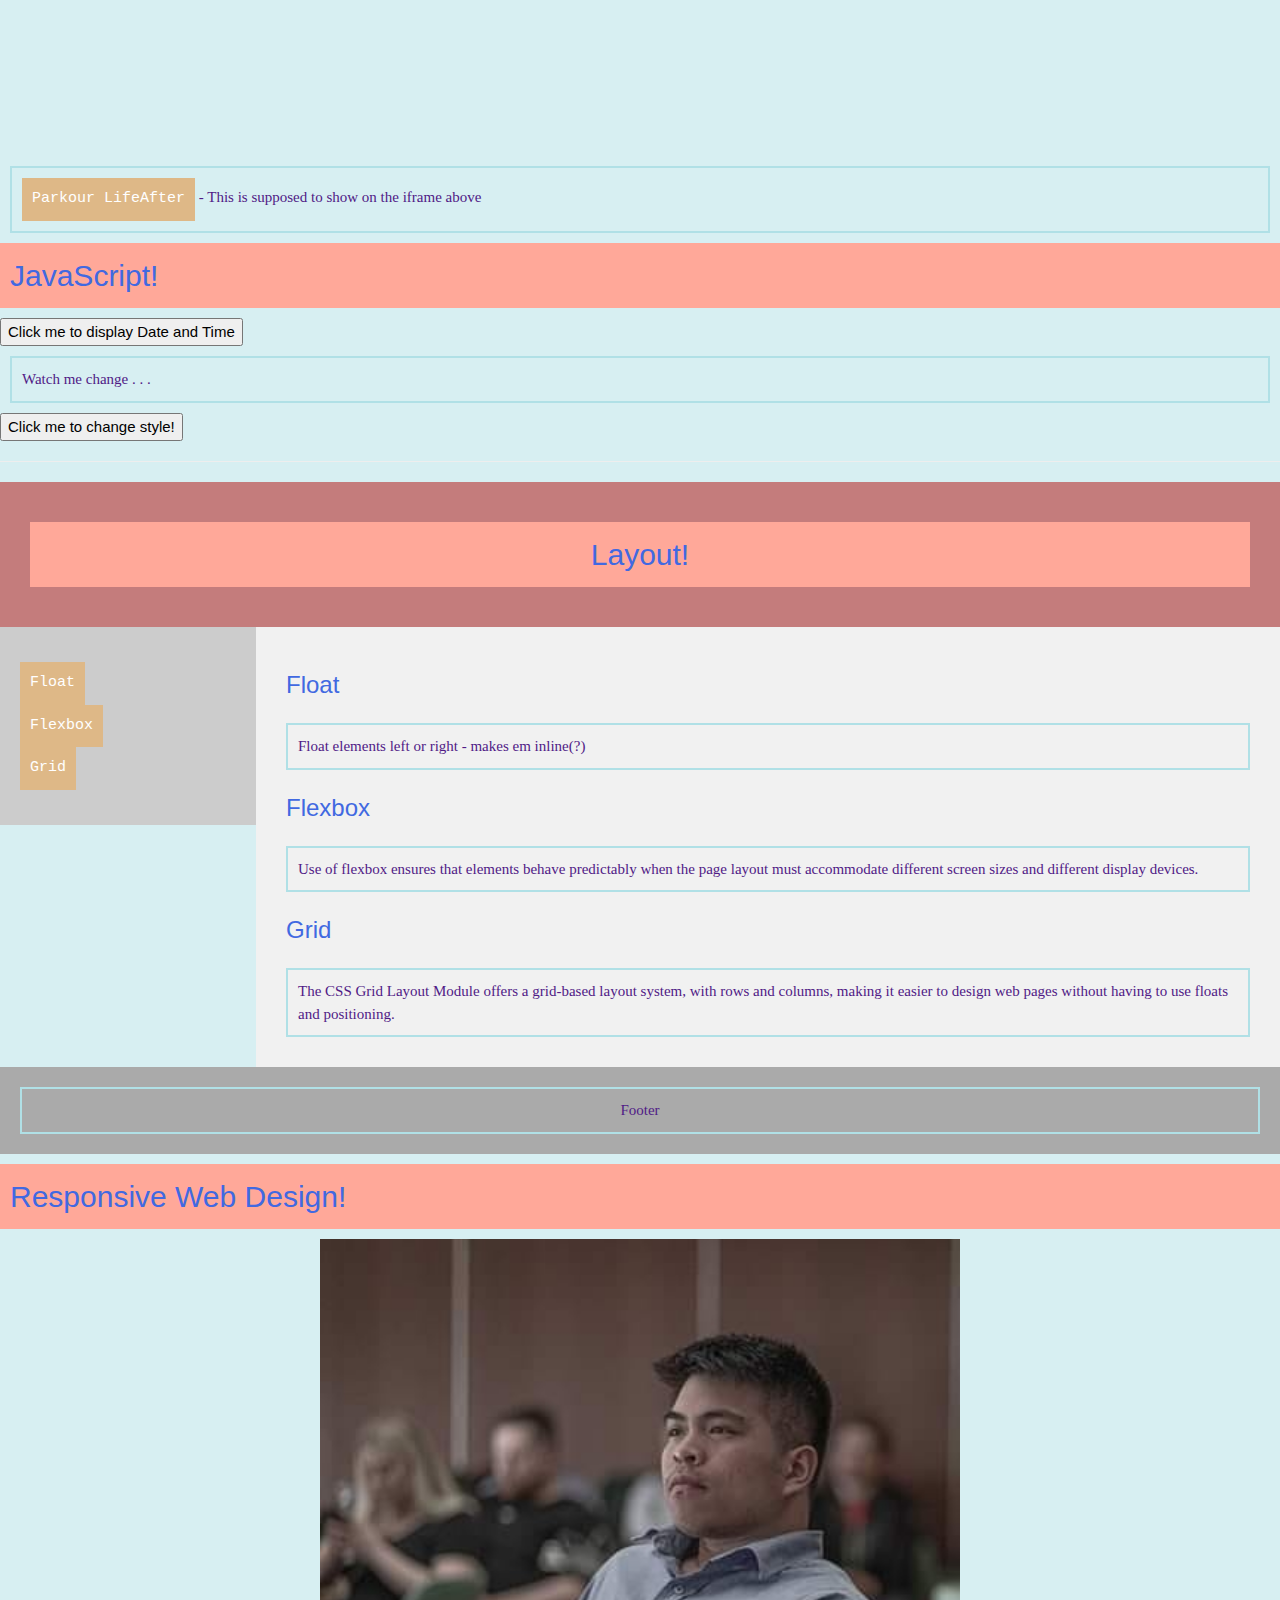
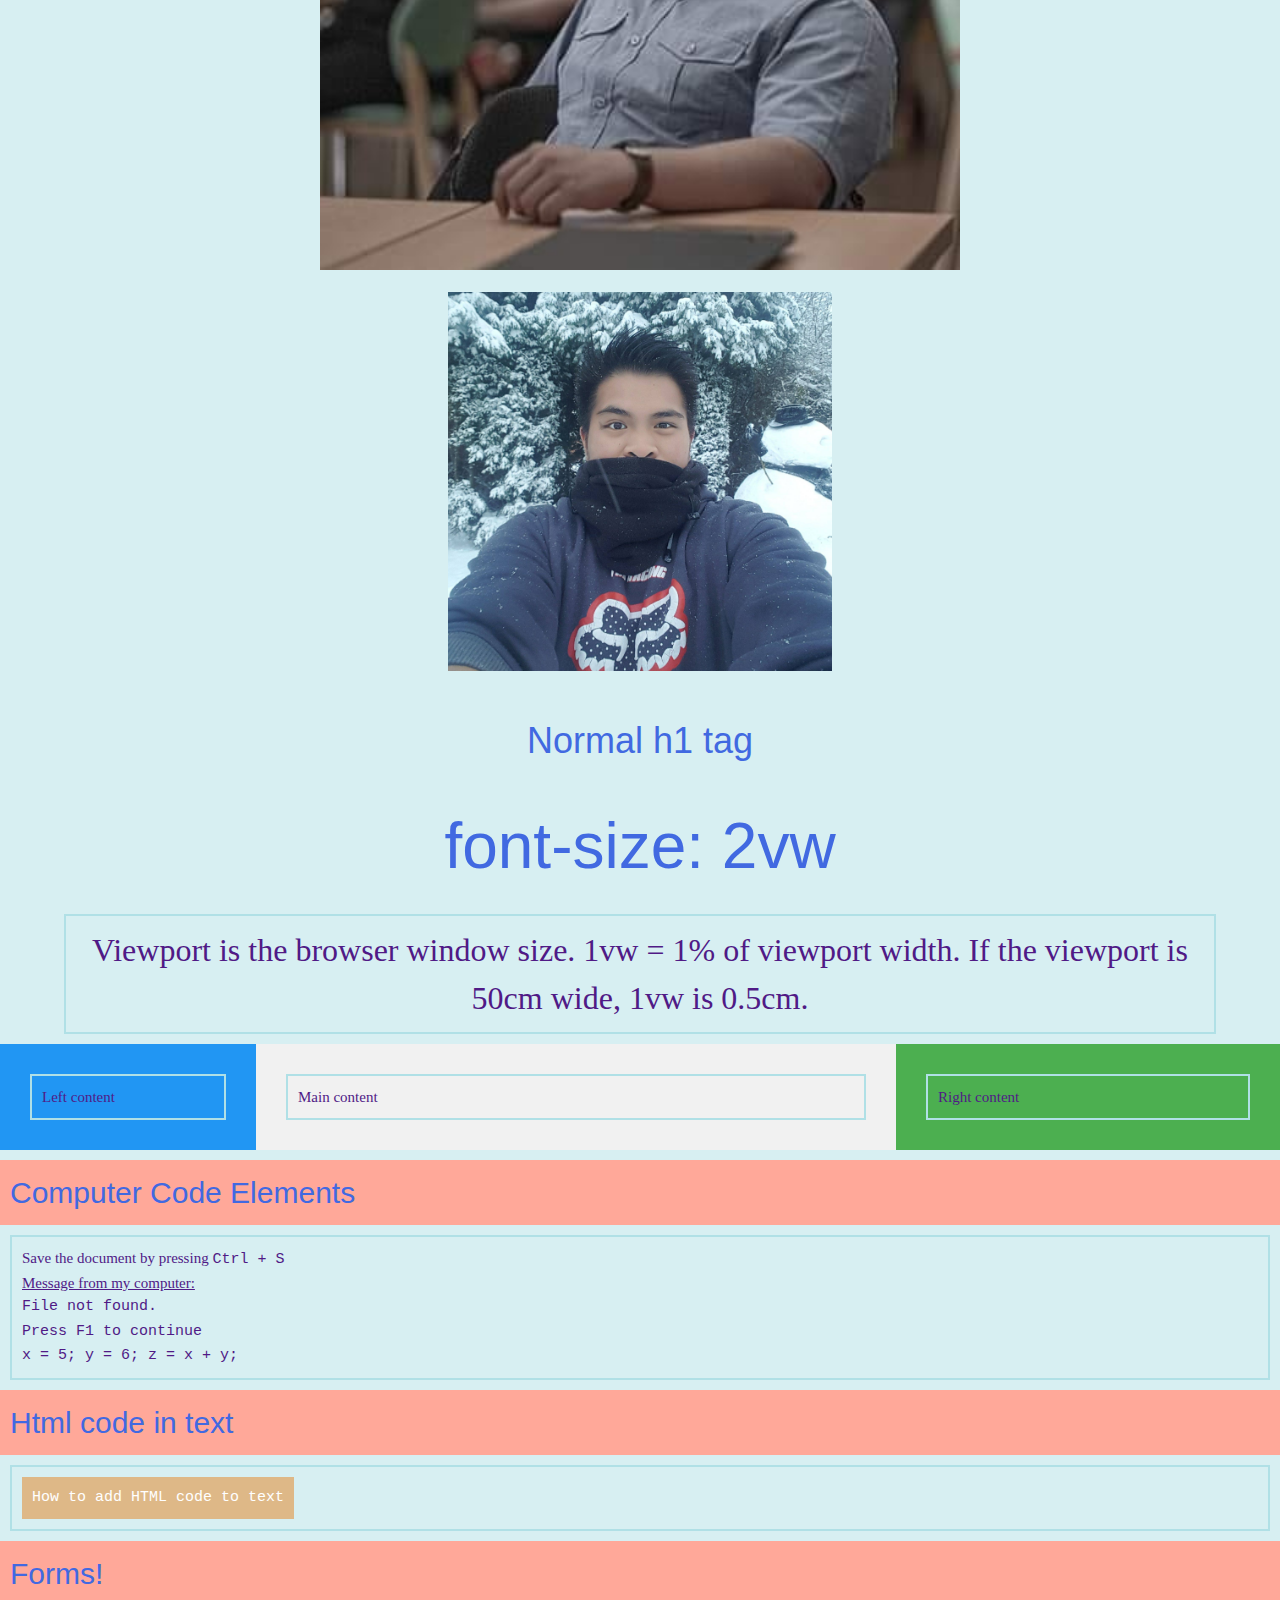
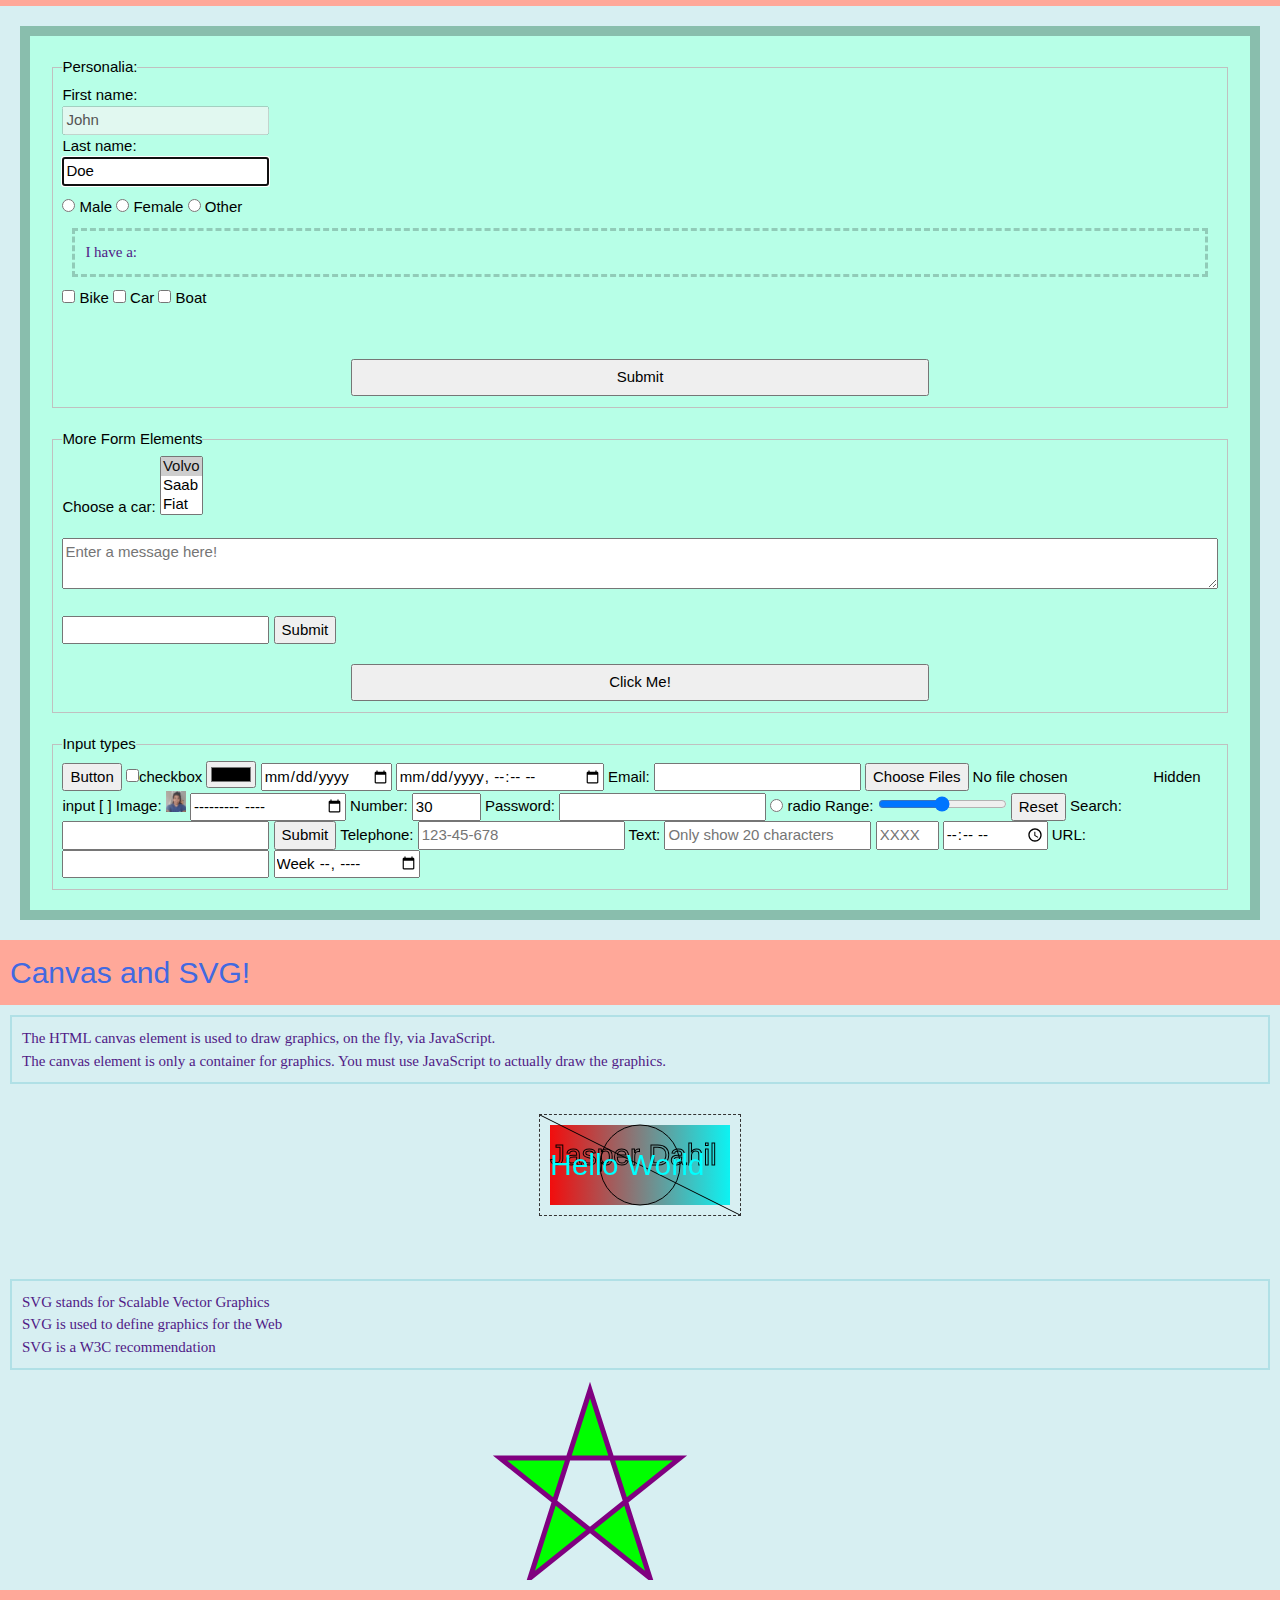
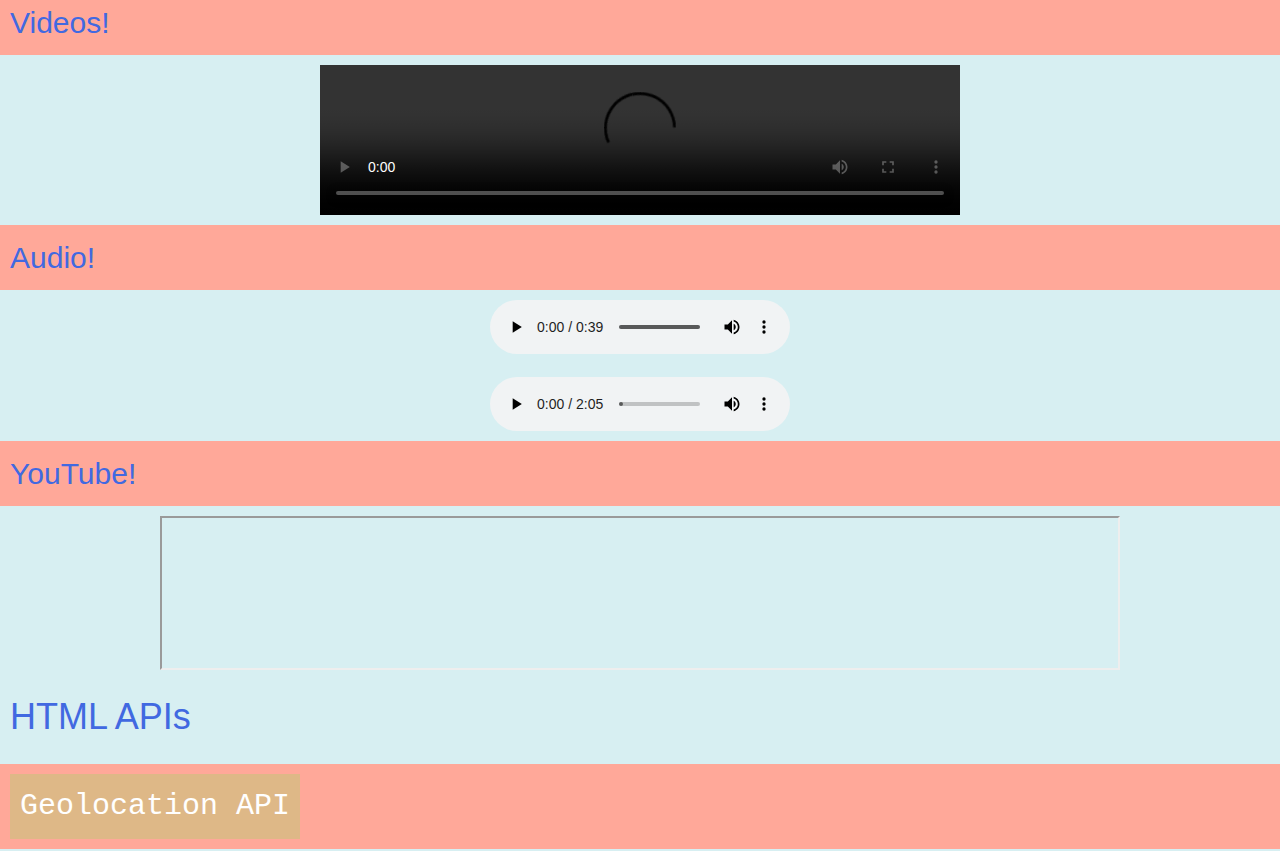
==== commit 9c61c74d: "HTML APIs" ====
--- a/index.html
+++ b/index.html
@@ -42,6 +42,10 @@
             <li><a href="#entities">HTML code in text</a></li>
             <li><a href="#forms">Forms</a></li>
             <li><a href="#canvas">Canvas and SVG</a></li>
+            <li><a href="#video">Video</a></li>
+            <li><a href="#audio">Audio</a></li>
+            <li><a href="#youtube">YouTube</a></li>
+            <li><a href="#api">HTML APIs</a></li>
         </ul>
     </div>
 
@@ -214,8 +218,8 @@
 
         <h2 id="iframe">Iframes!</h2>
         <iframe class="center" name="iframe_a" src="https://www.youtube.com/watch?v=acwkGrYIDD4" style="border: none;" title="Parkour LifeAfter"></iframe>
-        <p><a href="https://www.youtube.com/watch?v=acwkGrYIDD4" target="iframe_a">Parkour LifeAfter</a> - This is supposed to show on the iframe above</p>
-
+        <p><a href="https://www.youtube.com/embed/acwkGrYIDD4" target="iframe_a">Parkour LifeAfter</a> - This is supposed to show on the iframe above</p>
+        <!-- .com/watch?v= REPLACE TO .com/embed/-->
         <h2 id="javascript">JavaScript!</h2>
         <button type="button" onclick="document.getElementById('demo').innerHTML = Date()">Click me to display Date and Time</button>
         <p id="demo">Watch me change . . .</p>
@@ -417,13 +421,19 @@
         </video>
 
         <h2 id="audio">Audio!</h2>
-        <audio controls>
+        <audio class="center" controls>
             <source src="The_Alphabet_Collab[Youtubetomp3.sc].mp3" type="audio/mpeg">
+        </audio><br>
+        <audio class="center" controls>
             <source src="Most Happy Background Music For Videos (128 kbps).mp3" type="audio/mpeg">
         </audio>
 
-
-
+        <h2 id="youtube">YouTube!</h2>
+        <iframe class="center" style="width: 75%;" src="https://www.youtube.com/embed/acwkGrYIDD4"></iframe>
+
+        <h1 id="api" class="center">HTML APIs</h1>
+
+        <h2><a href="https://www.w3schools.com/html/html5_geolocation.asp">Geolocation API</a></h2>
 
 </body>
 
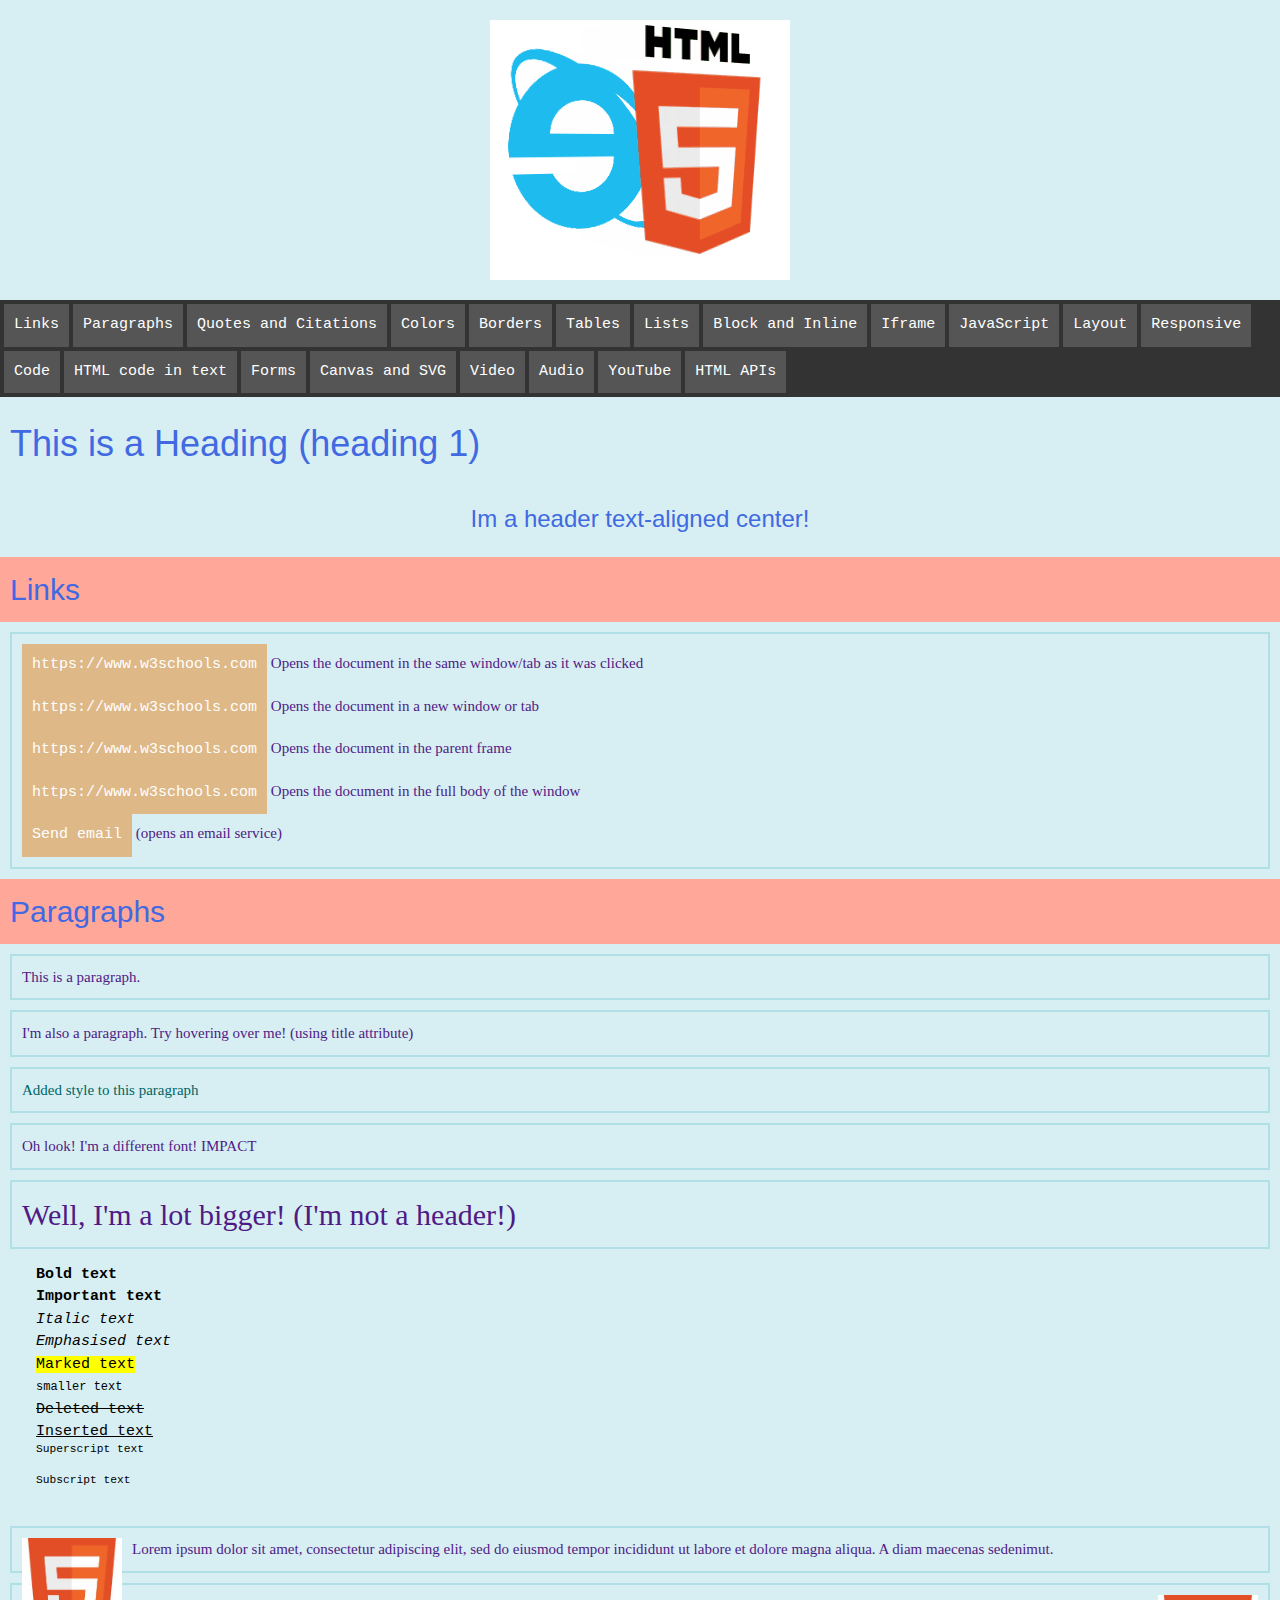
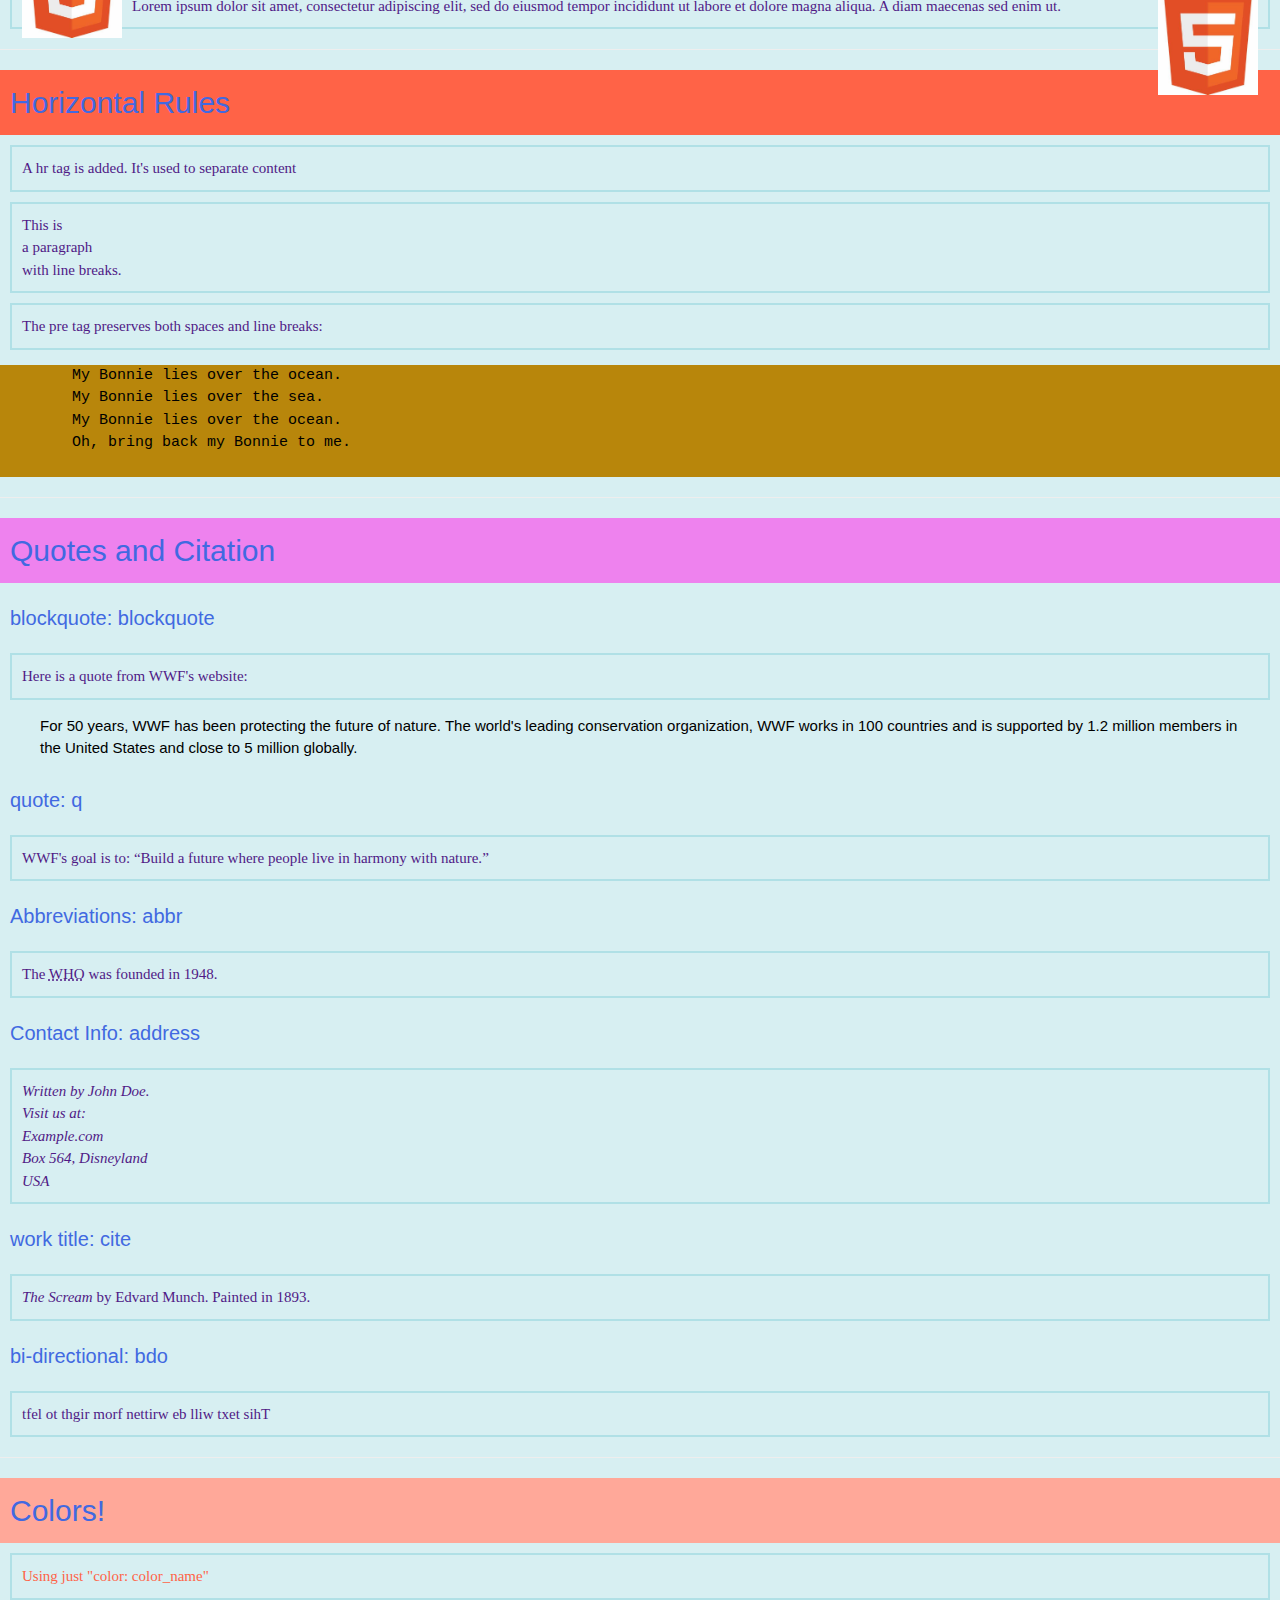
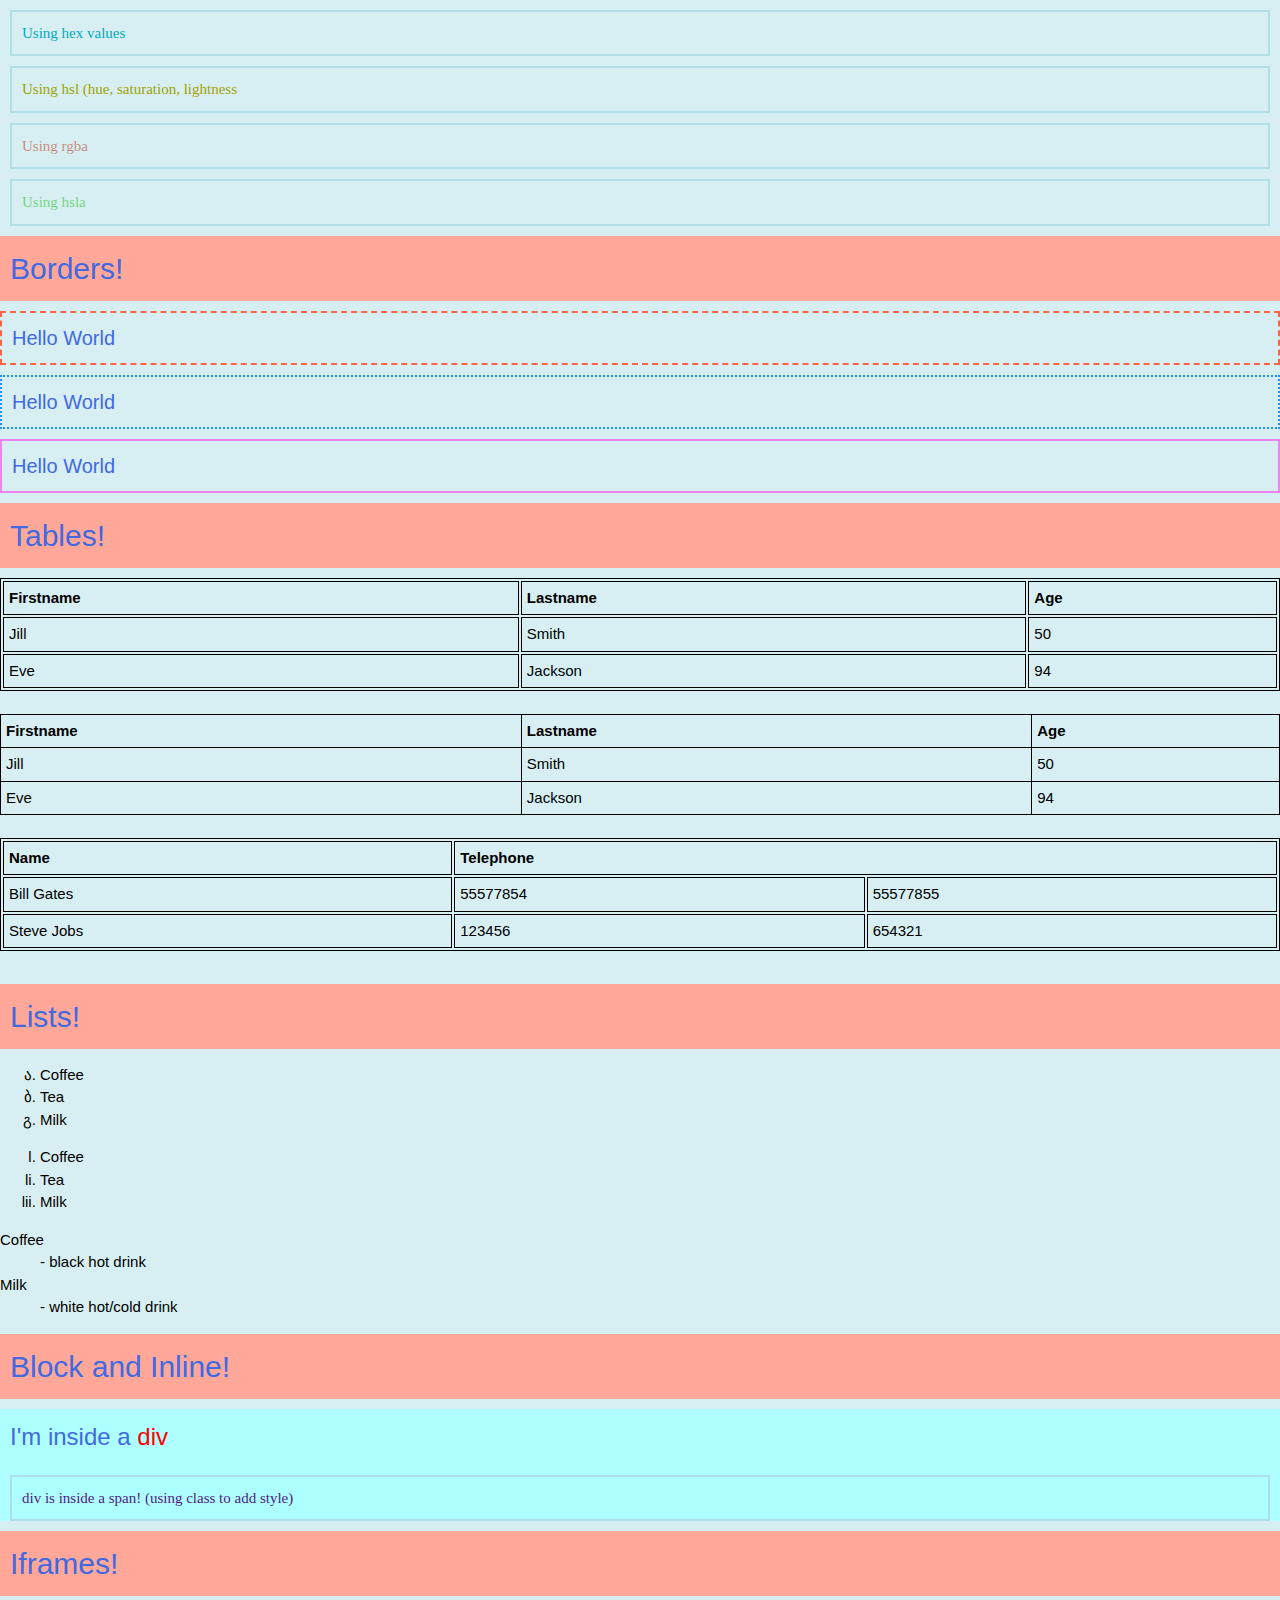
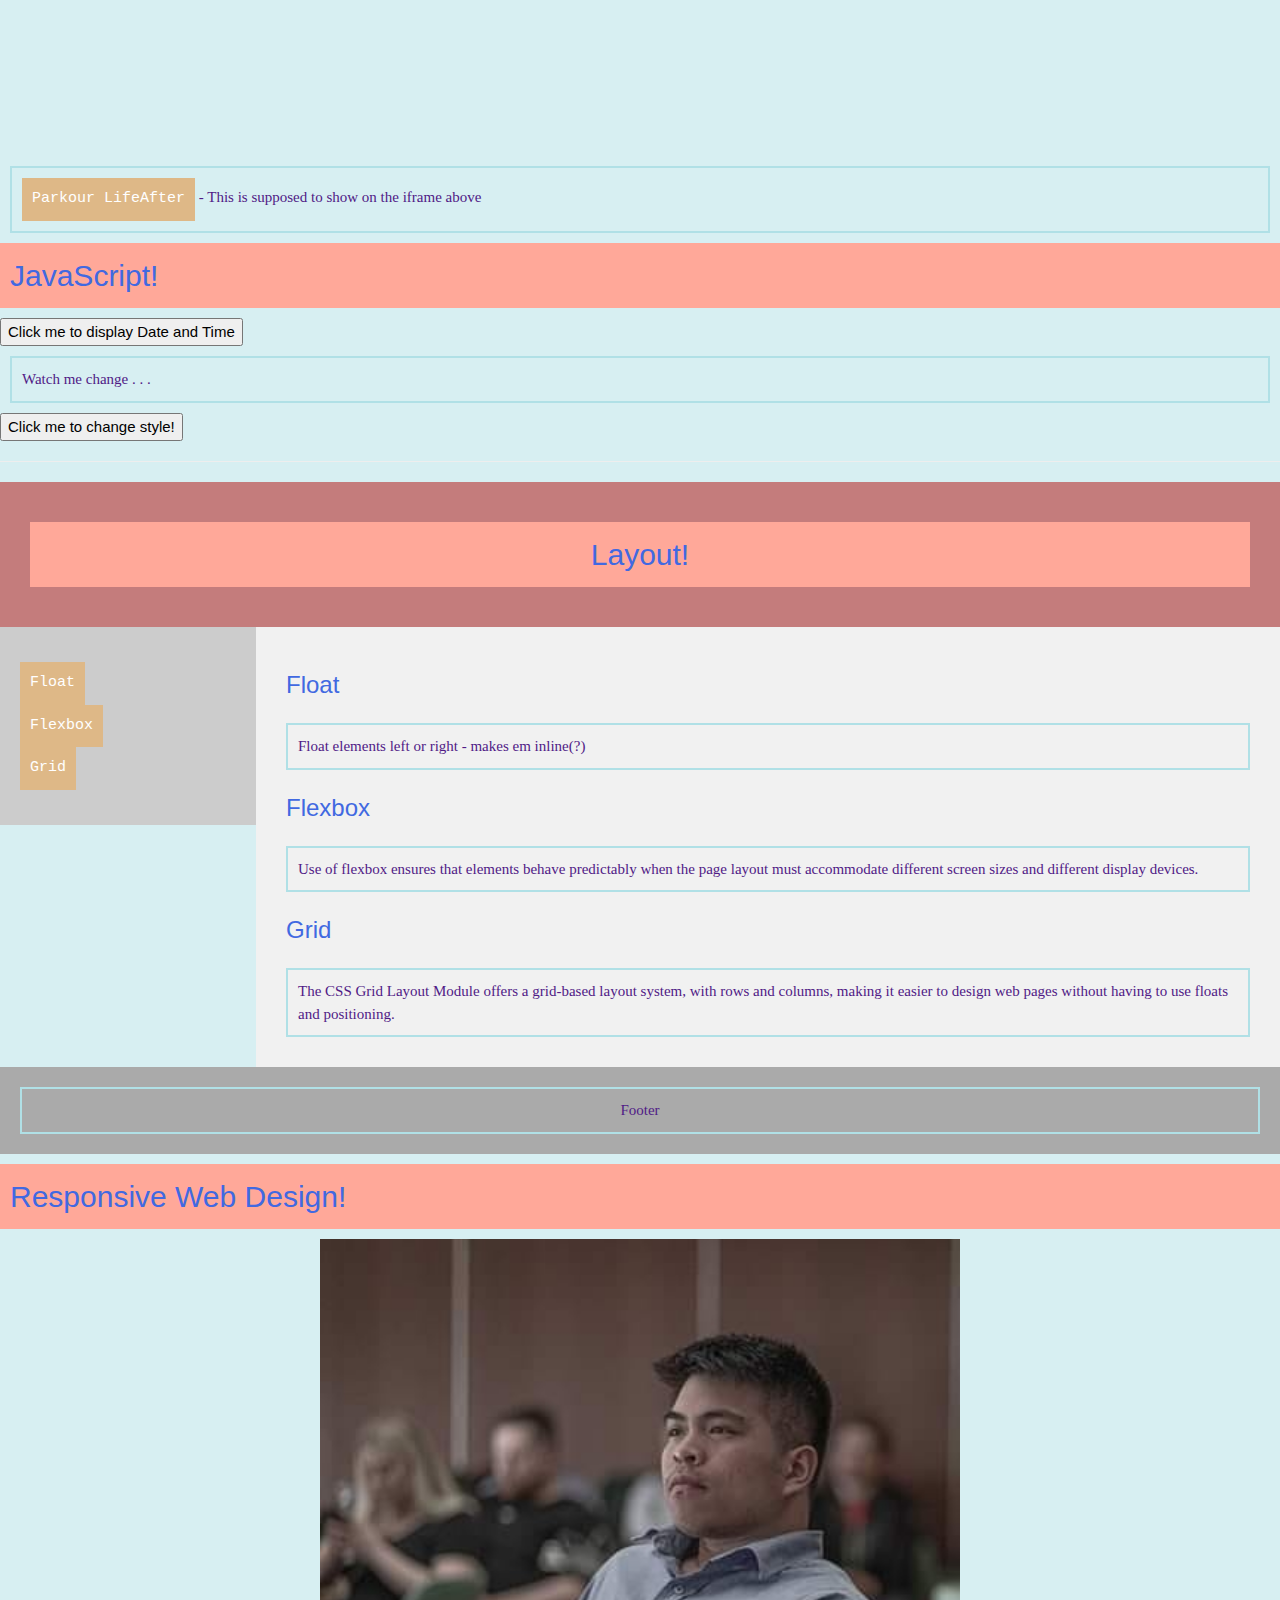
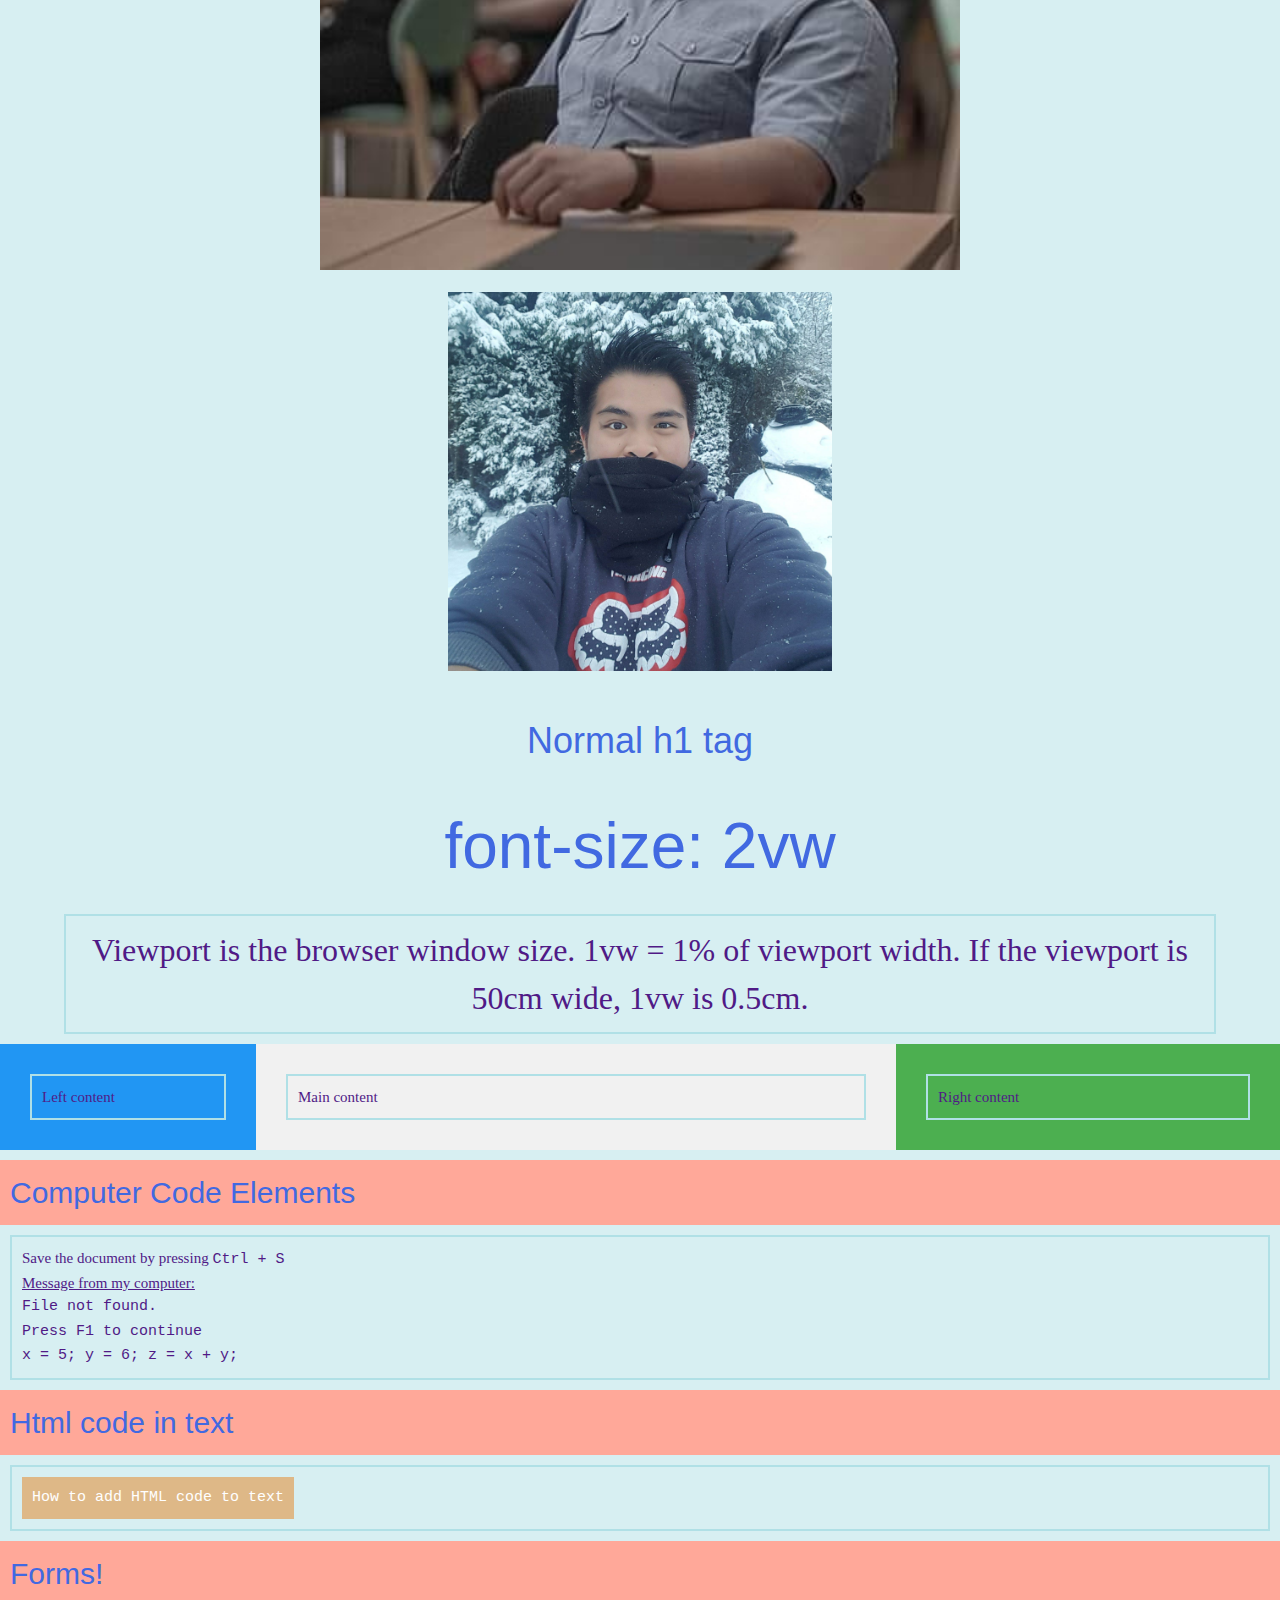
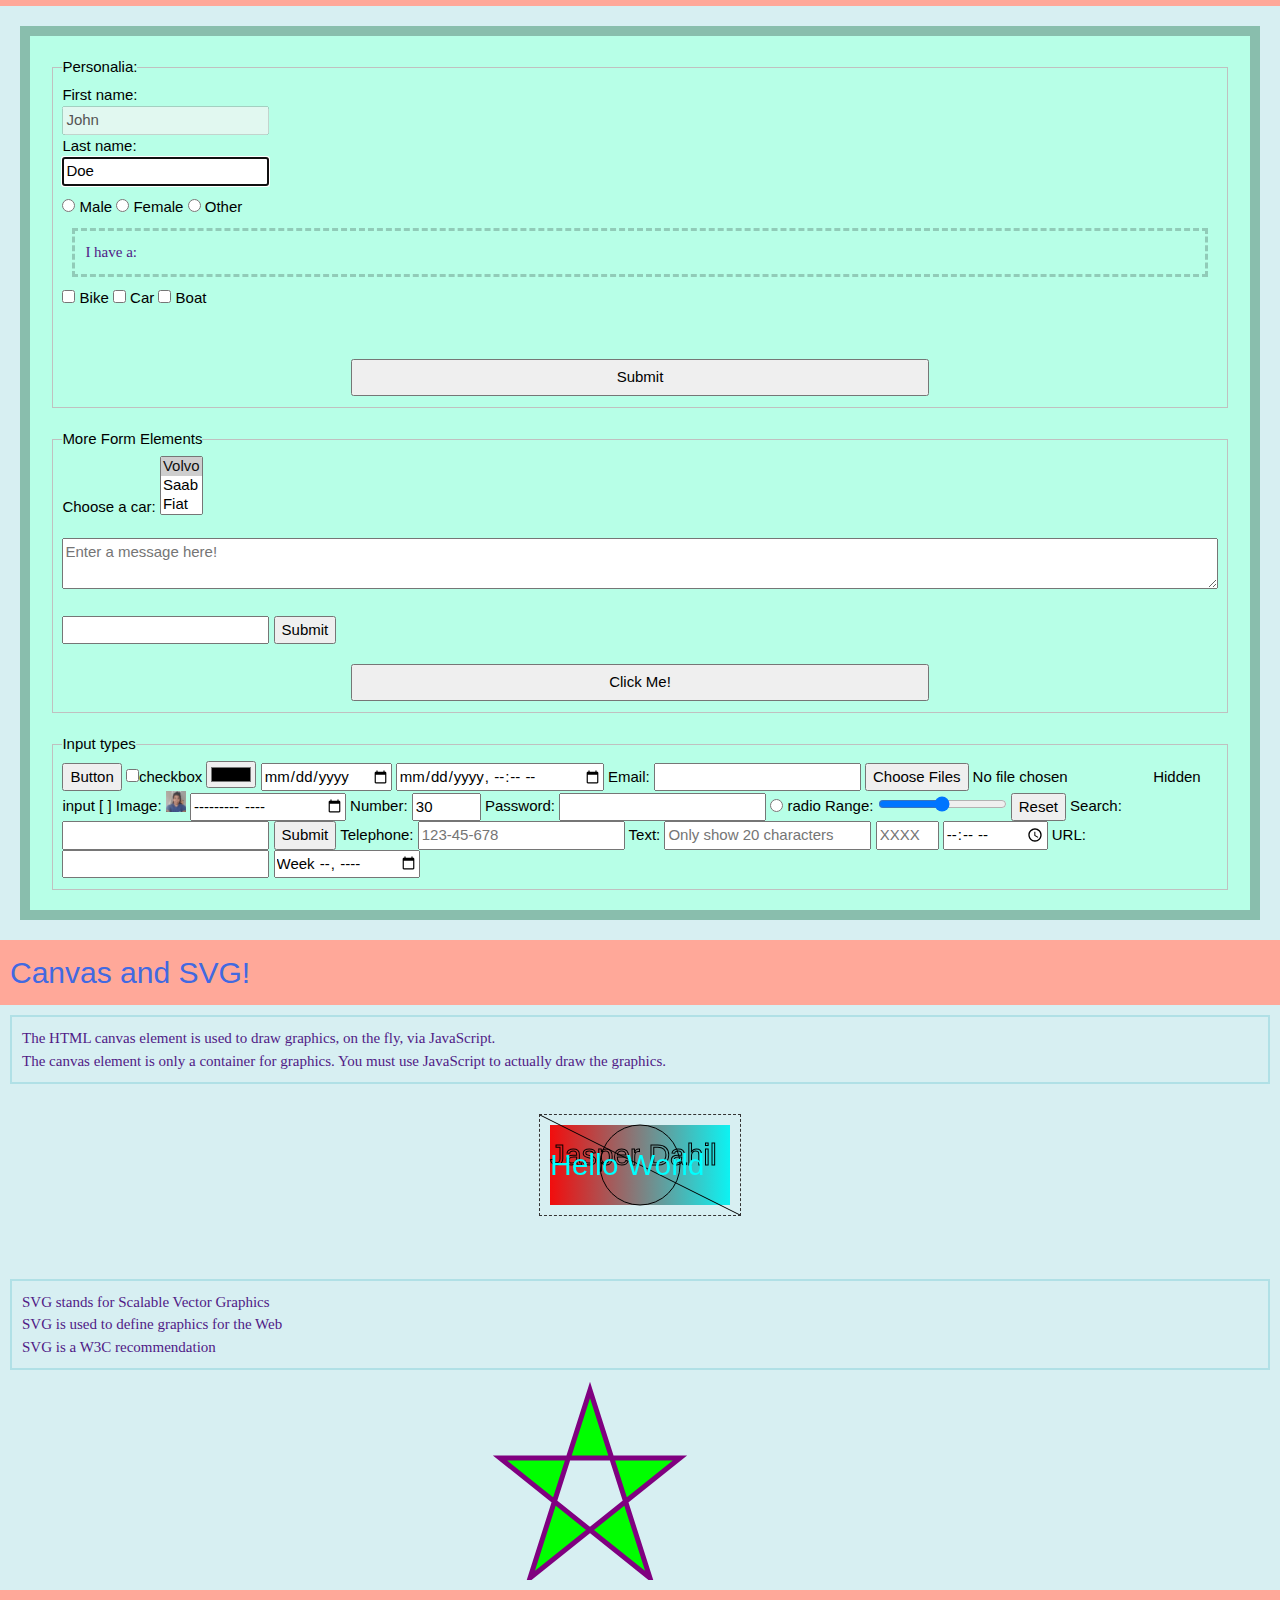
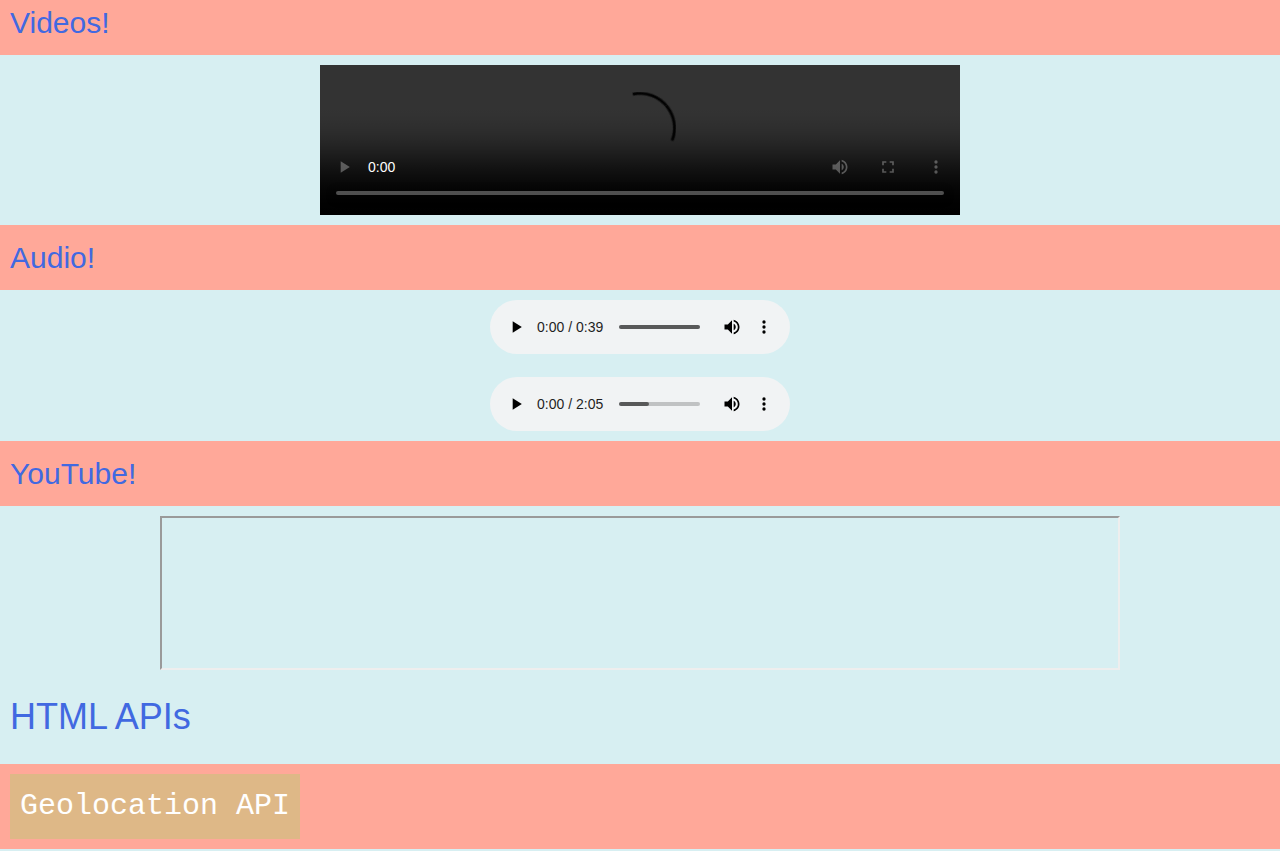
==== commit bbcf54cb: "Organised folders" ====
--- a/index.html
+++ b/index.html
@@ -79,8 +79,8 @@
     <sub>Subscript text</sub>
     </pre>
 
-        <p><img src="HTML5.jpg" alt="HTML5 Logo" width="100" style="float: left; margin-right: 10px;"> Lorem ipsum dolor sit amet, consectetur adipiscing elit, sed do eiusmod tempor incididunt ut labore et dolore magna aliqua. A diam maecenas sed enim ut.</p>
-        <p><img src="HTML5.jpg" alt="HTML5 Logo" width="100" style="float: right;"> Lorem ipsum dolor sit amet, consectetur adipiscing elit, sed do eiusmod tempor incididunt ut labore et dolore magna aliqua. A diam maecenas sed enim ut.</p>
+        <p><img src="images/HTML5.jpg" alt="HTML5 Logo" width="100" style="float: left; margin-right: 10px;"> Lorem ipsum dolor sit amet, consectetur adipiscing elit, sed do eiusmod tempor incididunt ut labore et dolore magna aliqua. A diam maecenas sedenimut.</p>
+        <p><img src="images/HTML5.jpg" alt="HTML5 Logo" width="100" style="float: right;"> Lorem ipsum dolor sit amet, consectetur adipiscing elit, sed do eiusmod tempor incididunt ut labore et dolore magna aliqua. A diam maecenas sed enim ut.</p>
 
         <!-- <hr> -->
         <hr>
@@ -217,7 +217,7 @@
         </div>
 
         <h2 id="iframe">Iframes!</h2>
-        <iframe class="center" name="iframe_a" src="https://www.youtube.com/watch?v=acwkGrYIDD4" style="border: none;" title="Parkour LifeAfter"></iframe>
+        <iframe class="center" name="iframe_a" src="https://www.youtube.com/embed/acwkGrYIDD4" style="border: none;" title="Parkour LifeAfter"></iframe>
         <p><a href="https://www.youtube.com/embed/acwkGrYIDD4" target="iframe_a">Parkour LifeAfter</a> - This is supposed to show on the iframe above</p>
         <!-- .com/watch?v= REPLACE TO .com/embed/-->
         <h2 id="javascript">JavaScript!</h2>
@@ -255,12 +255,12 @@
         </footer>
 
         <h2 id="responsive">Responsive Web Design!</h2>
-        <img class="center" src="me3.jpg" alt="Jasper-s pic" style="width: 50%;">
+        <img class="center" src="images/me3.jpg" alt="Jasper-s pic" style="width: 50%;">
         <picture style="margin: 10px;">
-            <source srcset="me2.jpg" media="(max-width:800px)">
-            <source srcset="me4.jpg" media="(max-width:1300px)">
-            <source srcset="me3.jpg">
-            <img class="center" src="me.jpg" alt="Jasper's pic" style="width: 30%;">
+            <source srcset="images/me2.jpg" media="(max-width:800px)">
+            <source srcset="images/me4.jpg" media="(max-width:1300px)">
+            <source srcset="images/me3.jpg">
+            <img class="center" src="images/me.jpg" alt="Jasper's pic" style="width: 30%;">
         </picture>
         <h1 style="text-align: center;">Normal h1 tag</h1>
         <h1 style="font-size: 5vw; text-align: center;">font-size: 2vw</h1>
@@ -357,7 +357,7 @@
                 <input type="file" multiple> Hidden input [
                 <input type="hidden">] Image:
                 <!-- src to an image-->
-                <input type="image" src="me2.jpg" alt="pic" width="20px">
+                <input type="image" src="images/me2.jpg" alt="pic" width="20px">
                 <input type="month"> Number:
                 <input type="number" id="quantity" name="quantity" min="0" max="100" step="10" value="30"> Password:
                 <input type="password" required>
@@ -417,15 +417,15 @@
 
         <h2 id="video">Videos!</h2>
         <video class="center" style="width: 50%;" controls>
-        <source src="Angelica Video [final] (director's cut).mp4" type="video/mp4">
+        <source src="videos/Angelica Video [final] (director's cut).mp4" type="video/mp4">
         </video>
 
         <h2 id="audio">Audio!</h2>
         <audio class="center" controls>
-            <source src="The_Alphabet_Collab[Youtubetomp3.sc].mp3" type="audio/mpeg">
+            <source src="audios/The_Alphabet_Collab[Youtubetomp3.sc].mp3" type="audio/mpeg">
         </audio><br>
         <audio class="center" controls>
-            <source src="Most Happy Background Music For Videos (128 kbps).mp3" type="audio/mpeg">
+            <source src="audios/Most Happy Background Music For Videos (128 kbps).mp3" type="audio/mpeg">
         </audio>
 
         <h2 id="youtube">YouTube!</h2>
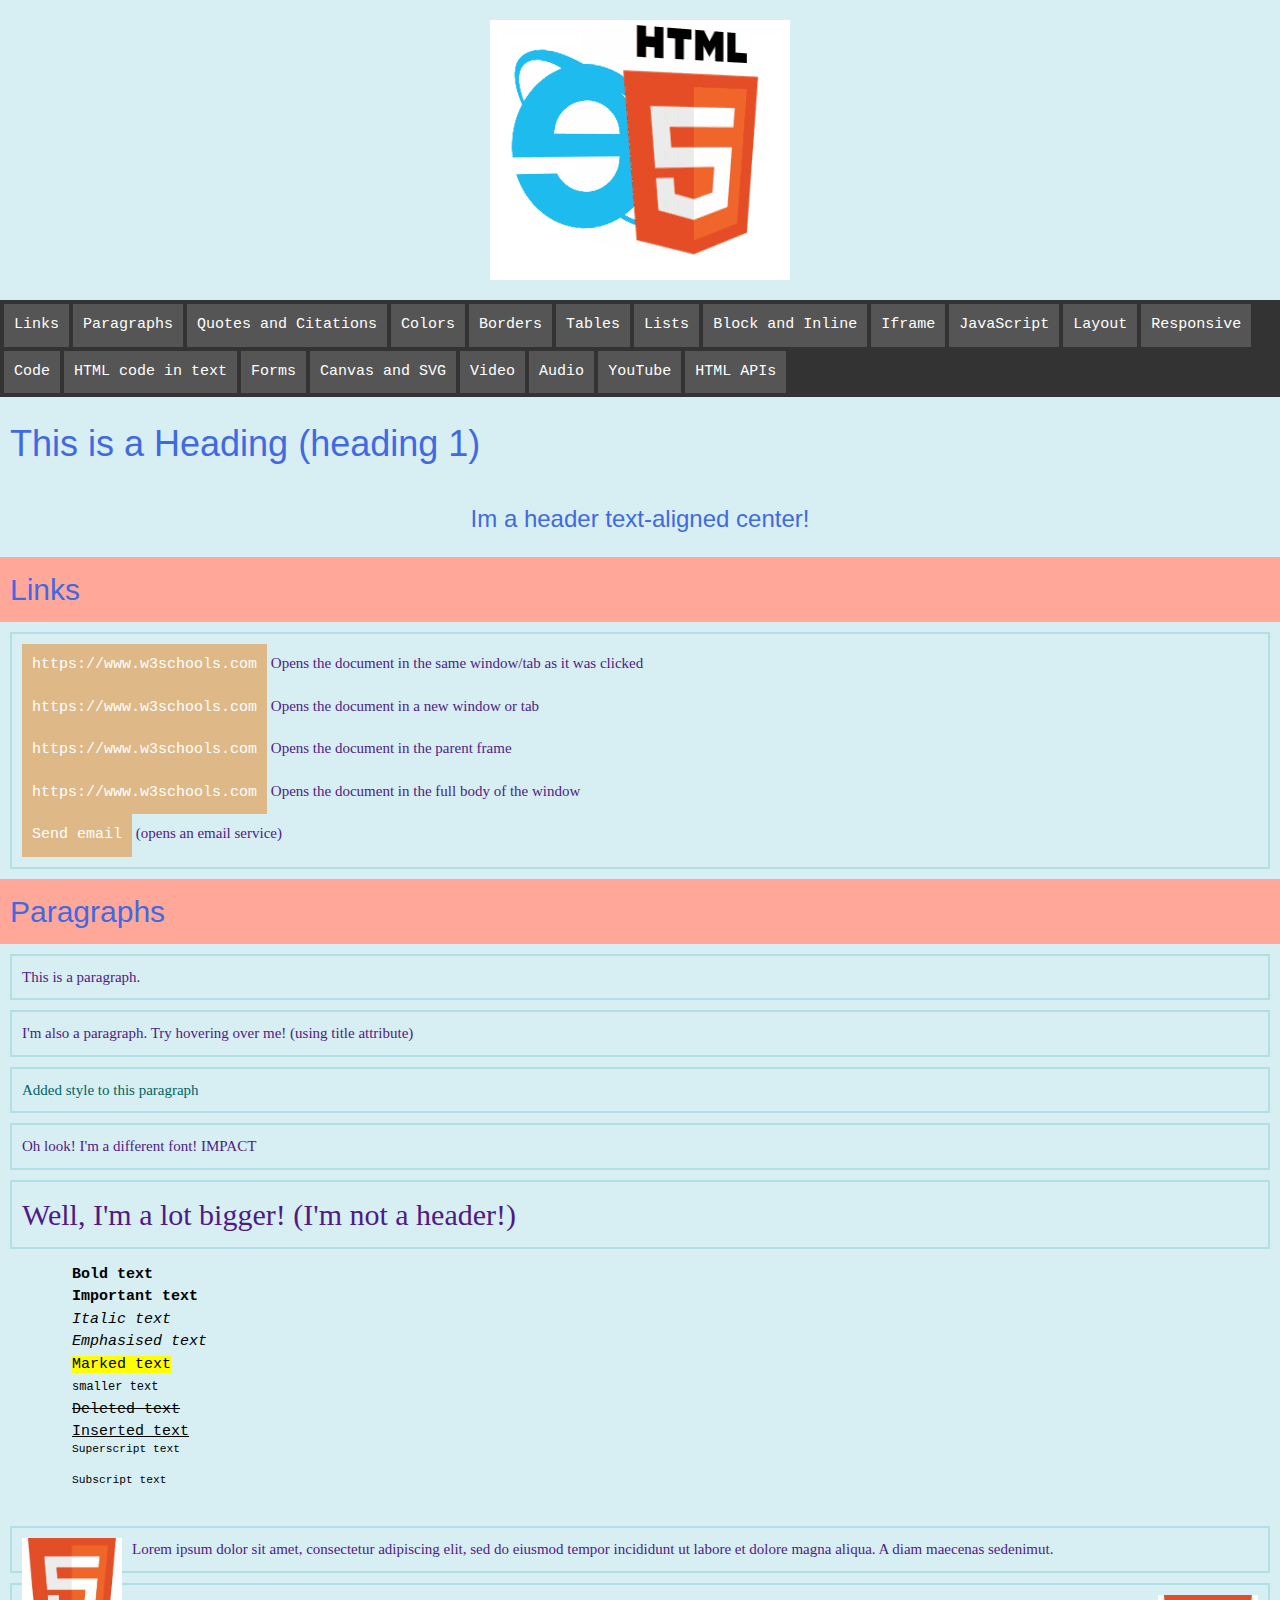
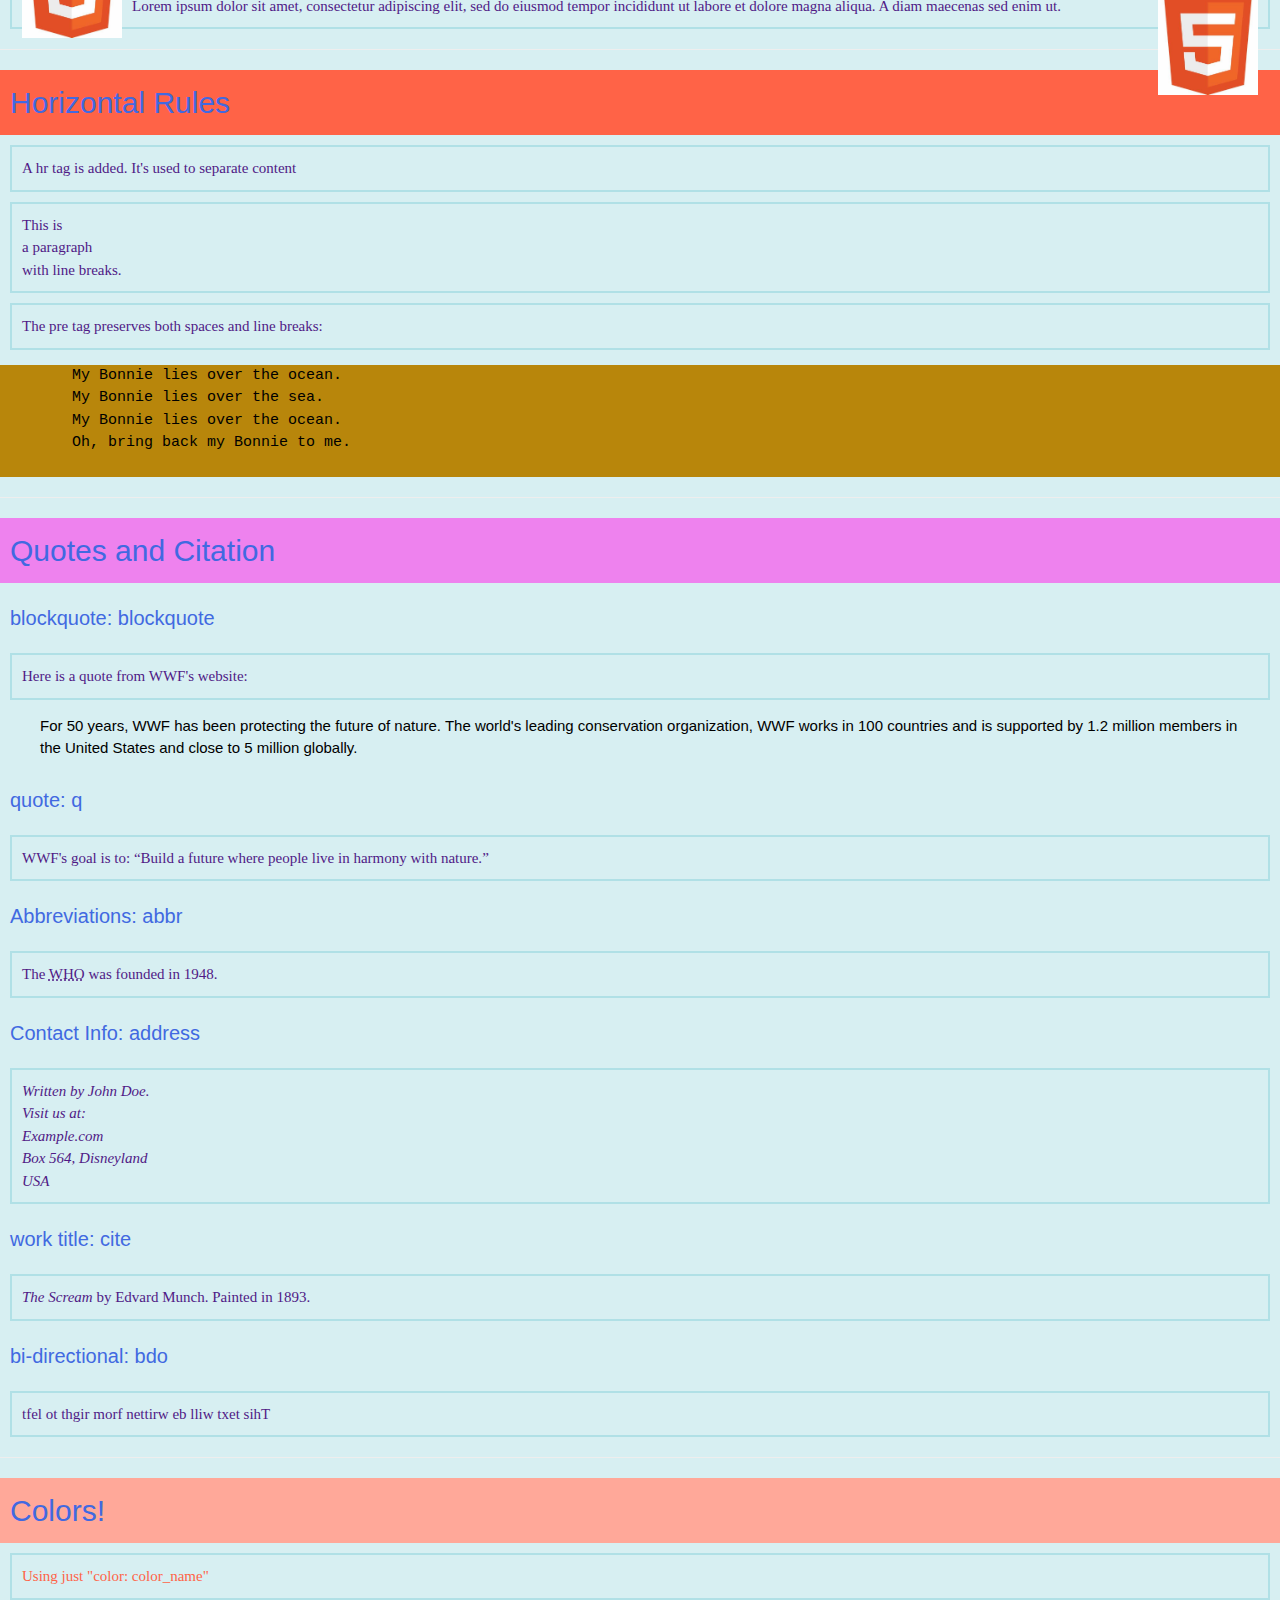
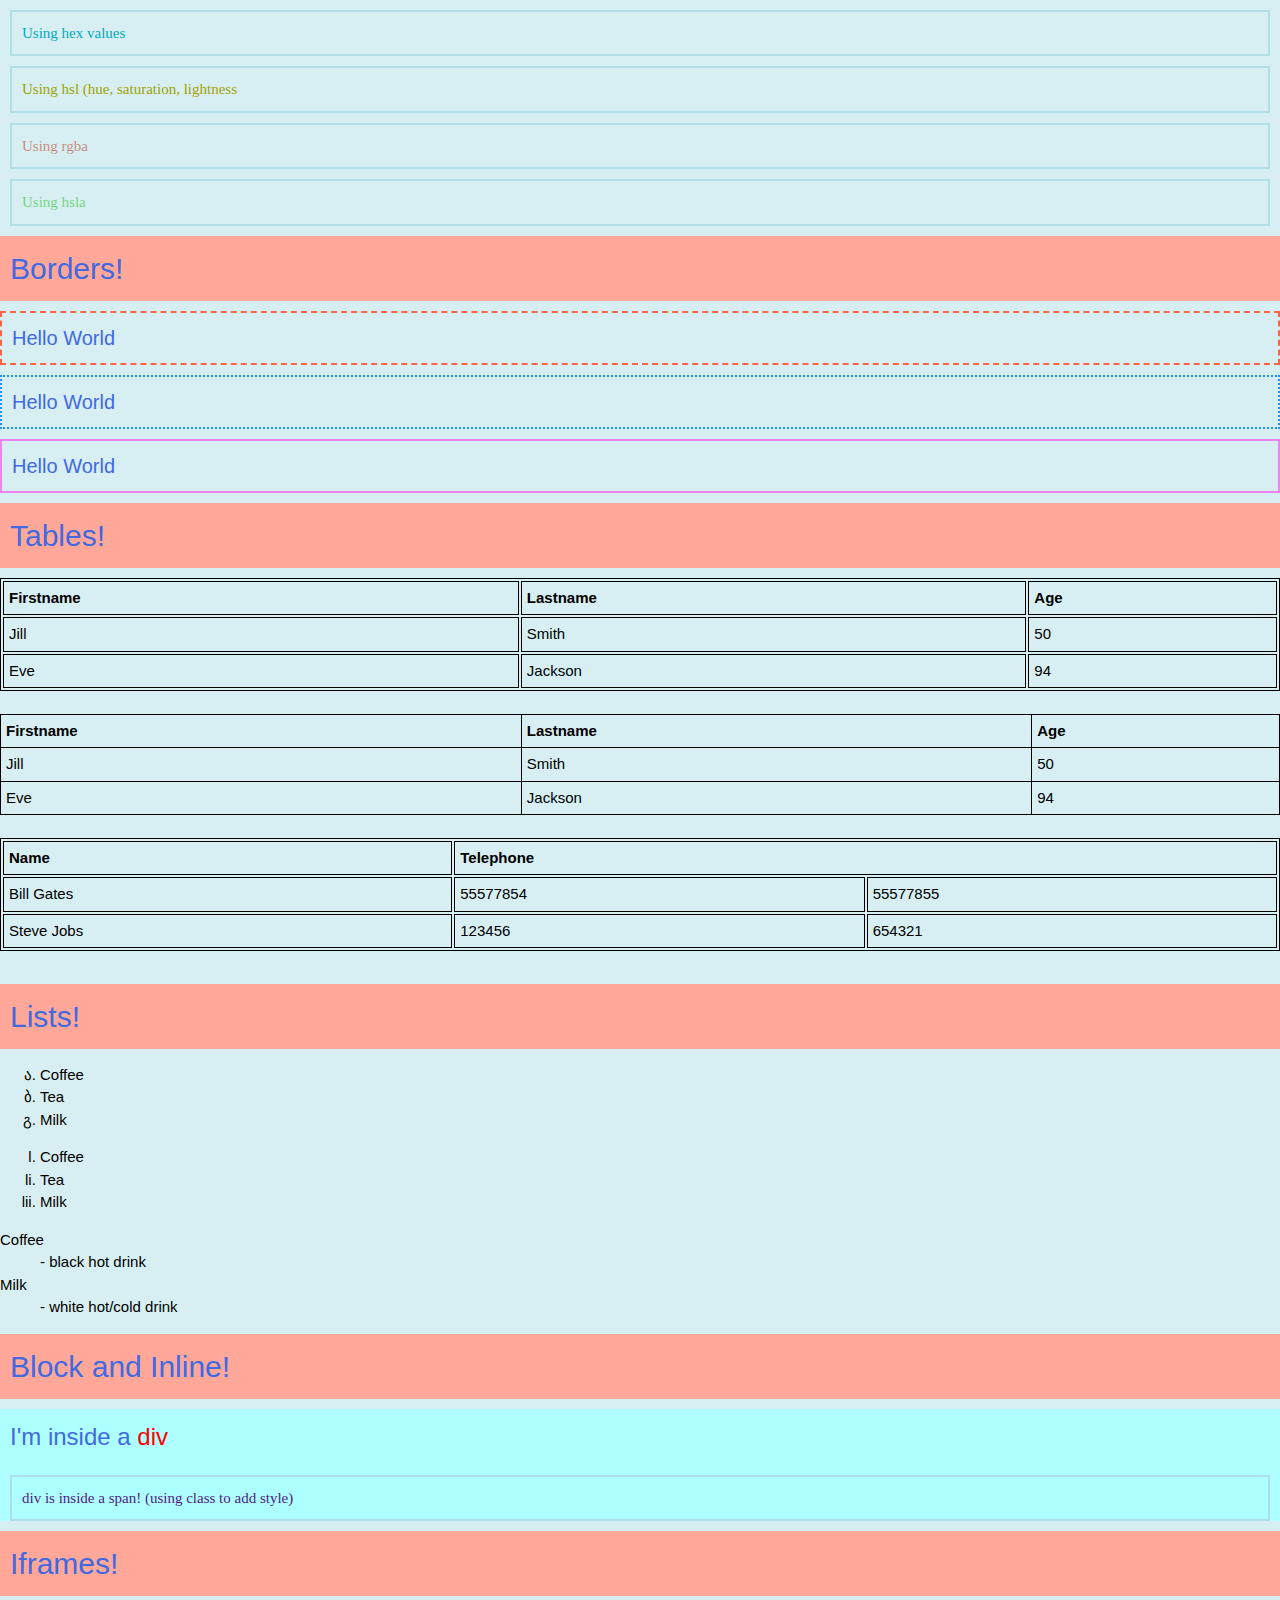
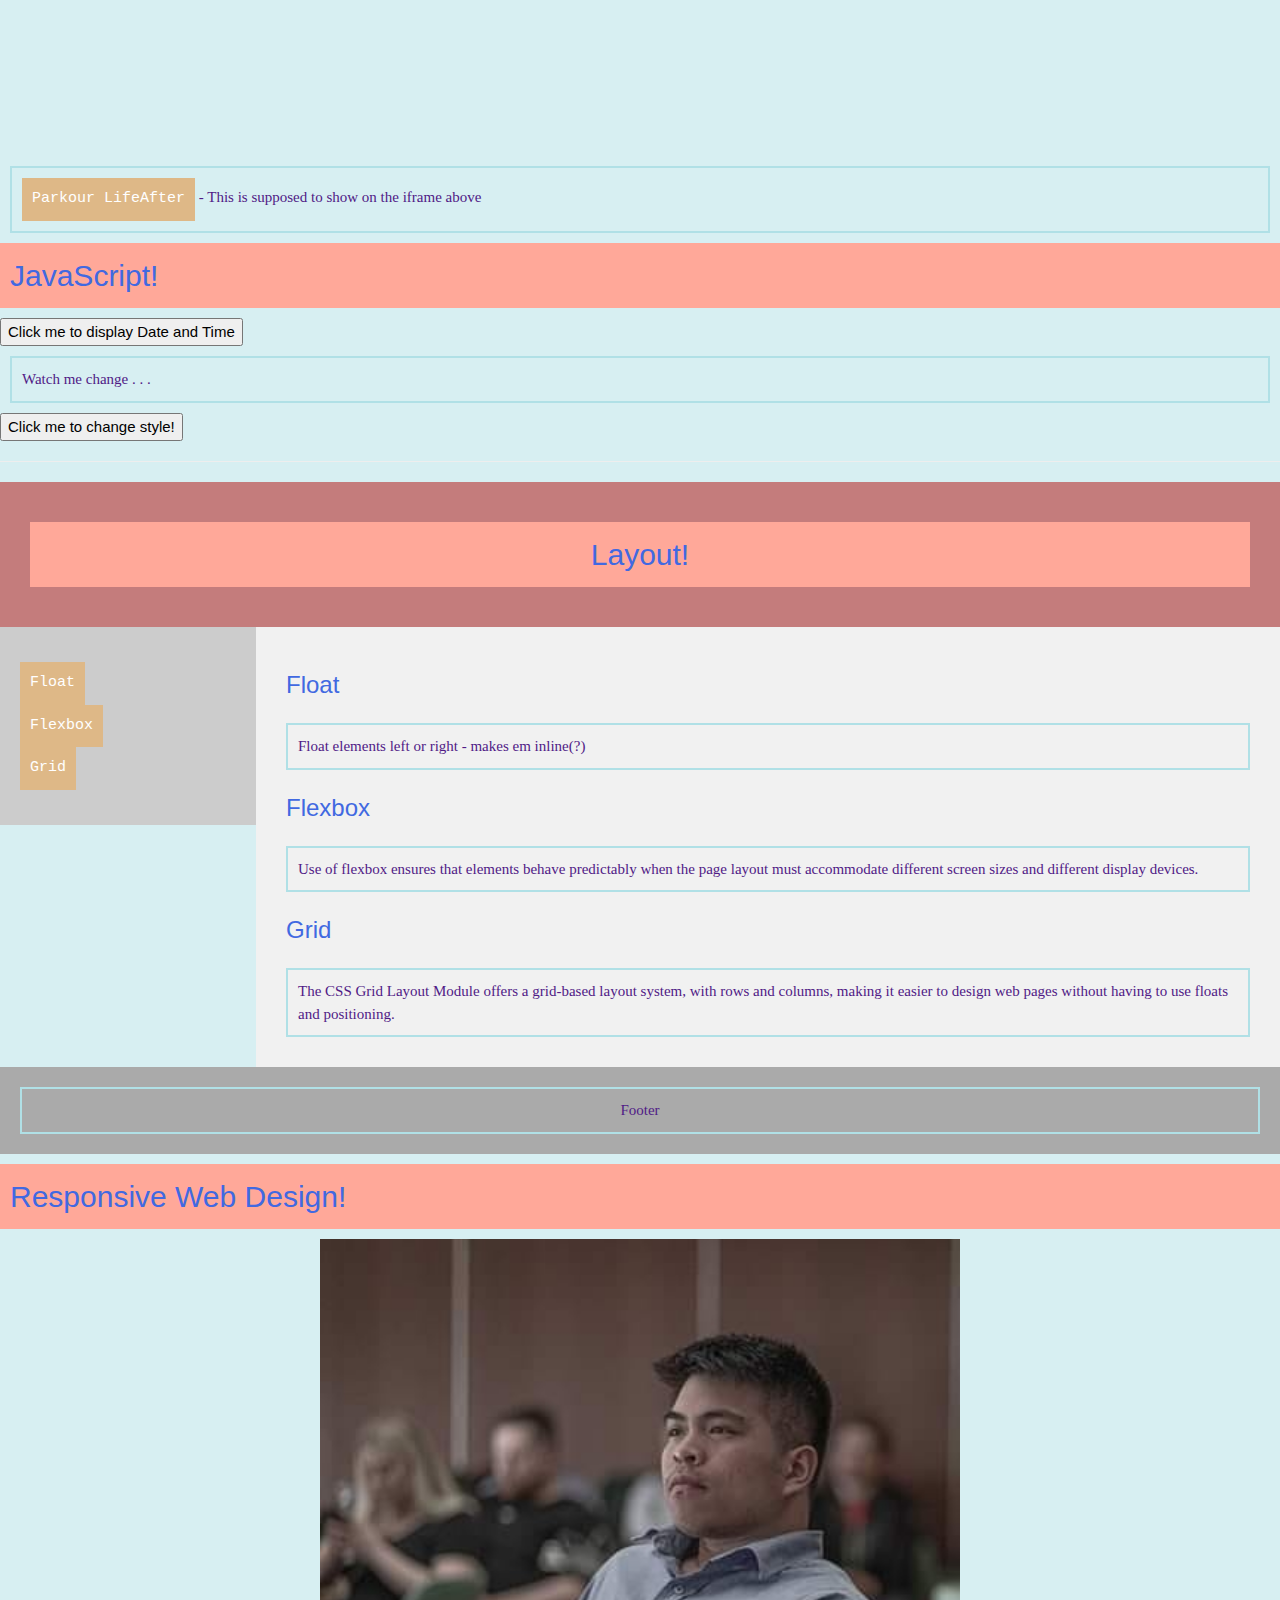
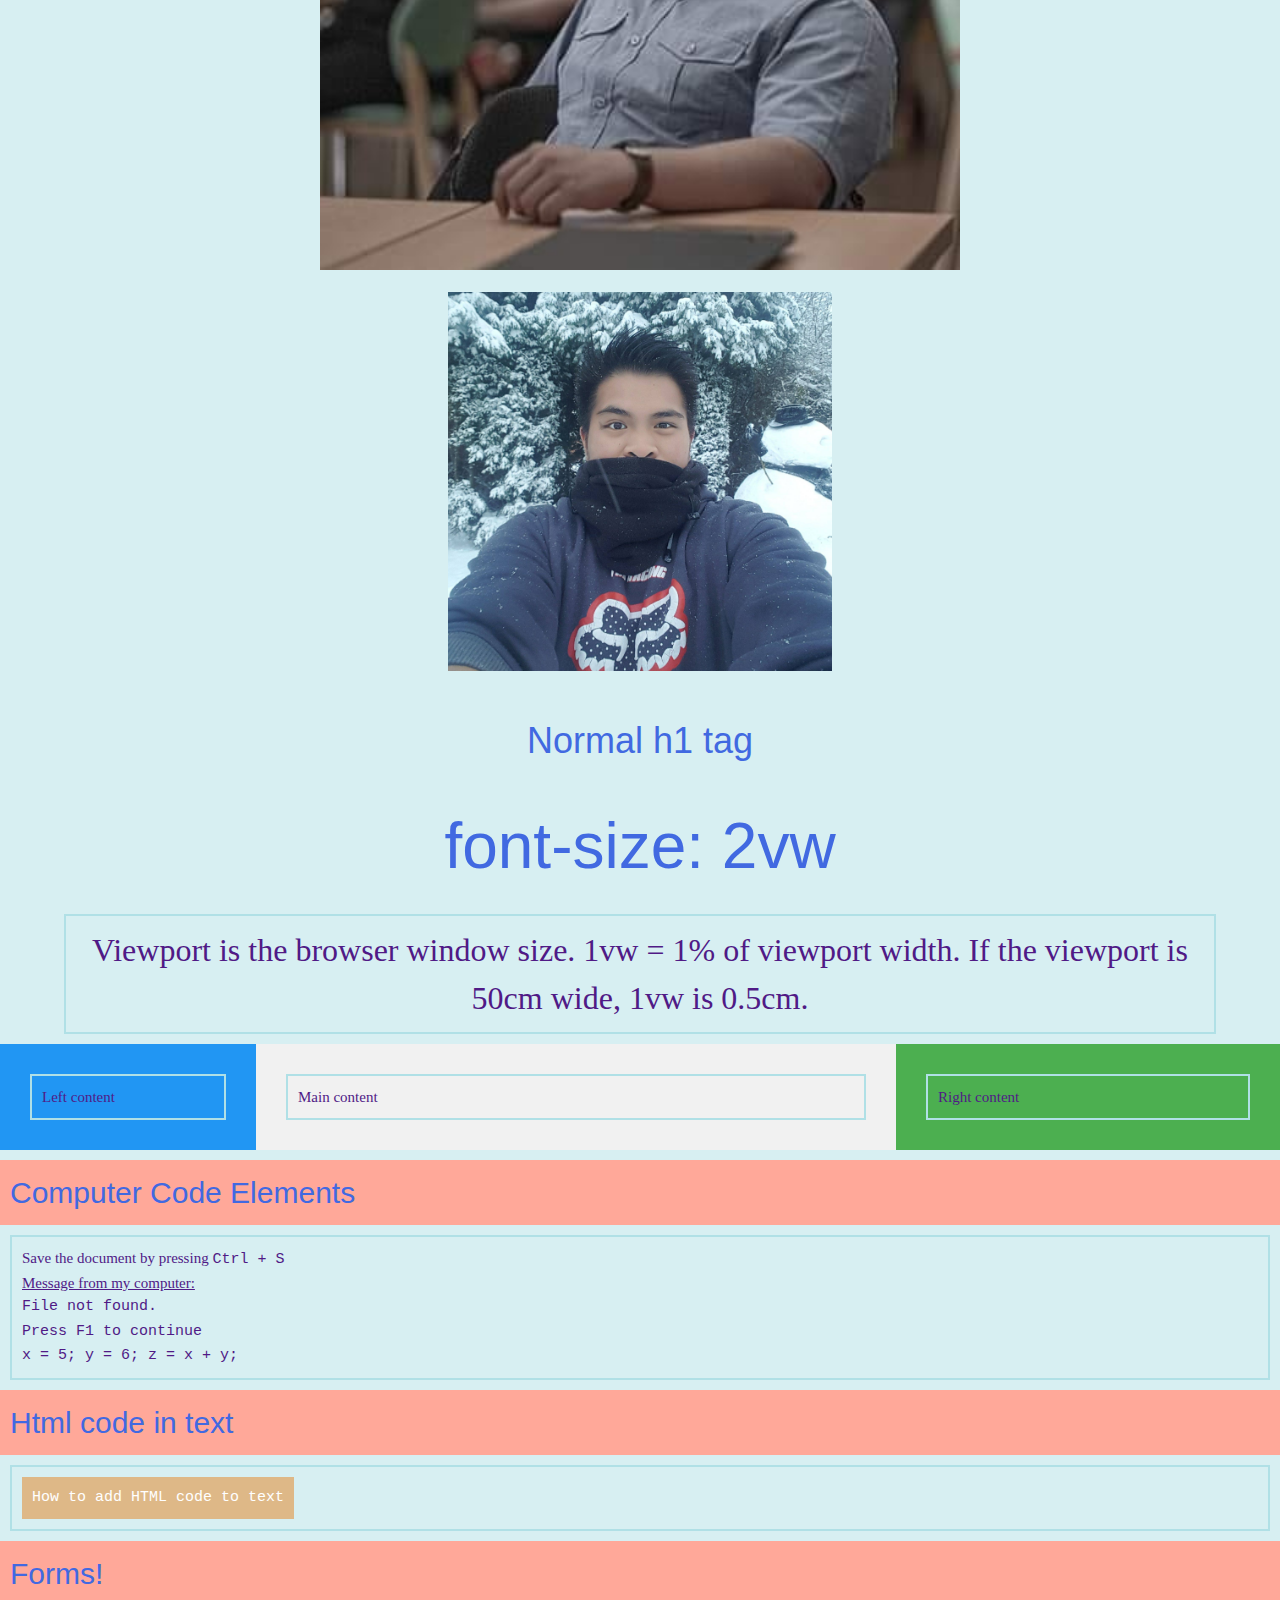
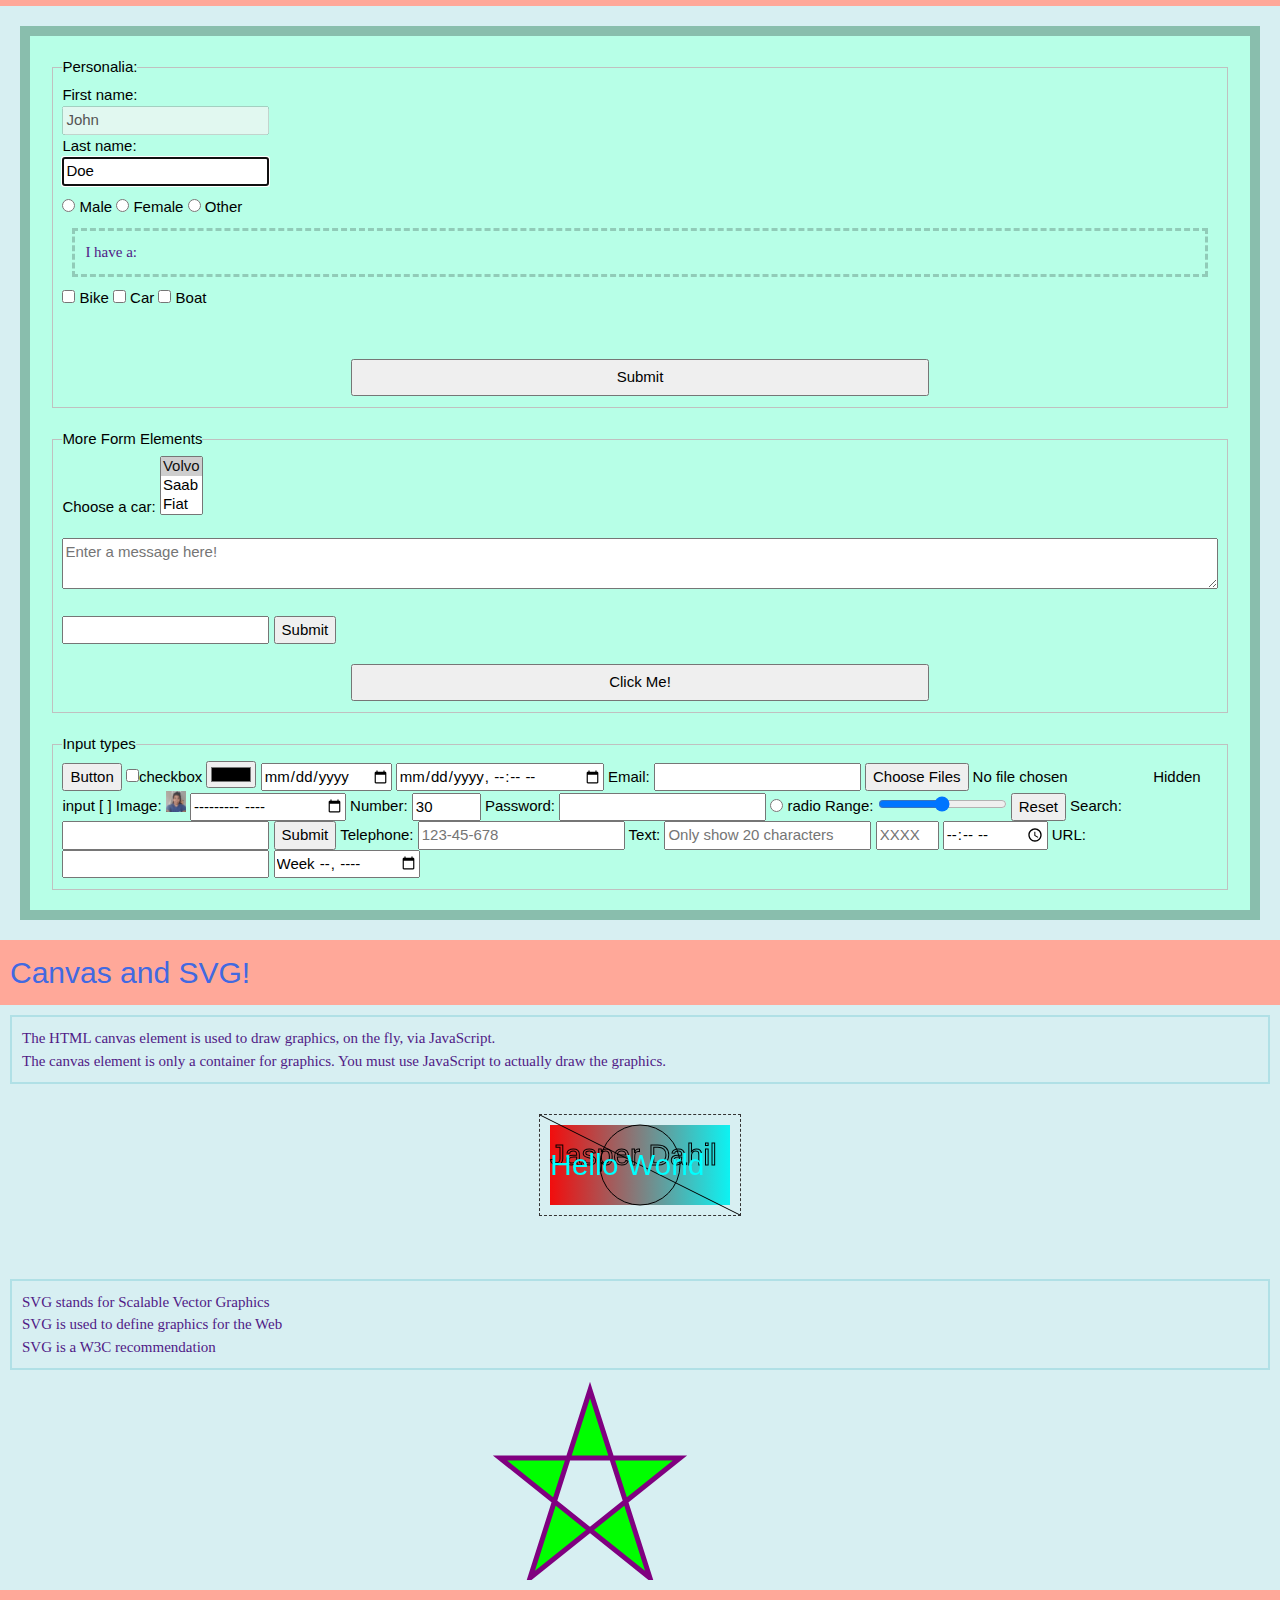
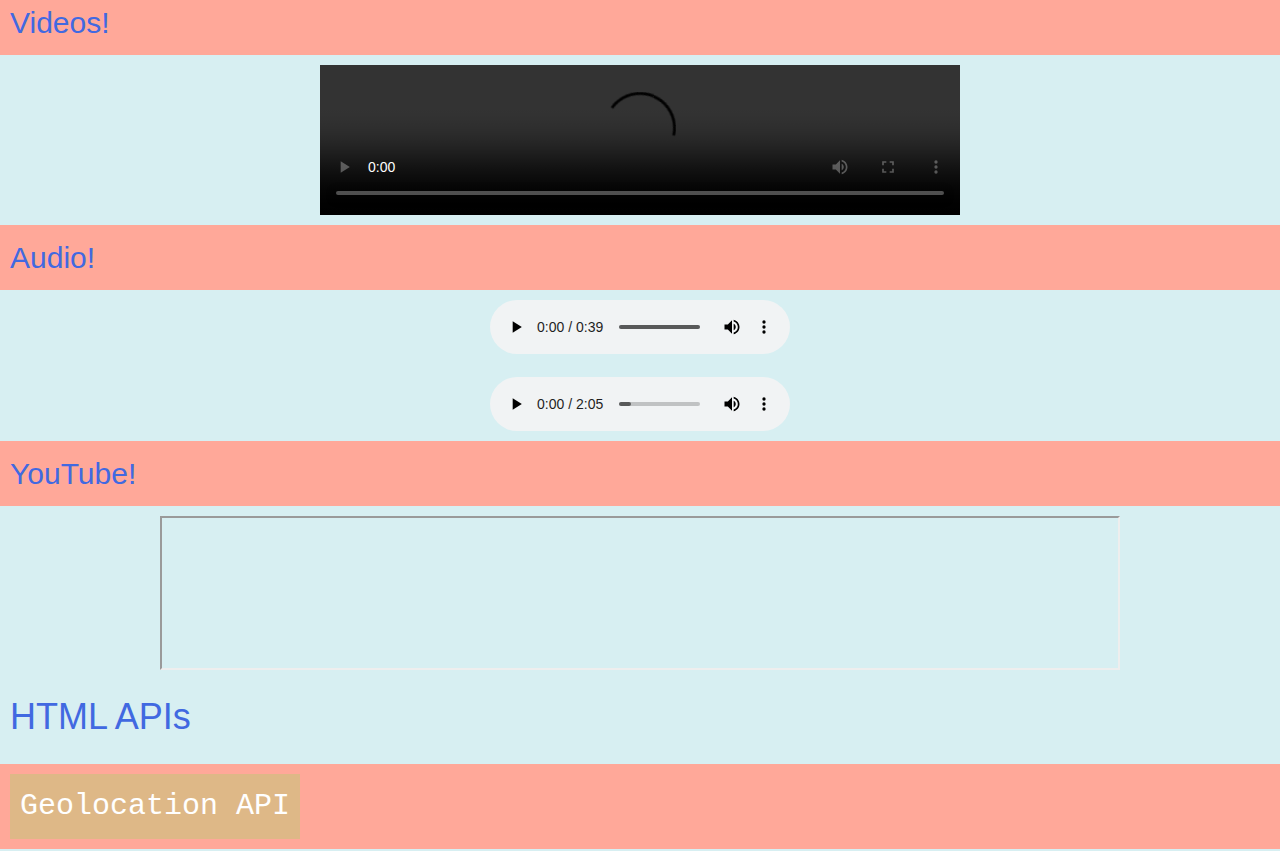
==== commit 142d80da: "added js and fixed h3 end tag" ====
--- a/index.html
+++ b/index.html
@@ -10,12 +10,7 @@
     <meta name="keywords" content="HTML, CSS, JavaScript">
     <meta name="author" content="Jasper Dahil">
     <meta name="viewport" content="width=device-width, initial-scale=1.0">
-    <script>
-        function myFunction() {
-            document.getElementById('demo').style.color = "white";
-            document.getElementById('demo').style.backgroundColor = "black"
-        }
-    </script>
+    <script defer src="script.js"></script>
 
 </head>
 
@@ -50,67 +45,68 @@
     </div>
 
     <h1>This is a Heading (heading 1)</h1>
-    <h3 style="text-align: center;">Im a header text-aligned center!</h5>
-
-        <h2 id="links">Links</h2>
-        <p><a href="https://www.w3schools.com" target="_self">https://www.w3schools.com</a> Opens the document in the same window/tab as it was clicked<br>
-            <a href="https://www.w3schools.com" target="_blank">https://www.w3schools.com</a> Opens the document in a new window or tab<br>
-            <a href="https://www.w3schools.com" target="_parent">https://www.w3schools.com</a> Opens the document in the parent frame<br>
-            <a href="https://www.w3schools.com" target="_top">https://www.w3schools.com</a> Opens the document in the full body of the window<br>
-            <a href="mailto:someone@example.com">Send email</a> (opens an email service)
-        </p>
-
-        <h2 id="para">Paragraphs</h2>
-        <p>This is a paragraph.</p>
-        <p title="I'm a paragraph!">I'm also a paragraph. Try hovering over me! (using title attribute)</p>
-        <p style="color: rgb(0, 100, 100);">Added style to this paragraph</p>
-        <p style="font-family: Impact;">Oh look! I'm a different font! IMPACT</p>
-        <p style="font-size: 200%;">Well, I'm a lot bigger! (I'm not a header!)</p>
-        <pre>
-    <b>Bold text</b>
-    <strong>Important text</strong>
-    <i>Italic text</i>
-    <em>Emphasised text</em>
-    <mark>Marked text</mark>
-    <small>smaller text</small>
-    <del>Deleted text</del>
-    <ins>Inserted text</ins>
-    <sup>Superscript text</sup>
-    <sub>Subscript text</sub>
-    </pre>
-
-        <p><img src="images/HTML5.jpg" alt="HTML5 Logo" width="100" style="float: left; margin-right: 10px;"> Lorem ipsum dolor sit amet, consectetur adipiscing elit, sed do eiusmod tempor incididunt ut labore et dolore magna aliqua. A diam maecenas sedenimut.</p>
-        <p><img src="images/HTML5.jpg" alt="HTML5 Logo" width="100" style="float: right;"> Lorem ipsum dolor sit amet, consectetur adipiscing elit, sed do eiusmod tempor incididunt ut labore et dolore magna aliqua. A diam maecenas sed enim ut.</p>
-
-        <!-- <hr> -->
-        <hr>
-        <h2 style="background-color: tomato;">Horizontal Rules</h2>
-        <p>A hr tag is added. It's used to separate content </p>
-        <p>This is<br>a paragraph<br>with line breaks.</p>
-        <p>The pre tag preserves both spaces and line breaks:</p>
-
-        <pre style="background-color: darkgoldenrod;">
+    <h3 style="text-align: center;">Im a header text-aligned center!</h3>
+
+    <h2 id="links">Links</h2>
+    <p><a href="https://www.w3schools.com" target="_self">https://www.w3schools.com</a> Opens the document in the same window/tab as it was clicked<br>
+        <a href="https://www.w3schools.com" target="_blank">https://www.w3schools.com</a> Opens the document in a new window or tab<br>
+        <a href="https://www.w3schools.com" target="_parent">https://www.w3schools.com</a> Opens the document in the parent frame<br>
+        <a href="https://www.w3schools.com" target="_top">https://www.w3schools.com</a> Opens the document in the full body of the window<br>
+        <a href="mailto:someone@example.com">Send email</a> (opens an email service)
+    </p>
+
+    <h2 id="para">Paragraphs</h2>
+    <p>This is a paragraph.</p>
+    <p title="I'm a paragraph!">I'm also a paragraph. Try hovering over me! (using title attribute)</p>
+    <p style="color: rgb(0, 100, 100);">Added style to this paragraph</p>
+    <p style="font-family: Impact;">Oh look! I'm a different font! IMPACT</p>
+    <p style="font-size: 200%;">Well, I'm a lot bigger! (I'm not a header!)</p>
+
+    <pre>
+        <b>Bold text</b>
+        <strong>Important text</strong>
+        <i>Italic text</i>
+        <em>Emphasised text</em>
+        <mark>Marked text</mark>
+        <small>smaller text</small>
+        <del>Deleted text</del>
+        <ins>Inserted text</ins>
+        <sup>Superscript text</sup>
+        <sub>Subscript text</sub>
+        </pre>
+
+    <p><img src="images/HTML5.jpg" alt="HTML5 Logo" width="100" style="float: left; margin-right: 10px;"> Lorem ipsum dolor sit amet, consectetur adipiscing elit, sed do eiusmod tempor incididunt ut labore et dolore magna aliqua. A diam maecenas sedenimut.</p>
+    <p><img src="images/HTML5.jpg" alt="HTML5 Logo" width="100" style="float: right;"> Lorem ipsum dolor sit amet, consectetur adipiscing elit, sed do eiusmod tempor incididunt ut labore et dolore magna aliqua. A diam maecenas sed enim ut.</p>
+
+    <!-- <hr> -->
+    <hr>
+    <h2 style="background-color: tomato;">Horizontal Rules</h2>
+    <p>A hr tag is added. It's used to separate content </p>
+    <p>This is<br>a paragraph<br>with line breaks.</p>
+    <p>The pre tag preserves both spaces and line breaks:</p>
+
+    <pre style="background-color: darkgoldenrod;">
         My Bonnie lies over the ocean.
         My Bonnie lies over the sea.
         My Bonnie lies over the ocean.
         Oh, bring back my Bonnie to me.
-    </pre>
-
-        <!-- <hr> -->
-        <hr>
-        <h2 id="quotes" style="background-color: violet;">Quotes and Citation</h2>
-        <h4>blockquote: blockquote</h4>
-        <p>Here is a quote from WWF's website:</p>
-        <blockquote cite="http://www.worldwildlife.org/who/index.html">
-            For 50 years, WWF has been protecting the future of nature. The world's leading conservation organization, WWF works in 100 countries and is supported by 1.2 million members in the United States and close to 5 million globally.
-        </blockquote>
-        <h4>quote: q</h4>
-        <p>WWF's goal is to: <q>Build a future where people live in harmony with nature.</q></p>
-        <h4>Abbreviations: abbr</h4>
-        <p>The <abbr title="World Health Organization">WHO</abbr> was founded in 1948.</p>
-        <h4>Contact Info: address</h4>
-        <address>
-            <p>
+        </pre>
+
+    <!-- <hr> -->
+    <hr>
+    <h2 id="quotes" style="background-color: violet;">Quotes and Citation</h2>
+    <h4>blockquote: blockquote</h4>
+    <p>Here is a quote from WWF's website:</p>
+    <blockquote cite="http://www.worldwildlife.org/who/index.html">
+        For 50 years, WWF has been protecting the future of nature. The world's leading conservation organization, WWF works in 100 countries and is supported by 1.2 million members in the United States and close to 5 million globally.
+    </blockquote>
+    <h4>quote: q</h4>
+    <p>WWF's goal is to: <q>Build a future where people live in harmony with nature.</q></p>
+    <h4>Abbreviations: abbr</h4>
+    <p>The <abbr title="World Health Organization">WHO</abbr> was founded in 1948.</p>
+    <h4>Contact Info: address</h4>
+    <address>
+    <p>
         Written by John Doe.<br>
         Visit us at:<br>
         Example.com<br>
@@ -118,322 +114,322 @@
         USA
     </p>
     </address>
-        <h4>work title: cite</h4>
-        <p><cite>The Scream</cite> by Edvard Munch. Painted in 1893.</p>
-        <h4>bi-directional: bdo</h4>
-        <p><bdo dir="rtl">This text will be written from right to left</bdo></p>
-
-        <!-- <hr> -->
-        <hr>
-        <h2 id="colors">Colors!</h2>
-        <p style="color: tomato;">Using just "color: color_name"</p>
-        <p style="color: #00aac0;">Using hex values</p>
-        <p style="color:hsl(61, 100%, 32%);">Using hsl (hue, saturation, lightness</p>
-        <p style="color:rgba(192, 29, 0, 0.5)">Using rgba</p>
-        <p style="color:hsla(118, 100%, 37%, 0.5);">Using hsla</p>
-
-        <h2 id="borders">Borders!</h2>
-        <h4 style="border:2px dashed Tomato;">Hello World</h4>
-        <h4 style="border:2px dotted DodgerBlue;">Hello World</h4>
-        <h4 style="border:2px solid Violet;">Hello World</h4>
-
-        <h2 id="tables">Tables!</h2>
-        <table style="width:100%">
-            <tr>
-                <th><b>Firstname</b></th>
-                <th>Lastname</th>
-                <th>Age</th>
-            </tr>
-            <tr>
-                <td>Jill</td>
-                <td>Smith</td>
-                <td>50</td>
-            </tr>
-            <tr>
-                <td>Eve</td>
-                <td>Jackson</td>
-                <td>94</td>
-            </tr>
-        </table>
-        <br>
-        <table style="width:100%; border-collapse: collapse;">
-            <tr>
-                <th><b>Firstname</b></th>
-                <th>Lastname</th>
-                <th>Age</th>
-            </tr>
-            <tr>
-                <td>Jill</td>
-                <td>Smith</td>
-                <td>50</td>
-            </tr>
-            <tr>
-                <td>Eve</td>
-                <td>Jackson</td>
-                <td>94</td>
-            </tr>
-        </table>
-        <br>
-        <table style="width:100%">
-            <tr>
-                <th>Name</th>
-                <th colspan="2">Telephone</th>
-            </tr>
-            <tr>
-                <td>Bill Gates</td>
-                <td>55577854</td>
-                <td>55577855</td>
-            </tr>
-            <tr>
-                <td rowspan="2">Steve Jobs</td>
-                <td>123456</td>
-                <td>654321</td>
-            </tr>
-        </table>
-        <br>
-
-        <h2 id="lists">Lists!</h2>
-        <ul style="list-style-type:georgian;">
-            <li>Coffee</li>
-            <li>Tea</li>
-            <li>Milk</li>
-        </ul>
-        <ol start="50" type="i">
-            <li>Coffee</li>
-            <li>Tea</li>
-            <li>Milk</li>
-        </ol>
-        <dl>
-            <dt>Coffee</dt>
-            <dd>- black hot drink</dd>
-            <dt>Milk</dt>
-            <dd>- white hot/cold drink</dd>
-        </dl>
-
-        <h2 id="block">Block and Inline!</h2>
-        <div style="background-color: rgb(174, 255, 255);">
-            <h3>I'm inside a <span class="div">div</span></h3>
-            <p>div is inside a span! (using class to add style)</p>
+    <h4>work title: cite</h4>
+    <p><cite>The Scream</cite> by Edvard Munch. Painted in 1893.</p>
+    <h4>bi-directional: bdo</h4>
+    <p><bdo dir="rtl">This text will be written from right to left</bdo></p>
+
+    <!-- <hr> -->
+    <hr>
+    <h2 id="colors">Colors!</h2>
+    <p style="color: tomato;">Using just "color: color_name"</p>
+    <p style="color: #00aac0;">Using hex values</p>
+    <p style="color:hsl(61, 100%, 32%);">Using hsl (hue, saturation, lightness</p>
+    <p style="color:rgba(192, 29, 0, 0.5)">Using rgba</p>
+    <p style="color:hsla(118, 100%, 37%, 0.5);">Using hsla</p>
+
+    <h2 id="borders">Borders!</h2>
+    <h4 style="border:2px dashed Tomato;">Hello World</h4>
+    <h4 style="border:2px dotted DodgerBlue;">Hello World</h4>
+    <h4 style="border:2px solid Violet;">Hello World</h4>
+
+    <h2 id="tables">Tables!</h2>
+    <table style="width:100%">
+        <tr>
+            <th><b>Firstname</b></th>
+            <th>Lastname</th>
+            <th>Age</th>
+        </tr>
+        <tr>
+            <td>Jill</td>
+            <td>Smith</td>
+            <td>50</td>
+        </tr>
+        <tr>
+            <td>Eve</td>
+            <td>Jackson</td>
+            <td>94</td>
+        </tr>
+    </table>
+    <br>
+    <table style="width:100%; border-collapse: collapse;">
+        <tr>
+            <th><b>Firstname</b></th>
+            <th>Lastname</th>
+            <th>Age</th>
+        </tr>
+        <tr>
+            <td>Jill</td>
+            <td>Smith</td>
+            <td>50</td>
+        </tr>
+        <tr>
+            <td>Eve</td>
+            <td>Jackson</td>
+            <td>94</td>
+        </tr>
+    </table>
+    <br>
+    <table style="width:100%">
+        <tr>
+            <th>Name</th>
+            <th colspan="2">Telephone</th>
+        </tr>
+        <tr>
+            <td>Bill Gates</td>
+            <td>55577854</td>
+            <td>55577855</td>
+        </tr>
+        <tr>
+            <td rowspan="2">Steve Jobs</td>
+            <td>123456</td>
+            <td>654321</td>
+        </tr>
+    </table>
+    <br>
+
+    <h2 id="lists">Lists!</h2>
+    <ul style="list-style-type:georgian;">
+        <li>Coffee</li>
+        <li>Tea</li>
+        <li>Milk</li>
+    </ul>
+    <ol start="50" type="i">
+        <li>Coffee</li>
+        <li>Tea</li>
+        <li>Milk</li>
+    </ol>
+    <dl>
+        <dt>Coffee</dt>
+        <dd>- black hot drink</dd>
+        <dt>Milk</dt>
+        <dd>- white hot/cold drink</dd>
+    </dl>
+
+    <h2 id="block">Block and Inline!</h2>
+    <div style="background-color: rgb(174, 255, 255);">
+        <h3>I'm inside a <span class="div">div</span></h3>
+        <p>div is inside a span! (using class to add style)</p>
+    </div>
+
+    <h2 id="iframe">Iframes!</h2>
+    <iframe class="center" name="iframe_a" src="https://www.youtube.com/embed/acwkGrYIDD4" style="border: none;" title="Parkour LifeAfter"></iframe>
+    <p><a href="https://www.youtube.com/embed/acwkGrYIDD4" target="iframe_a">Parkour LifeAfter</a> - This is supposed to show on the iframe above</p>
+    <!-- .com/watch?v= REPLACE TO .com/embed/-->
+    <h2 id="javascript">JavaScript!</h2>
+    <button type="button" onclick="document.getElementById('demo').innerHTML = Date()">Click me to display Date and Time</button>
+    <p id="demo">Watch me change . . .</p>
+    <button type="button" onclick="myFunction()">Click me to change style!</button>
+
+    <hr>
+
+    <header>
+        <h2 id="layout">Layout!</h2>
+    </header>
+
+    <section>
+        <nav>
+            <ul>
+                <li><a href="#float">Float</a></li>
+                <li><a href="#flex">Flexbox</a></li>
+                <li><a href="#grid">Grid</a></li>
+            </ul>
+        </nav>
+        <article>
+            <h3 id="float">Float</h3>
+            <p>Float elements left or right - makes em inline(?)</p>
+            <h3 id="flex">Flexbox</h3>
+            <p>Use of flexbox ensures that elements behave predictably when the page layout must accommodate different screen sizes and different display devices.</p>
+            <h3 id="grid">Grid</h3>
+            <p>The CSS Grid Layout Module offers a grid-based layout system, with rows and columns, making it easier to design web pages without having to use floats and positioning.</p>
+
+        </article>
+    </section>
+
+    <footer>
+        <p>Footer</p>
+    </footer>
+
+    <h2 id="responsive">Responsive Web Design!</h2>
+    <img class="center" src="images/me3.jpg" alt="Jasper-s pic" style="width: 50%;">
+    <picture style="margin: 10px;">
+        <source srcset="images/me2.jpg" media="(max-width:800px)">
+        <source srcset="images/me4.jpg" media="(max-width:1300px)">
+        <source srcset="images/me3.jpg">
+        <img class="center" src="images/me.jpg" alt="Jasper's pic" style="width: 30%;">
+    </picture>
+    <h1 style="text-align: center;">Normal h1 tag</h1>
+    <h1 style="font-size: 5vw; text-align: center;">font-size: 2vw</h1>
+    <p style="font-size: 2.5vw; text-align: center; display: block; width: 90%; margin-left: auto; margin-right: auto;">
+        Viewport is the browser window size. 1vw = 1% of viewport width. If the viewport is 50cm wide, 1vw is 0.5cm.</p>
+    <div style="display: table; width: 100%;">
+        <div class="left_content">
+            <p>Left content</p>
         </div>
-
-        <h2 id="iframe">Iframes!</h2>
-        <iframe class="center" name="iframe_a" src="https://www.youtube.com/embed/acwkGrYIDD4" style="border: none;" title="Parkour LifeAfter"></iframe>
-        <p><a href="https://www.youtube.com/embed/acwkGrYIDD4" target="iframe_a">Parkour LifeAfter</a> - This is supposed to show on the iframe above</p>
-        <!-- .com/watch?v= REPLACE TO .com/embed/-->
-        <h2 id="javascript">JavaScript!</h2>
-        <button type="button" onclick="document.getElementById('demo').innerHTML = Date()">Click me to display Date and Time</button>
-        <p id="demo">Watch me change . . .</p>
-        <button type="button" onclick="myFunction()">Click me to change style!</button>
-
-        <hr>
-
-        <header>
-            <h2 id="layout">Layout!</h2>
-        </header>
-
-        <section>
-            <nav>
-                <ul>
-                    <li><a href="#float">Float</a></li>
-                    <li><a href="#flex">Flexbox</a></li>
-                    <li><a href="#grid">Grid</a></li>
-                </ul>
-            </nav>
-            <article>
-                <h3 id="float">Float</h3>
-                <p>Float elements left or right - makes em inline(?)</p>
-                <h3 id="flex">Flexbox</h3>
-                <p>Use of flexbox ensures that elements behave predictably when the page layout must accommodate different screen sizes and different display devices.</p>
-                <h3 id="grid">Grid</h3>
-                <p>The CSS Grid Layout Module offers a grid-based layout system, with rows and columns, making it easier to design web pages without having to use floats and positioning.</p>
-
-            </article>
-        </section>
-
-        <footer>
-            <p>Footer</p>
-        </footer>
-
-        <h2 id="responsive">Responsive Web Design!</h2>
-        <img class="center" src="images/me3.jpg" alt="Jasper-s pic" style="width: 50%;">
-        <picture style="margin: 10px;">
-            <source srcset="images/me2.jpg" media="(max-width:800px)">
-            <source srcset="images/me4.jpg" media="(max-width:1300px)">
-            <source srcset="images/me3.jpg">
-            <img class="center" src="images/me.jpg" alt="Jasper's pic" style="width: 30%;">
-        </picture>
-        <h1 style="text-align: center;">Normal h1 tag</h1>
-        <h1 style="font-size: 5vw; text-align: center;">font-size: 2vw</h1>
-        <p style="font-size: 2.5vw; text-align: center; display: block; width: 90%; margin-left: auto; margin-right: auto;">
-            Viewport is the browser window size. 1vw = 1% of viewport width. If the viewport is 50cm wide, 1vw is 0.5cm.</p>
-        <div style="display: table; width: 100%;">
-            <div class="left_content">
-                <p>Left content</p>
-            </div>
-            <div class="main_content">
-                <p>Main content</p>
-            </div>
-            <div class="right_content">
-                <p>Right content</p>
-            </div>
+        <div class="main_content">
+            <p>Main content</p>
         </div>
-
-        <h2 id="code">Computer Code Elements</h2>
-        <p>Save the document by pressing <kbd>Ctrl + S</kbd><br>
-            <ins>Message from my computer:</ins><br>
-            <samp>File not found.<br>Press F1 to continue</samp><br>
-            <code>
+        <div class="right_content">
+            <p>Right content</p>
+        </div>
+    </div>
+
+    <h2 id="code">Computer Code Elements</h2>
+    <p>Save the document by pressing <kbd>Ctrl + S</kbd><br>
+        <ins>Message from my computer:</ins><br>
+        <samp>File not found.<br>Press F1 to continue</samp><br>
+        <code>
             x = 5;
             y = 6;
             z = x + y;
         </code></p>
 
-        <h2 id="entities">Html code in text</h2>
-        <p><a href="https://www.w3schools.com/html/html_entities.asp" target="_blank">How to add HTML code to text</a></p>
-
-        <h2 id="forms">Forms!</h2>
-
-        <!-- input MUST have the "name" attribute -->
-        <form autocomplete="on">
-            <fieldset>
-                <legend>Personalia:</legend>
-                <label for="fname">First name:</label><br>
-                <input type="text" id="fname" name="fname" value="John" disabled><br>
-                <label for="lname">Last name:</label><br>
-                <input type="text" id="lname" name="lname" value="Doe" autofocus readonly><br>
-                <div class="gender" style="margin-top: 10px;">
-                    <input type="radio" id="male" name="gender" value="male">
-                    <label for="male">Male</label>
-                    <input type="radio" id="female" name="gender" value="female">
-                    <label for="female">Female</label>
-                    <input type="radio" id="other" name="gender" value="other">
-                    <label for="other">Other</label>
-                </div>
-                <p style="border: dashed rgba(0, 0, 0, 0.2);">I have a:</p>
-                <div class="checkbox" style="margin-top: 10px;">
-                    <input type="checkbox" id="vehicle1" name="vehicle1" value="bike">
-                    <label for="vehicle1">Bike</label>
-                    <input type="checkbox" id="vehicle2" name="vehicle2" value="car">
-                    <label for="vehicle2">Car</label>
-                    <input type="checkbox" id="vehicle3" name="vehicle3" value="boat">
-                    <label for="vehicle3">Boat</label>
-                </div>
-                <input type="submit" value="Submit" style="margin-top: 50px; padding: 5px; width: 50%;" class="center">
-            </fieldset>
-
-            <fieldset style="margin-top: 20px;">
-                <legend>More Form Elements</legend>
-                <!-- dropbox (more like up box) -->
-                <label for="cars">Choose a car:</label>
-                <select id="cars" name="cars" size="3" multiple>
+    <h2 id="entities">Html code in text</h2>
+    <p><a href="https://www.w3schools.com/html/html_entities.asp" target="_blank">How to add HTML code to text</a></p>
+
+    <h2 id="forms">Forms!</h2>
+
+    <!-- input MUST have the "name" attribute -->
+    <form autocomplete="on">
+        <fieldset>
+            <legend>Personalia:</legend>
+            <label for="fname">First name:</label><br>
+            <input type="text" id="fname" name="fname" value="John" disabled><br>
+            <label for="lname">Last name:</label><br>
+            <input type="text" id="lname" name="lname" value="Doe" autofocus readonly><br>
+            <div class="gender" style="margin-top: 10px;">
+                <input type="radio" id="male" name="gender" value="male">
+                <label for="male">Male</label>
+                <input type="radio" id="female" name="gender" value="female">
+                <label for="female">Female</label>
+                <input type="radio" id="other" name="gender" value="other">
+                <label for="other">Other</label>
+            </div>
+            <p style="border: dashed rgba(0, 0, 0, 0.2);">I have a:</p>
+            <div class="checkbox" style="margin-top: 10px;">
+                <input type="checkbox" id="vehicle1" name="vehicle1" value="bike">
+                <label for="vehicle1">Bike</label>
+                <input type="checkbox" id="vehicle2" name="vehicle2" value="car">
+                <label for="vehicle2">Car</label>
+                <input type="checkbox" id="vehicle3" name="vehicle3" value="boat">
+                <label for="vehicle3">Boat</label>
+            </div>
+            <input type="submit" value="Submit" style="margin-top: 50px; padding: 5px; width: 50%;" class="center">
+        </fieldset>
+
+        <fieldset style="margin-top: 20px;">
+            <legend>More Form Elements</legend>
+            <!-- dropbox (more like up box) -->
+            <label for="cars">Choose a car:</label>
+            <select id="cars" name="cars" size="3" multiple>
                 <option value="volvo" selected>Volvo</option>
                 <option value="saab">Saab</option>
                 <option value="fiat">Fiat</option>
                 <option value="audi">Audi</option>
             </select><br>
-                <!-- textarea -->
-                <textarea name="message" style="margin-top: 20px; width: 100%;" placeholder="Enter a message here!"></textarea>
-                <!-- dropbox! -->
-                <input list="browsers" style="margin-top: 20px;">
-                <datalist id="browsers">
+            <!-- textarea -->
+            <textarea name="message" style="margin-top: 20px; width: 100%;" placeholder="Enter a message here!"></textarea>
+            <!-- dropbox! -->
+            <input list="browsers" style="margin-top: 20px;">
+            <datalist id="browsers">
                 <option value="Internet Explorer">
                     <option value="Firefox">
                     <option value="Chrome">
                     <option value="Opera">
                     <option value="Safari">
                 </datalist>
-                <input type="submit">
-                <!-- button -->
-                <button type="button" onclick="alert('Hello!')" style="margin-top: 20px; padding: 5px; width: 50%;" class="center">Click Me!</button>
-            </fieldset>
-            <fieldset style="margin-top: 20px;">
-                <legend>Input types</legend>
-                <input type="button" value="Button">
-                <input type="checkbox">checkbox
-                <input type="color">
-                <input type="date">
-                <input type="datetime-local"> Email:
-                <input type="email">
-                <input type="file" multiple> Hidden input [
-                <input type="hidden">] Image:
-                <!-- src to an image-->
-                <input type="image" src="images/me2.jpg" alt="pic" width="20px">
-                <input type="month"> Number:
-                <input type="number" id="quantity" name="quantity" min="0" max="100" step="10" value="30"> Password:
-                <input type="password" required>
-                <input type="radio"> radio Range:
-                <input type="range" id="range" name="range" min="0" max="50">
-                <input type="reset"> Search:
-                <input type="search">
-                <input type="submit"> Telephone:
-                <input type="tel" id="phone" name="phone" title="Pattern: 123-45-678" pattern="[0-9]{3}-[0-9]{2}-[0-9]{3}" placeholder="123-45-678"> Text:
-                <input type="text" size=20 placeholder="Only show 20 characters">
-                <input type="text" maxlength=4 size="4" placeholder="XXXX">
-                <input type="time"> URL:
-                <input type="url">
-                <input type="week">
-            </fieldset>
-        </form>
-
-        <h2 id="canvas">Canvas and SVG!</h2>
-        <p>The HTML canvas element is used to draw graphics, on the fly, via JavaScript.
-            <br>The canvas element is only a container for graphics. You must use JavaScript to actually draw the graphics.</p>
-
-        <canvas id="myCanvas" class="center" width="200" height="100" style="border: 1px dashed #333; margin-top: 30px; margin-bottom: 30px;"></canvas>
-        <!-- adding some javascript -->
-        <script>
-            var c = document.getElementById("myCanvas");
-            var ctx = c.getContext("2d");
-            // put a gradient
-            var grd = ctx.createLinearGradient(0, 0, 200, 0);
-            grd.addColorStop(0, "red");
-            grd.addColorStop(1, "cyan");
-            ctx.fillStyle = grd;
-            ctx.fillRect(10, 10, 180, 80);
-            /* make a d.line */
-            ctx.moveTo(0, 0);
-            ctx.lineTo(200, 100);
-            ctx.stroke();
-            // make a circle
-            ctx.beginPath();
-            ctx.arc(100, 50, 40, 0, 2 * Math.PI)
-            ctx.stroke();
-            // write text
-            ctx.font = "30px Arial";
-            ctx.strokeText("Jasper Dahil", 10, 50);
-            grd.addColorStop(0, "cyan");
-            grd.addColorStop(1, "red");
-            ctx.fillStyle = grd;
-            ctx.fillText("Hello World", 10, 60);
-        </script>
-        <br>
-        <p>SVG stands for Scalable Vector Graphics
-            <br>SVG is used to define graphics for the Web
-            <br>SVG is a W3C recommendation</p>
-        <svg width="300" height="200" class="center">
+            <input type="submit">
+            <!-- button -->
+            <button type="button" onclick="alert('Hello!')" style="margin-top: 20px; padding: 5px; width: 50%;" class="center">Click Me!</button>
+        </fieldset>
+        <fieldset style="margin-top: 20px;">
+            <legend>Input types</legend>
+            <input type="button" value="Button">
+            <input type="checkbox">checkbox
+            <input type="color">
+            <input type="date">
+            <input type="datetime-local"> Email:
+            <input type="email">
+            <input type="file" multiple> Hidden input [
+            <input type="hidden">] Image:
+            <!-- src to an image-->
+            <input type="image" src="images/me2.jpg" alt="pic" width="20px">
+            <input type="month"> Number:
+            <input type="number" id="quantity" name="quantity" min="0" max="100" step="10" value="30"> Password:
+            <input type="password" required>
+            <input type="radio"> radio Range:
+            <input type="range" id="range" name="range" min="0" max="50">
+            <input type="reset"> Search:
+            <input type="search">
+            <input type="submit"> Telephone:
+            <input type="tel" id="phone" name="phone" title="Pattern: 123-45-678" pattern="[0-9]{3}-[0-9]{2}-[0-9]{3}" placeholder="123-45-678"> Text:
+            <input type="text" size=20 placeholder="Only show 20 characters">
+            <input type="text" maxlength=4 size="4" placeholder="XXXX">
+            <input type="time"> URL:
+            <input type="url">
+            <input type="week">
+        </fieldset>
+    </form>
+
+    <h2 id="canvas">Canvas and SVG!</h2>
+    <p>The HTML canvas element is used to draw graphics, on the fly, via JavaScript.
+        <br>The canvas element is only a container for graphics. You must use JavaScript to actually draw the graphics.</p>
+
+    <canvas id="myCanvas" class="center" width="200" height="100" style="border: 1px dashed #333; margin-top: 30px; margin-bottom: 30px;"></canvas>
+    <!-- adding some javascript -->
+    <script>
+        var c = document.getElementById("myCanvas");
+        var ctx = c.getContext("2d");
+        // put a gradient
+        var grd = ctx.createLinearGradient(0, 0, 200, 0);
+        grd.addColorStop(0, "red");
+        grd.addColorStop(1, "cyan");
+        ctx.fillStyle = grd;
+        ctx.fillRect(10, 10, 180, 80);
+        /* make a d.line */
+        ctx.moveTo(0, 0);
+        ctx.lineTo(200, 100);
+        ctx.stroke();
+        // make a circle
+        ctx.beginPath();
+        ctx.arc(100, 50, 40, 0, 2 * Math.PI)
+        ctx.stroke();
+        // write text
+        ctx.font = "30px Arial";
+        ctx.strokeText("Jasper Dahil", 10, 50);
+        grd.addColorStop(0, "cyan");
+        grd.addColorStop(1, "red");
+        ctx.fillStyle = grd;
+        ctx.fillText("Hello World", 10, 60);
+    </script>
+    <br>
+    <p>SVG stands for Scalable Vector Graphics
+        <br>SVG is used to define graphics for the Web
+        <br>SVG is a W3C recommendation</p>
+    <svg width="300" height="200" class="center">
         <polygon points="100,10 40,198 190,78 10,78 160,198"
         style="fill:lime;stroke:purple;stroke-width:5;fill-rule:evenodd;" />
       </svg>
 
-        <h2 id="video">Videos!</h2>
-        <video class="center" style="width: 50%;" controls>
+    <h2 id="video">Videos!</h2>
+    <video class="center" style="width: 50%;" controls>
         <source src="videos/Angelica Video [final] (director's cut).mp4" type="video/mp4">
         </video>
 
-        <h2 id="audio">Audio!</h2>
-        <audio class="center" controls>
+    <h2 id="audio">Audio!</h2>
+    <audio class="center" controls>
             <source src="audios/The_Alphabet_Collab[Youtubetomp3.sc].mp3" type="audio/mpeg">
         </audio><br>
-        <audio class="center" controls>
+    <audio class="center" controls>
             <source src="audios/Most Happy Background Music For Videos (128 kbps).mp3" type="audio/mpeg">
         </audio>
 
-        <h2 id="youtube">YouTube!</h2>
-        <iframe class="center" style="width: 75%;" src="https://www.youtube.com/embed/acwkGrYIDD4"></iframe>
-
-        <h1 id="api" class="center">HTML APIs</h1>
-
-        <h2><a href="https://www.w3schools.com/html/html5_geolocation.asp">Geolocation API</a></h2>
+    <h2 id="youtube">YouTube!</h2>
+    <iframe class="center" style="width: 75%;" src="https://www.youtube.com/embed/acwkGrYIDD4"></iframe>
+
+    <h1 id="api" class="center">HTML APIs</h1>
+
+    <h2><a href="https://www.w3schools.com/html/html5_geolocation.asp">Geolocation API</a></h2>
 
 </body>
 
